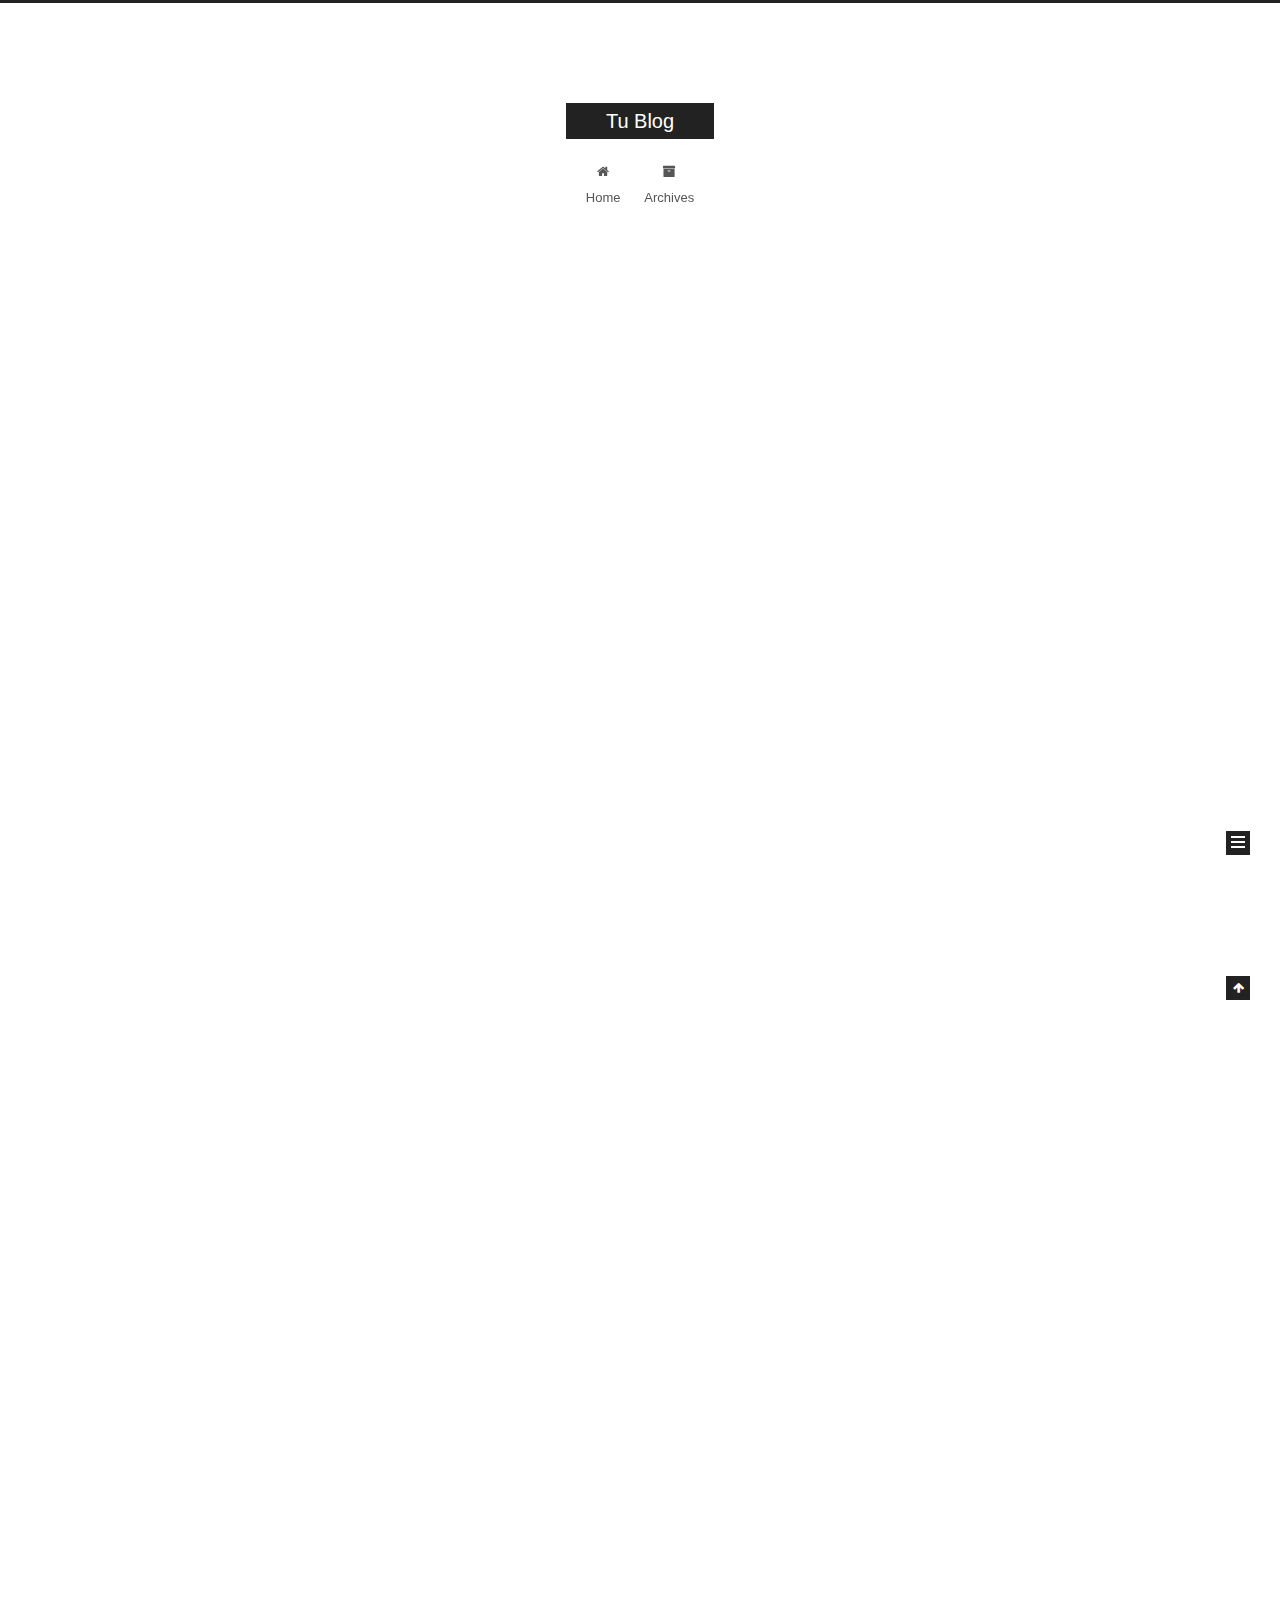
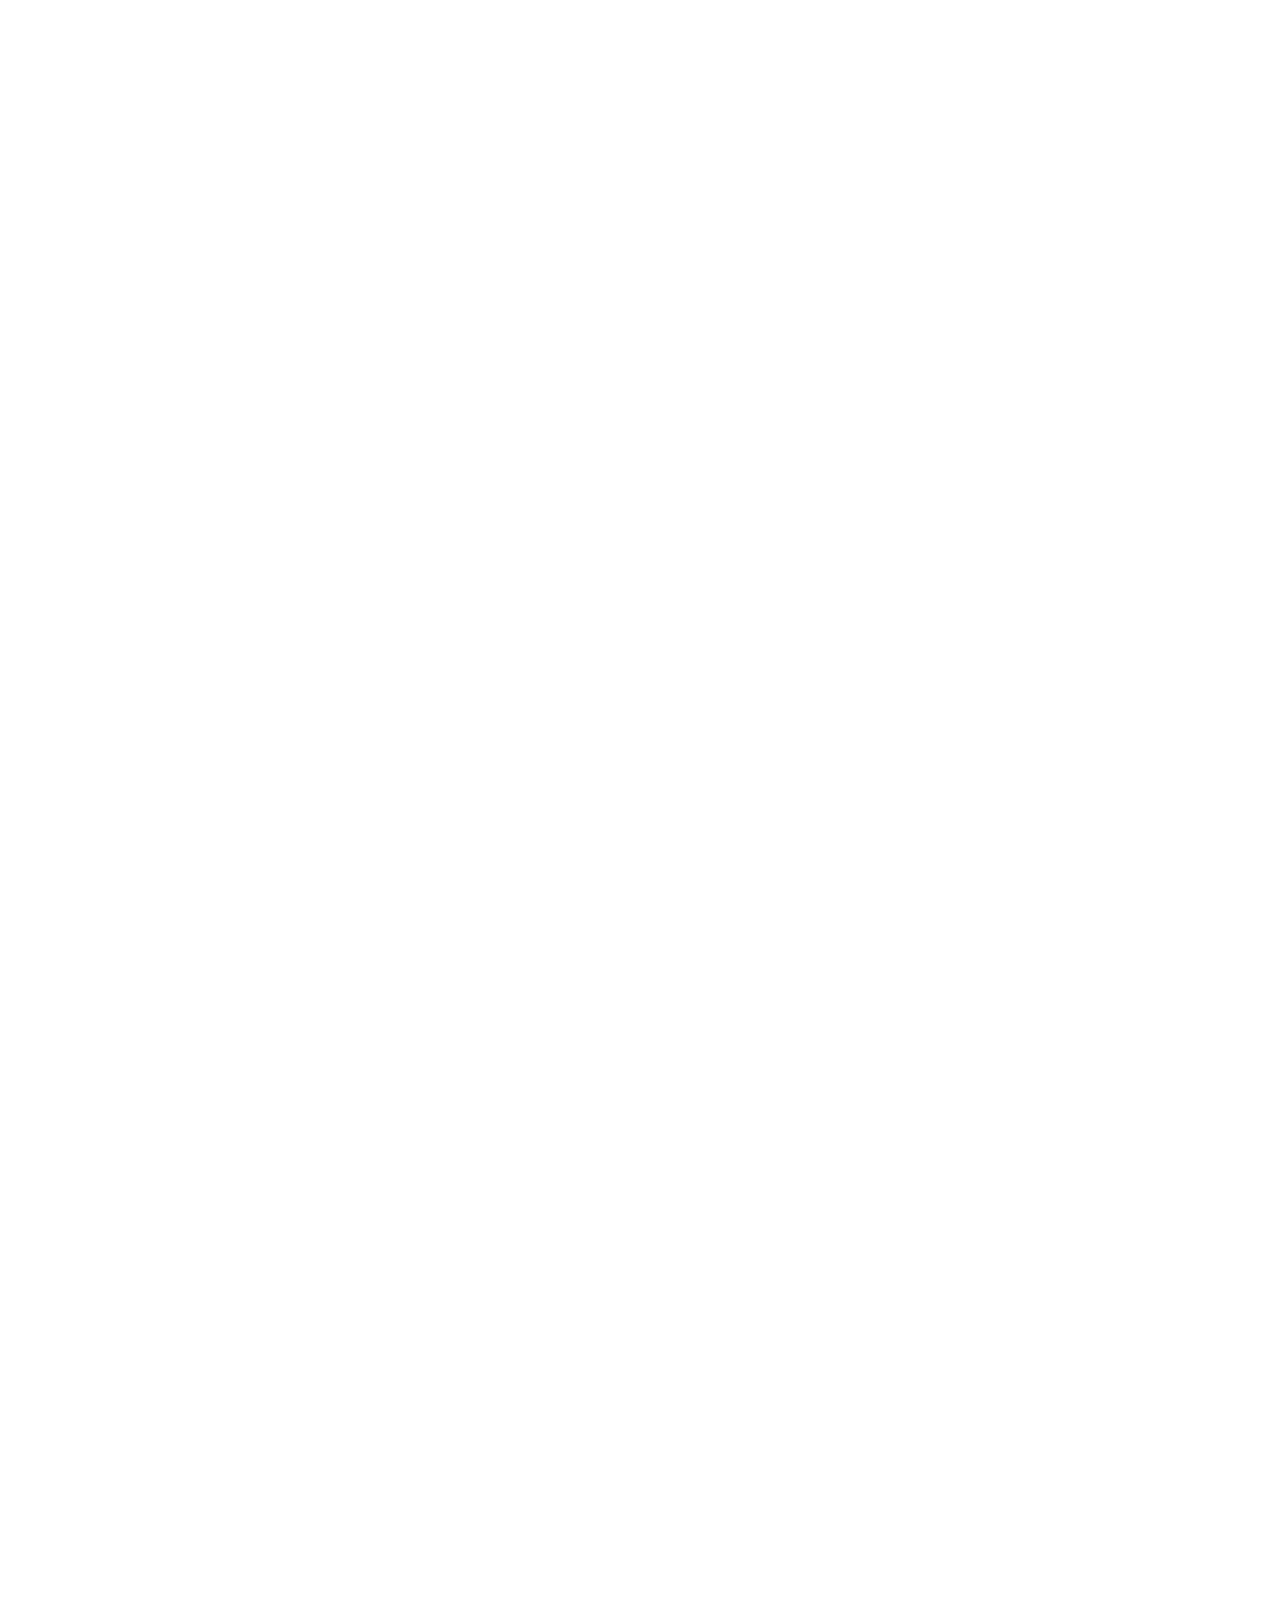
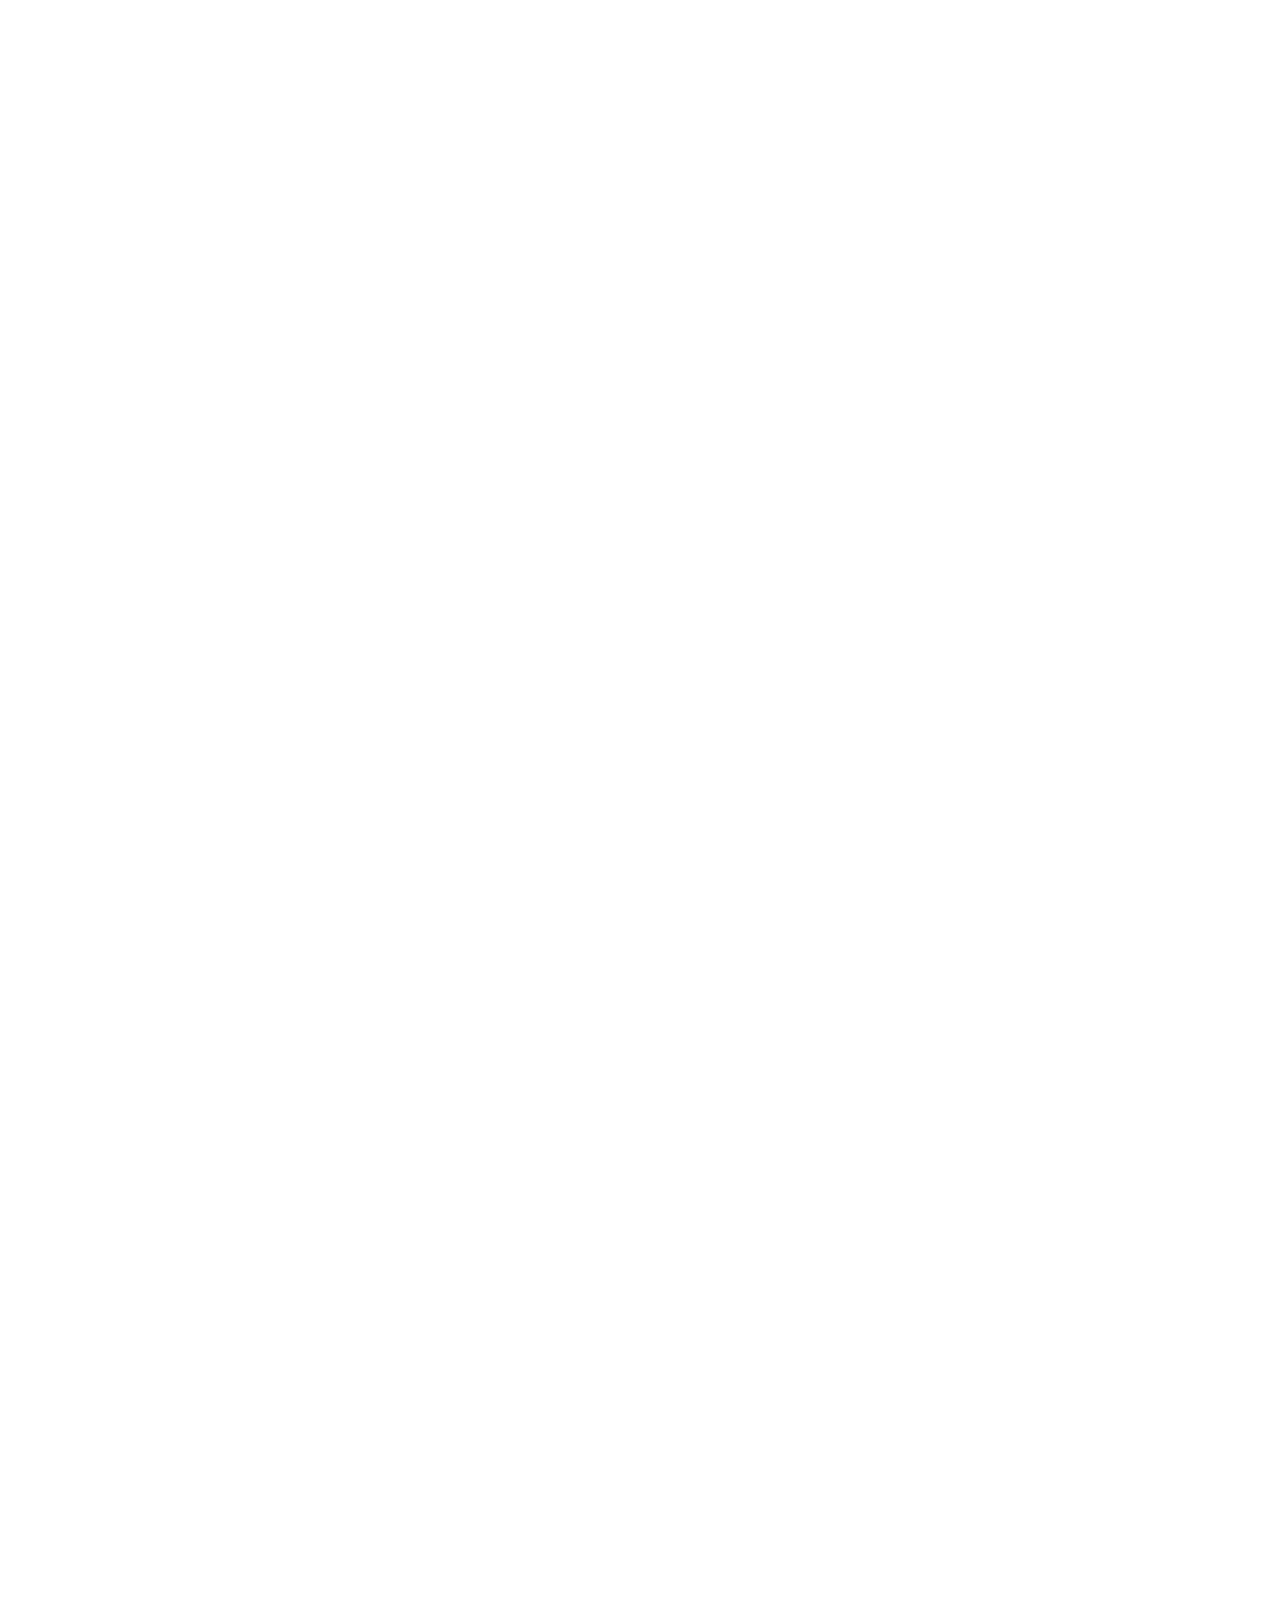
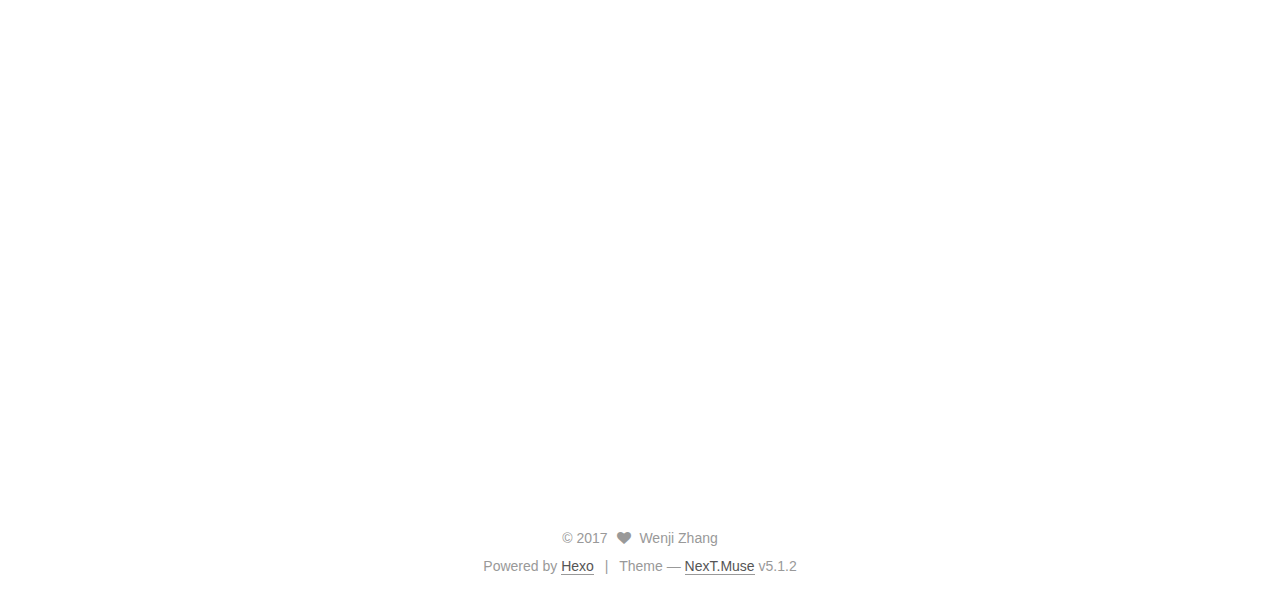
==== index.html @ 7656f7ac "Site updated: 2017-11-08 11:32:52" ====
<!DOCTYPE html>



  


<html class="theme-next muse use-motion" lang="">
<head>
  <meta charset="UTF-8"/>
<meta http-equiv="X-UA-Compatible" content="IE=edge" />
<meta name="viewport" content="width=device-width, initial-scale=1, maximum-scale=1"/>
<meta name="theme-color" content="#222">









<meta http-equiv="Cache-Control" content="no-transform" />
<meta http-equiv="Cache-Control" content="no-siteapp" />
















  
  
  <link href="/lib/fancybox/source/jquery.fancybox.css?v=2.1.5" rel="stylesheet" type="text/css" />







<link href="/lib/font-awesome/css/font-awesome.min.css?v=4.6.2" rel="stylesheet" type="text/css" />

<link href="/css/main.css?v=5.1.2" rel="stylesheet" type="text/css" />


  <meta name="keywords" content="Hexo, NexT" />








  <link rel="shortcut icon" type="image/x-icon" href="/favicon.ico?v=5.1.2" />






<meta property="og:type" content="website">
<meta property="og:title" content="Tu Blog">
<meta property="og:url" content="http://zwjmosquito.github.io/index.html">
<meta property="og:site_name" content="Tu Blog">
<meta name="twitter:card" content="summary">
<meta name="twitter:title" content="Tu Blog">



<script type="text/javascript" id="hexo.configurations">
  var NexT = window.NexT || {};
  var CONFIG = {
    root: '/',
    scheme: 'Muse',
    version: '5.1.2',
    sidebar: {"position":"left","display":"post","offset":12,"offset_float":12,"b2t":false,"scrollpercent":false,"onmobile":false},
    fancybox: true,
    tabs: true,
    motion: {"enable":true,"async":false,"transition":{"post_block":"fadeIn","post_header":"slideDownIn","post_body":"slideDownIn","coll_header":"slideLeftIn"}},
    duoshuo: {
      userId: '0',
      author: 'Author'
    },
    algolia: {
      applicationID: '',
      apiKey: '',
      indexName: '',
      hits: {"per_page":10},
      labels: {"input_placeholder":"Search for Posts","hits_empty":"We didn't find any results for the search: ${query}","hits_stats":"${hits} results found in ${time} ms"}
    }
  };
</script>



  <link rel="canonical" href="http://zwjmosquito.github.io/"/>





  <title>Tu Blog</title>
  








</head>

<body itemscope itemtype="http://schema.org/WebPage" lang="">

  
  
    
  

  <div class="container sidebar-position-left 
  page-home">
    <div class="headband"></div>

    <header id="header" class="header" itemscope itemtype="http://schema.org/WPHeader">
      <div class="header-inner"><div class="site-brand-wrapper">
  <div class="site-meta ">
    

    <div class="custom-logo-site-title">
      <a href="/"  class="brand" rel="start">
        <span class="logo-line-before"><i></i></span>
        <span class="site-title">Tu Blog</span>
        <span class="logo-line-after"><i></i></span>
      </a>
    </div>
      
        <p class="site-subtitle"></p>
      
  </div>

  <div class="site-nav-toggle">
    <button>
      <span class="btn-bar"></span>
      <span class="btn-bar"></span>
      <span class="btn-bar"></span>
    </button>
  </div>
</div>

<nav class="site-nav">
  

  
    <ul id="menu" class="menu">
      
        
        <li class="menu-item menu-item-home">
          <a href="/" rel="section">
            
              <i class="menu-item-icon fa fa-fw fa-home"></i> <br />
            
            Home
          </a>
        </li>
      
        
        <li class="menu-item menu-item-archives">
          <a href="/archives/" rel="section">
            
              <i class="menu-item-icon fa fa-fw fa-archive"></i> <br />
            
            Archives
          </a>
        </li>
      

      
    </ul>
  

  
</nav>



 </div>
    </header>

    <main id="main" class="main">
      <div class="main-inner">
        <div class="content-wrap">
          <div id="content" class="content">
            
  <section id="posts" class="posts-expand">
    
      

  

  
  
  

  <article class="post post-type-normal" itemscope itemtype="http://schema.org/Article">
  
  
  
  <div class="post-block">
    <link itemprop="mainEntityOfPage" href="http://zwjmosquito.github.io/2017/09/28/LintCode-LeetCode-Binary-Tree-Postorder-Traversal/">

    <span hidden itemprop="author" itemscope itemtype="http://schema.org/Person">
      <meta itemprop="name" content="Wenji Zhang">
      <meta itemprop="description" content="">
      <meta itemprop="image" content="/images/avatar.gif">
    </span>

    <span hidden itemprop="publisher" itemscope itemtype="http://schema.org/Organization">
      <meta itemprop="name" content="Tu Blog">
    </span>

    
      <header class="post-header">

        
        
          <h1 class="post-title" itemprop="name headline">
                
                <a class="post-title-link" href="/2017/09/28/LintCode-LeetCode-Binary-Tree-Postorder-Traversal/" itemprop="url">[LintCode/LeetCode] Binary Tree Postorder Traversal</a></h1>
        

        <div class="post-meta">
          <span class="post-time">
            
              <span class="post-meta-item-icon">
                <i class="fa fa-calendar-o"></i>
              </span>
              
                <span class="post-meta-item-text">Posted on</span>
              
              <time title="Post created" itemprop="dateCreated datePublished" datetime="2017-09-28T22:34:56-05:00">
                2017-09-28
              </time>
            

            

            
          </span>

          

          
            
          

          
          

          

          

          

        </div>
      </header>
    

    
    
    
    <div class="post-body" itemprop="articleBody">

      
      

      
        
          
            <h1 id="Question"><a href="#Question" class="headerlink" title="Question"></a>Question</h1><blockquote>
<p>Given a binary tree, return the postorder traversal of its nodes’ values.</p>
</blockquote>
<h1 id="Solution-Code-Python"><a href="#Solution-Code-Python" class="headerlink" title="Solution/Code(Python)"></a>Solution/Code(Python)</h1><figure class="highlight python"><table><tr><td class="gutter"><pre><div class="line">1</div><div class="line">2</div><div class="line">3</div><div class="line">4</div><div class="line">5</div><div class="line">6</div><div class="line">7</div><div class="line">8</div><div class="line">9</div><div class="line">10</div><div class="line">11</div><div class="line">12</div><div class="line">13</div><div class="line">14</div><div class="line">15</div><div class="line">16</div><div class="line">17</div><div class="line">18</div><div class="line">19</div><div class="line">20</div><div class="line">21</div><div class="line">22</div></pre></td><td class="code"><pre><div class="line"><span class="string">"""</span></div><div class="line"><span class="string">Definition of TreeNode:</span></div><div class="line"><span class="string">class TreeNode:</span></div><div class="line"><span class="string">    def __init__(self,val):</span></div><div class="line"><span class="string">        self.val = val</span></div><div class="line"><span class="string">        self.left, self.right = None, None</span></div><div class="line"><span class="string">"""</span></div><div class="line"></div><div class="line"><span class="class"><span class="keyword">class</span> <span class="title">Solution</span>:</span></div><div class="line">    <span class="string">"""</span></div><div class="line"><span class="string">    @param: root: A Tree</span></div><div class="line"><span class="string">    @return: Postorder in ArrayList which contains node values.</span></div><div class="line"><span class="string">    """</span></div><div class="line">    PostOrdered = []</div><div class="line">    <span class="function"><span class="keyword">def</span> <span class="title">postorderTraversal</span><span class="params">(self, root)</span>:</span></div><div class="line">        <span class="comment"># write your code here</span></div><div class="line">        <span class="keyword">if</span> root != <span class="keyword">None</span>:</div><div class="line">            self.postorderTraversal(root.left)</div><div class="line">            self.postorderTraversal(root.right)</div><div class="line">            Solution.PostOrdered.append(root.val)</div><div class="line">        <span class="keyword">return</span> Solution.PostOrdered</div><div class="line"> </div></pre></td></tr></table></figure>
<h1 id="Note"><a href="#Note" class="headerlink" title="Note"></a>Note</h1><ul>
<li>Recall that postorder traversal is: Left, Right, Root. It stars from the very left leaf node. The code is very similar as the inorder traversal.</li>
</ul>

          
        
      
    </div>
    
    
    

    

    

    

    <footer class="post-footer">
      

      

      

      
      
        <div class="post-eof"></div>
      
    </footer>
  </div>
  
  
  
  </article>


    
      

  

  
  
  

  <article class="post post-type-normal" itemscope itemtype="http://schema.org/Article">
  
  
  
  <div class="post-block">
    <link itemprop="mainEntityOfPage" href="http://zwjmosquito.github.io/2017/09/26/LintCode-LeetCode-Binary-Tree-Inorder-Traversal/">

    <span hidden itemprop="author" itemscope itemtype="http://schema.org/Person">
      <meta itemprop="name" content="Wenji Zhang">
      <meta itemprop="description" content="">
      <meta itemprop="image" content="/images/avatar.gif">
    </span>

    <span hidden itemprop="publisher" itemscope itemtype="http://schema.org/Organization">
      <meta itemprop="name" content="Tu Blog">
    </span>

    
      <header class="post-header">

        
        
          <h1 class="post-title" itemprop="name headline">
                
                <a class="post-title-link" href="/2017/09/26/LintCode-LeetCode-Binary-Tree-Inorder-Traversal/" itemprop="url">[LintCode/LeetCode] Binary Tree Inorder Traversal</a></h1>
        

        <div class="post-meta">
          <span class="post-time">
            
              <span class="post-meta-item-icon">
                <i class="fa fa-calendar-o"></i>
              </span>
              
                <span class="post-meta-item-text">Posted on</span>
              
              <time title="Post created" itemprop="dateCreated datePublished" datetime="2017-09-26T22:30:54-05:00">
                2017-09-26
              </time>
            

            

            
          </span>

          

          
            
          

          
          

          

          

          

        </div>
      </header>
    

    
    
    
    <div class="post-body" itemprop="articleBody">

      
      

      
        
          
            <h1 id="Question"><a href="#Question" class="headerlink" title="Question"></a>Question</h1><blockquote>
<p>Given a binary tree, return the inorder traversal of its nodes’ values.</p>
</blockquote>
<h1 id="Solution-Code-Python"><a href="#Solution-Code-Python" class="headerlink" title="Solution/Code(Python)"></a>Solution/Code(Python)</h1><figure class="highlight python"><table><tr><td class="gutter"><pre><div class="line">1</div><div class="line">2</div><div class="line">3</div><div class="line">4</div><div class="line">5</div><div class="line">6</div><div class="line">7</div><div class="line">8</div><div class="line">9</div><div class="line">10</div><div class="line">11</div><div class="line">12</div><div class="line">13</div><div class="line">14</div><div class="line">15</div><div class="line">16</div><div class="line">17</div><div class="line">18</div><div class="line">19</div><div class="line">20</div><div class="line">21</div><div class="line">22</div><div class="line">23</div></pre></td><td class="code"><pre><div class="line"><span class="string">"""</span></div><div class="line"><span class="string">Definition of TreeNode:</span></div><div class="line"><span class="string">class TreeNode:</span></div><div class="line"><span class="string">    def __init__(self,val):</span></div><div class="line"><span class="string">        self.val = val</span></div><div class="line"><span class="string">        self.left, self.right = None, None</span></div><div class="line"><span class="string">"""</span></div><div class="line"></div><div class="line"><span class="class"><span class="keyword">class</span> <span class="title">Solution</span>:</span></div><div class="line">    <span class="string">"""</span></div><div class="line"><span class="string">    @param: root: A Tree</span></div><div class="line"><span class="string">    @return: Inorder in ArrayList which contains node values.</span></div><div class="line"><span class="string">    """</span></div><div class="line">    inordered = []</div><div class="line">    <span class="function"><span class="keyword">def</span> <span class="title">inorderTraversal</span><span class="params">(self, root)</span>:</span></div><div class="line">        <span class="comment"># write your code here</span></div><div class="line">        <span class="keyword">if</span> root != <span class="keyword">None</span>:</div><div class="line">            self.inorderTraversal(root.left)</div><div class="line">            Solution.inordered.append(root.val)</div><div class="line">            self.inorderTraversal(root.right)</div><div class="line"></div><div class="line">        <span class="keyword">return</span> Solution.inordered</div><div class="line"> </div></pre></td></tr></table></figure>
<h1 id="Note"><a href="#Note" class="headerlink" title="Note"></a>Note</h1><ul>
<li><p>There are three ways to traverse a binary tree, inorder, preorder and postorder;<br>– inorder: Left, Root, Right. It starts from the very left leaf node.<br>– preorder: Root, Left, Right. It starts from the root.<br>– postorder: Left, Right, Root. It stars from the very left leaf node.</p>
</li>
<li><p>The algorithm is based on recursion. Big problem: inorder traversal a binary tree –&gt; Small problem: traversing left subtree, root, rightsubtree.</p>
</li>
<li><p>A side note for this problem is using Solution.inordered (or self.inordered). Since we need to use a list to store the node it has traversed, my first thought is define a global list (naive!!). Apparently I don’t know much about data structure, I didn’t even think about the ‘class Solution:’ appearing in every LintCode problem. But after I set inordered to be a global string and try to append it in the recursion, it shows an error that ‘inordered’ is not defined.</p>
</li>
<li>I figured one way to achieve that is use Solution.inordered. ‘inordered’ is treated as part of the class Solution.</li>
<li>An example of class is the definition of tree.</li>
</ul>
<figure class="highlight python"><table><tr><td class="gutter"><pre><div class="line">1</div><div class="line">2</div><div class="line">3</div><div class="line">4</div><div class="line">5</div></pre></td><td class="code"><pre><div class="line">Definition of TreeNode:</div><div class="line"><span class="class"><span class="keyword">class</span> <span class="title">TreeNode</span>:</span></div><div class="line">    <span class="function"><span class="keyword">def</span> <span class="title">__init__</span><span class="params">(self, val)</span>:</span></div><div class="line">        this.val = val</div><div class="line">        this.left, this.right = <span class="keyword">None</span>, <span class="keyword">None</span></div></pre></td></tr></table></figure>
<p>The code declares a class called TreeNode, and the function <strong>init</strong> shows how we define an instance of the class. The following is an example defining class TreeNode which contains a function getValue.<br><figure class="highlight python"><table><tr><td class="gutter"><pre><div class="line">1</div><div class="line">2</div><div class="line">3</div><div class="line">4</div><div class="line">5</div><div class="line">6</div><div class="line">7</div><div class="line">8</div><div class="line">9</div><div class="line">10</div><div class="line">11</div><div class="line">12</div></pre></td><td class="code"><pre><div class="line"><span class="class"><span class="keyword">class</span> <span class="title">TreeNode</span>:</span></div><div class="line">    <span class="function"><span class="keyword">def</span> <span class="title">__init__</span><span class="params">(self,val)</span>:</span></div><div class="line">        self.val = val</div><div class="line">        self.left, self.right = <span class="keyword">None</span>, <span class="keyword">None</span></div><div class="line">    </div><div class="line">    <span class="function"><span class="keyword">def</span> <span class="title">getValue</span><span class="params">(self)</span>:</span></div><div class="line">        <span class="keyword">return</span> self.val</div><div class="line"><span class="function"><span class="keyword">def</span> <span class="title">main</span><span class="params">()</span>:</span></div><div class="line">    mytree = TreeNode(<span class="number">5</span>)</div><div class="line">    myleft = TreeNode(<span class="number">3</span>)</div><div class="line">    mytree.left = myleft</div><div class="line">    <span class="keyword">print</span> mytree.getValue()</div></pre></td></tr></table></figure></p>

          
        
      
    </div>
    
    
    

    

    

    

    <footer class="post-footer">
      

      

      

      
      
        <div class="post-eof"></div>
      
    </footer>
  </div>
  
  
  
  </article>


    
      

  

  
  
  

  <article class="post post-type-normal" itemscope itemtype="http://schema.org/Article">
  
  
  
  <div class="post-block">
    <link itemprop="mainEntityOfPage" href="http://zwjmosquito.github.io/2017/09/25/LintCode-LeetCode-Identical-Binary-Tree/">

    <span hidden itemprop="author" itemscope itemtype="http://schema.org/Person">
      <meta itemprop="name" content="Wenji Zhang">
      <meta itemprop="description" content="">
      <meta itemprop="image" content="/images/avatar.gif">
    </span>

    <span hidden itemprop="publisher" itemscope itemtype="http://schema.org/Organization">
      <meta itemprop="name" content="Tu Blog">
    </span>

    
      <header class="post-header">

        
        
          <h1 class="post-title" itemprop="name headline">
                
                <a class="post-title-link" href="/2017/09/25/LintCode-LeetCode-Identical-Binary-Tree/" itemprop="url">[LintCode/LeetCode] Identical Binary Tree</a></h1>
        

        <div class="post-meta">
          <span class="post-time">
            
              <span class="post-meta-item-icon">
                <i class="fa fa-calendar-o"></i>
              </span>
              
                <span class="post-meta-item-text">Posted on</span>
              
              <time title="Post created" itemprop="dateCreated datePublished" datetime="2017-09-25T21:38:59-05:00">
                2017-09-25
              </time>
            

            

            
          </span>

          

          
            
          

          
          

          

          

          

        </div>
      </header>
    

    
    
    
    <div class="post-body" itemprop="articleBody">

      
      

      
        
          
            <h1 id="Question"><a href="#Question" class="headerlink" title="Question"></a>Question</h1><blockquote>
<p>Check if two binary trees are identical. Identical means the two binary trees have the same structure and every identical position has the same value.</p>
</blockquote>
<h1 id="Solution-Code-Python"><a href="#Solution-Code-Python" class="headerlink" title="Solution/Code(Python)"></a>Solution/Code(Python)</h1><figure class="highlight python"><table><tr><td class="gutter"><pre><div class="line">1</div><div class="line">2</div><div class="line">3</div><div class="line">4</div><div class="line">5</div><div class="line">6</div><div class="line">7</div><div class="line">8</div><div class="line">9</div><div class="line">10</div><div class="line">11</div><div class="line">12</div><div class="line">13</div><div class="line">14</div><div class="line">15</div><div class="line">16</div><div class="line">17</div><div class="line">18</div><div class="line">19</div><div class="line">20</div><div class="line">21</div><div class="line">22</div><div class="line">23</div><div class="line">24</div></pre></td><td class="code"><pre><div class="line"><span class="string">"""</span></div><div class="line"><span class="string">Definition of TreeNode:</span></div><div class="line"><span class="string">class TreeNode:</span></div><div class="line"><span class="string">    def __init__(self, val):</span></div><div class="line"><span class="string">        this.val = val</span></div><div class="line"><span class="string">        this.left, this.right = None, None</span></div><div class="line"><span class="string">"""</span></div><div class="line"></div><div class="line"></div><div class="line"><span class="class"><span class="keyword">class</span> <span class="title">Solution</span>:</span></div><div class="line">    <span class="string">"""</span></div><div class="line"><span class="string">    @param: a: the root of binary tree a.</span></div><div class="line"><span class="string">    @param: b: the root of binary tree b.</span></div><div class="line"><span class="string">    @return: true if they are identical, or false.</span></div><div class="line"><span class="string">    """</span></div><div class="line">    <span class="function"><span class="keyword">def</span> <span class="title">isIdentical</span><span class="params">(self, a, b)</span>:</span></div><div class="line">        <span class="comment"># write your code here</span></div><div class="line">        <span class="keyword">if</span> a == <span class="keyword">None</span> <span class="keyword">and</span> b == <span class="keyword">None</span>:</div><div class="line">            <span class="keyword">return</span> <span class="keyword">True</span></div><div class="line">        <span class="keyword">if</span> (a == <span class="keyword">None</span> <span class="keyword">and</span> b!= <span class="keyword">None</span>) <span class="keyword">or</span> (a != <span class="keyword">None</span> <span class="keyword">and</span> b == <span class="keyword">None</span>):</div><div class="line">            <span class="keyword">return</span> <span class="keyword">False</span></div><div class="line">        <span class="keyword">if</span> a.val != b.val:</div><div class="line">            <span class="keyword">return</span> <span class="keyword">False</span></div><div class="line">        <span class="keyword">return</span> self.isIdentical(a.left, b.left) <span class="keyword">and</span> self.isIdentical(a.right,b.right)        </div></pre></td></tr></table></figure>
<h1 id="Note"><a href="#Note" class="headerlink" title="Note"></a>Note</h1><ul>
<li>This is a basic binary tree problem. The idea is based on recursion;</li>
<li>Big problem: identity of two trees –&gt; Small problem: identity of root, left child, right child;</li>
<li>Stop condition:<br>– two nodes are not the same, return False<br>– reach leaf node, return True</li>
</ul>

          
        
      
    </div>
    
    
    

    

    

    

    <footer class="post-footer">
      

      

      

      
      
        <div class="post-eof"></div>
      
    </footer>
  </div>
  
  
  
  </article>


    
      

  

  
  
  

  <article class="post post-type-normal" itemscope itemtype="http://schema.org/Article">
  
  
  
  <div class="post-block">
    <link itemprop="mainEntityOfPage" href="http://zwjmosquito.github.io/2017/09/24/hello-world/">

    <span hidden itemprop="author" itemscope itemtype="http://schema.org/Person">
      <meta itemprop="name" content="Wenji Zhang">
      <meta itemprop="description" content="">
      <meta itemprop="image" content="/images/avatar.gif">
    </span>

    <span hidden itemprop="publisher" itemscope itemtype="http://schema.org/Organization">
      <meta itemprop="name" content="Tu Blog">
    </span>

    
      <header class="post-header">

        
        
          <h1 class="post-title" itemprop="name headline">
                
                <a class="post-title-link" href="/2017/09/24/hello-world/" itemprop="url">Hello World</a></h1>
        

        <div class="post-meta">
          <span class="post-time">
            
              <span class="post-meta-item-icon">
                <i class="fa fa-calendar-o"></i>
              </span>
              
                <span class="post-meta-item-text">Posted on</span>
              
              <time title="Post created" itemprop="dateCreated datePublished" datetime="2017-09-24T22:36:47-05:00">
                2017-09-24
              </time>
            

            

            
          </span>

          

          
            
          

          
          

          

          

          

        </div>
      </header>
    

    
    
    
    <div class="post-body" itemprop="articleBody">

      
      

      
        
          
            <p>Welcome to <a href="https://hexo.io/" target="_blank" rel="external">Hexo</a>! This is your very first post. Check <a href="https://hexo.io/docs/" target="_blank" rel="external">documentation</a> for more info. If you get any problems when using Hexo, you can find the answer in <a href="https://hexo.io/docs/troubleshooting.html" target="_blank" rel="external">troubleshooting</a> or you can ask me on <a href="https://github.com/hexojs/hexo/issues" target="_blank" rel="external">GitHub</a>.</p>
<h2 id="Quick-Start"><a href="#Quick-Start" class="headerlink" title="Quick Start"></a>Quick Start</h2><h3 id="Create-a-new-post"><a href="#Create-a-new-post" class="headerlink" title="Create a new post"></a>Create a new post</h3><figure class="highlight bash"><table><tr><td class="gutter"><pre><div class="line">1</div></pre></td><td class="code"><pre><div class="line">$ hexo new <span class="string">"My New Post"</span></div></pre></td></tr></table></figure>
<p>More info: <a href="https://hexo.io/docs/writing.html" target="_blank" rel="external">Writing</a></p>
<h3 id="Run-server"><a href="#Run-server" class="headerlink" title="Run server"></a>Run server</h3><figure class="highlight bash"><table><tr><td class="gutter"><pre><div class="line">1</div></pre></td><td class="code"><pre><div class="line">$ hexo server</div></pre></td></tr></table></figure>
<p>More info: <a href="https://hexo.io/docs/server.html" target="_blank" rel="external">Server</a></p>
<h3 id="Generate-static-files"><a href="#Generate-static-files" class="headerlink" title="Generate static files"></a>Generate static files</h3><figure class="highlight bash"><table><tr><td class="gutter"><pre><div class="line">1</div></pre></td><td class="code"><pre><div class="line">$ hexo generate</div></pre></td></tr></table></figure>
<p>More info: <a href="https://hexo.io/docs/generating.html" target="_blank" rel="external">Generating</a></p>
<h3 id="Deploy-to-remote-sites"><a href="#Deploy-to-remote-sites" class="headerlink" title="Deploy to remote sites"></a>Deploy to remote sites</h3><figure class="highlight bash"><table><tr><td class="gutter"><pre><div class="line">1</div></pre></td><td class="code"><pre><div class="line">$ hexo deploy</div></pre></td></tr></table></figure>
<p>More info: <a href="https://hexo.io/docs/deployment.html" target="_blank" rel="external">Deployment</a></p>

          
        
      
    </div>
    
    
    

    

    

    

    <footer class="post-footer">
      

      

      

      
      
        <div class="post-eof"></div>
      
    </footer>
  </div>
  
  
  
  </article>


    
  </section>

  


          </div>
          


          

        </div>
        
          
  
  <div class="sidebar-toggle">
    <div class="sidebar-toggle-line-wrap">
      <span class="sidebar-toggle-line sidebar-toggle-line-first"></span>
      <span class="sidebar-toggle-line sidebar-toggle-line-middle"></span>
      <span class="sidebar-toggle-line sidebar-toggle-line-last"></span>
    </div>
  </div>

  <aside id="sidebar" class="sidebar">
    
    <div class="sidebar-inner">

      

      

      <section class="site-overview sidebar-panel sidebar-panel-active">
        <div class="site-author motion-element" itemprop="author" itemscope itemtype="http://schema.org/Person">
          
            <p class="site-author-name" itemprop="name">Wenji Zhang</p>
            <p class="site-description motion-element" itemprop="description"></p>
        </div>

        <nav class="site-state motion-element">

          
            <div class="site-state-item site-state-posts">
            
              <a href="/archives/">
            
                <span class="site-state-item-count">4</span>
                <span class="site-state-item-name">posts</span>
              </a>
            </div>
          

          

          

        </nav>

        

        <div class="links-of-author motion-element">
          
        </div>

        
        

        
        

        


      </section>

      

      

    </div>
  </aside>


        
      </div>
    </main>

    <footer id="footer" class="footer">
      <div class="footer-inner">
        <div class="copyright" >
  
  &copy; 
  <span itemprop="copyrightYear">2017</span>
  <span class="with-love">
    <i class="fa fa-heart"></i>
  </span>
  <span class="author" itemprop="copyrightHolder">Wenji Zhang</span>

  
</div>


  <div class="powered-by">Powered by <a class="theme-link" href="https://hexo.io">Hexo</a></div>

  <span class="post-meta-divider">|</span>

  <div class="theme-info">Theme &mdash; <a class="theme-link" href="https://github.com/iissnan/hexo-theme-next">NexT.Muse</a> v5.1.2</div>


        







        
      </div>
    </footer>

    
      <div class="back-to-top">
        <i class="fa fa-arrow-up"></i>
        
      </div>
    

  </div>

  

<script type="text/javascript">
  if (Object.prototype.toString.call(window.Promise) !== '[object Function]') {
    window.Promise = null;
  }
</script>









  












  
  <script type="text/javascript" src="/lib/jquery/index.js?v=2.1.3"></script>

  
  <script type="text/javascript" src="/lib/fastclick/lib/fastclick.min.js?v=1.0.6"></script>

  
  <script type="text/javascript" src="/lib/jquery_lazyload/jquery.lazyload.js?v=1.9.7"></script>

  
  <script type="text/javascript" src="/lib/velocity/velocity.min.js?v=1.2.1"></script>

  
  <script type="text/javascript" src="/lib/velocity/velocity.ui.min.js?v=1.2.1"></script>

  
  <script type="text/javascript" src="/lib/fancybox/source/jquery.fancybox.pack.js?v=2.1.5"></script>


  


  <script type="text/javascript" src="/js/src/utils.js?v=5.1.2"></script>

  <script type="text/javascript" src="/js/src/motion.js?v=5.1.2"></script>



  
  

  <script type="text/javascript" src="/js/src/scrollspy.js?v=5.1.2"></script>
<script type="text/javascript" src="/js/src/post-details.js?v=5.1.2"></script>


  

  


  <script type="text/javascript" src="/js/src/bootstrap.js?v=5.1.2"></script>



  


  




	





  





  








  





  

  

  

  

  

  

</body>
</html>
---- css/main.css ----
/* normalize.css v3.0.2 | MIT License | git.io/normalize */
html {
  font-family: sans-serif; /* 1 */
  -ms-text-size-adjust: 100%; /* 2 */
  -webkit-text-size-adjust: 100%; /* 2 */
}
body {
  margin: 0;
}
article,
aside,
details,
figcaption,
figure,
footer,
header,
hgroup,
main,
menu,
nav,
section,
summary {
  display: block;
}
audio,
canvas,
progress,
video {
  display: inline-block; /* 1 */
  vertical-align: baseline; /* 2 */
}
audio:not([controls]) {
  display: none;
  height: 0;
}
[hidden],
template {
  display: none;
}
a {
  background-color: transparent;
}
a:active,
a:hover {
  outline: 0;
}
abbr[title] {
  border-bottom: 1px dotted;
}
b,
strong {
  font-weight: bold;
}
dfn {
  font-style: italic;
}
h1 {
  font-size: 2em;
  margin: 0.67em 0;
}
mark {
  background: #ff0;
  color: #000;
}
small {
  font-size: 80%;
}
sub,
sup {
  font-size: 75%;
  line-height: 0;
  position: relative;
  vertical-align: baseline;
}
sup {
  top: -0.5em;
}
sub {
  bottom: -0.25em;
}
img {
  border: 0;
}
svg:not(:root) {
  overflow: hidden;
}
figure {
  margin: 1em 40px;
}
hr {
  -moz-box-sizing: content-box;
  box-sizing: content-box;
  height: 0;
}
pre {
  overflow: auto;
}
code,
kbd,
pre,
samp {
  font-family: monospace, monospace;
  font-size: 1em;
}
button,
input,
optgroup,
select,
textarea {
  color: inherit; /* 1 */
  font: inherit; /* 2 */
  margin: 0; /* 3 */
}
button {
  overflow: visible;
}
button,
select {
  text-transform: none;
}
button,
html input[type="button"],
input[type="reset"],
input[type="submit"] {
  -webkit-appearance: button; /* 2 */
  cursor: pointer; /* 3 */
}
button[disabled],
html input[disabled] {
  cursor: default;
}
button::-moz-focus-inner,
input::-moz-focus-inner {
  border: 0;
  padding: 0;
}
input {
  line-height: normal;
}
input[type="checkbox"],
input[type="radio"] {
  box-sizing: border-box; /* 1 */
  padding: 0; /* 2 */
}
input[type="number"]::-webkit-inner-spin-button,
input[type="number"]::-webkit-outer-spin-button {
  height: auto;
}
input[type="search"] {
  -webkit-appearance: textfield; /* 1 */
  -moz-box-sizing: content-box;
  -webkit-box-sizing: content-box; /* 2 */
  box-sizing: content-box;
}
input[type="search"]::-webkit-search-cancel-button,
input[type="search"]::-webkit-search-decoration {
  -webkit-appearance: none;
}
fieldset {
  border: 1px solid #c0c0c0;
  margin: 0 2px;
  padding: 0.35em 0.625em 0.75em;
}
legend {
  border: 0; /* 1 */
  padding: 0; /* 2 */
}
textarea {
  overflow: auto;
}
optgroup {
  font-weight: bold;
}
table {
  border-collapse: collapse;
  border-spacing: 0;
}
td,
th {
  padding: 0;
}
::selection {
  background: #262a30;
  color: #fff;
}
body {
  position: relative;
  font-family: 'Lato', "PingFang SC", "Microsoft YaHei", sans-serif;
  font-size: 14px;
  line-height: 2;
  color: #555;
  background: #fff;
}
@media (max-width: 767px) {
  body {
    padding-right: 0 !important;
  }
}
@media (min-width: 768px) and (max-width: 991px) {
  body {
    padding-right: 0 !important;
  }
}
@media (min-width: 1600px) {
  body {
    font-size: 16px;
  }
}
h1,
h2,
h3,
h4,
h5,
h6 {
  margin: 0;
  padding: 0;
  font-weight: bold;
  line-height: 1.5;
  font-family: 'Lato', "PingFang SC", "Microsoft YaHei", sans-serif;
}
h2,
h3,
h4,
h5,
h6 {
  margin: 20px 0 15px;
}
h1 {
  font-size: 22px;
}
@media (max-width: 767px) {
  h1 {
    font-size: 18px;
  }
}
h2 {
  font-size: 20px;
}
@media (max-width: 767px) {
  h2 {
    font-size: 16px;
  }
}
h3 {
  font-size: 18px;
}
@media (max-width: 767px) {
  h3 {
    font-size: 14px;
  }
}
h4 {
  font-size: 16px;
}
@media (max-width: 767px) {
  h4 {
    font-size: 12px;
  }
}
h5 {
  font-size: 14px;
}
@media (max-width: 767px) {
  h5 {
    font-size: 10px;
  }
}
h6 {
  font-size: 12px;
}
@media (max-width: 767px) {
  h6 {
    font-size: 8px;
  }
}
p {
  margin: 0 0 20px 0;
}
a {
  color: #555;
  text-decoration: none;
  outline: none;
  border-bottom: 1px solid #999;
  word-wrap: break-word;
}
a:hover {
  color: #222;
  border-bottom-color: #222;
}
blockquote {
  margin: 0;
  padding: 0;
}
img {
  display: block;
  margin: auto;
  max-width: 100%;
  height: auto;
}
hr {
  margin: 40px 0;
  height: 3px;
  border: none;
  background-color: #ddd;
  background-image: repeating-linear-gradient(-45deg, #fff, #fff 4px, transparent 4px, transparent 8px);
}
blockquote {
  padding: 0 15px;
  color: #666;
  border-left: 4px solid #ddd;
}
blockquote cite::before {
  content: "-";
  padding: 0 5px;
}
dt {
  font-weight: 700;
}
dd {
  margin: 0;
  padding: 0;
}
kbd {
  border: 1px solid #ccc;
  border-radius: 0.2em;
  box-shadow: 0.1em 0.1em 0.2em rgba(0,0,0,0.1);
  background-color: #f9f9f9;
  font-family: inherit;
  background-image: -webkit-linear-gradient(top, #eee, #fff, #eee);
  padding: 0.1em 0.3em;
  white-space: nowrap;
}
.text-left {
  text-align: left;
}
.text-center {
  text-align: center;
}
.text-right {
  text-align: right;
}
.text-justify {
  text-align: justify;
}
.text-nowrap {
  white-space: nowrap;
}
.text-lowercase {
  text-transform: lowercase;
}
.text-uppercase {
  text-transform: uppercase;
}
.text-capitalize {
  text-transform: capitalize;
}
.center-block {
  display: block;
  margin-left: auto;
  margin-right: auto;
}
.clearfix:before,
.clearfix:after {
  content: " ";
  display: table;
}
.clearfix:after {
  clear: both;
}
.pullquote {
  width: 45%;
}
.pullquote.left {
  float: left;
  margin-left: 5px;
  margin-right: 10px;
}
.pullquote.right {
  float: right;
  margin-left: 10px;
  margin-right: 5px;
}
.affix.affix.affix {
  position: fixed;
}
.translation {
  margin-top: -20px;
  font-size: 14px;
  color: #999;
}
.scrollbar-measure {
  width: 100px;
  height: 100px;
  overflow: scroll;
  position: absolute;
  top: -9999px;
}
.use-motion .motion-element {
  opacity: 0;
}
table {
  margin: 20px 0;
  width: 100%;
  border-collapse: collapse;
  border-spacing: 0;
  border: 1px solid #ddd;
  font-size: 14px;
  table-layout: fixed;
  word-wrap: break-all;
}
table>tbody>tr:nth-of-type(odd) {
  background-color: #f9f9f9;
}
table>tbody>tr:hover {
  background-color: #f5f5f5;
}
caption,
th,
td {
  padding: 8px;
  text-align: left;
  vertical-align: middle;
  font-weight: normal;
}
th,
td {
  border-bottom: 3px solid #ddd;
  border-right: 1px solid #eee;
}
th {
  padding-bottom: 10px;
  font-weight: 700;
}
td {
  border-bottom-width: 1px;
}
html,
body {
  height: 100%;
}
.container {
  position: relative;
  min-height: 100%;
}
.header-inner {
  margin: 0 auto;
  padding: 100px 0 70px;
  width: 700px;
}
@media (min-width: 1600px) {
  .container .header-inner {
    width: 900px;
  }
}
.main {
  padding-bottom: 150px;
}
.main-inner {
  margin: 0 auto;
  width: 700px;
}
@media (min-width: 1600px) {
  .container .main-inner {
    width: 900px;
  }
}
.footer {
  position: absolute;
  left: 0;
  bottom: 0;
  width: 100%;
  min-height: 50px;
}
.footer-inner {
  box-sizing: border-box;
  margin: 20px auto;
  width: 700px;
}
@media (min-width: 1600px) {
  .container .footer-inner {
    width: 900px;
  }
}
pre,
.highlight {
  overflow: auto;
  margin: 20px 0;
  padding: 0;
  font-size: 13px;
  color: #4d4d4c;
  background: #f7f7f7;
  line-height: 1.6;
}
pre,
code {
  font-family: consolas, Menlo, "PingFang SC", "Microsoft YaHei", monospace;
}
code {
  padding: 2px 4px;
  word-wrap: break-word;
  color: #555;
  background: #eee;
  border-radius: 3px;
  font-size: 13px;
}
pre code {
  padding: 0;
  color: #4d4d4c;
  background: none;
  text-shadow: none;
}
.highlight {
  border-radius: 1px;
}
.highlight pre {
  border: none;
  margin: 0;
  padding: 10px 0;
}
.highlight table {
  margin: 0;
  width: auto;
  border: none;
}
.highlight td {
  border: none;
  padding: 0;
}
.highlight figcaption {
  font-size: 1em;
  color: #4d4d4c;
  line-height: 1em;
  margin-bottom: 1em;
}
.highlight figcaption:before,
.highlight figcaption:after {
  content: " ";
  display: table;
}
.highlight figcaption:after {
  clear: both;
}
.highlight figcaption a {
  float: right;
  color: #4d4d4c;
}
.highlight figcaption a:hover {
  border-bottom-color: #4d4d4c;
}
.highlight .gutter pre {
  padding-left: 10px;
  padding-right: 10px;
  color: #869194;
  text-align: right;
  background-color: #eff2f3;
}
.highlight .code pre {
  width: 100%;
  padding-left: 10px;
  padding-right: 10px;
  background-color: #f7f7f7;
}
.highlight .line {
  height: 20px;
}
.gutter {
  -webkit-user-select: none;
  -moz-user-select: none;
  -ms-user-select: none;
  user-select: none;
}
.gist table {
  width: auto;
}
.gist table td {
  border: none;
}
pre .deletion {
  background: #fdd;
}
pre .addition {
  background: #dfd;
}
pre .meta {
  color: #8959a8;
}
pre .comment {
  color: #8e908c;
}
pre .variable,
pre .attribute,
pre .tag,
pre .regexp,
pre .ruby .constant,
pre .xml .tag .title,
pre .xml .pi,
pre .xml .doctype,
pre .html .doctype,
pre .css .id,
pre .css .class,
pre .css .pseudo {
  color: #c82829;
}
pre .number,
pre .preprocessor,
pre .built_in,
pre .literal,
pre .params,
pre .constant,
pre .command {
  color: #f5871f;
}
pre .ruby .class .title,
pre .css .rules .attribute,
pre .string,
pre .value,
pre .inheritance,
pre .header,
pre .ruby .symbol,
pre .xml .cdata,
pre .special,
pre .number,
pre .formula {
  color: #718c00;
}
pre .title,
pre .css .hexcolor {
  color: #3e999f;
}
pre .function,
pre .python .decorator,
pre .python .title,
pre .ruby .function .title,
pre .ruby .title .keyword,
pre .perl .sub,
pre .javascript .title,
pre .coffeescript .title {
  color: #4271ae;
}
pre .keyword,
pre .javascript .function {
  color: #8959a8;
}
.full-image.full-image.full-image {
  border: none;
  max-width: 100%;
  width: auto;
  margin: 20px auto;
}
@media (min-width: 992px) {
  .full-image.full-image.full-image {
    max-width: none;
    width: 110%;
    margin: 25px -5%;
  }
}
.blockquote-center,
.page-home .post-type-quote blockquote,
.page-post-detail .post-type-quote blockquote {
  position: relative;
  margin: 40px 0;
  padding: 0;
  border-left: none;
  text-align: center;
}
.blockquote-center::before,
.page-home .post-type-quote blockquote::before,
.page-post-detail .post-type-quote blockquote::before,
.blockquote-center::after,
.page-home .post-type-quote blockquote::after,
.page-post-detail .post-type-quote blockquote::after {
  position: absolute;
  content: ' ';
  display: block;
  width: 100%;
  height: 24px;
  opacity: 0.2;
  background-repeat: no-repeat;
  background-position: 0 -6px;
  background-size: 22px 22px;
}
.blockquote-center::before,
.page-home .post-type-quote blockquote::before,
.page-post-detail .post-type-quote blockquote::before {
  top: -20px;
  background-image: url("../images/quote-l.svg");
  border-top: 1px solid #ccc;
}
.blockquote-center::after,
.page-home .post-type-quote blockquote::after,
.page-post-detail .post-type-quote blockquote::after {
  bottom: -20px;
  background-image: url("../images/quote-r.svg");
  border-bottom: 1px solid #ccc;
  background-position: 100% 8px;
}
.blockquote-center p,
.page-home .post-type-quote blockquote p,
.page-post-detail .post-type-quote blockquote p,
.blockquote-center div,
.page-home .post-type-quote blockquote div,
.page-post-detail .post-type-quote blockquote div {
  text-align: center;
}
.post .post-body .group-picture img {
  box-sizing: border-box;
  padding: 0 3px;
  border: none;
}
.post .group-picture-row {
  overflow: hidden;
  margin-top: 6px;
}
.post .group-picture-row:first-child {
  margin-top: 0;
}
.post .group-picture-column {
  float: left;
}
.page-post-detail .post-body .group-picture-column {
  float: none;
  margin-top: 10px;
  width: auto !important;
}
.page-post-detail .post-body .group-picture-column img {
  margin: 0 auto;
}
.page-archive .group-picture-container {
  overflow: hidden;
}
.page-archive .group-picture-row {
  float: left;
}
.page-archive .group-picture-row:first-child {
  margin-top: 6px;
}
.page-archive .group-picture-column {
  max-width: 150px;
  max-height: 150px;
}
.post-body .note {
  position: relative;
  padding: 15px;
  margin-bottom: 20px;
  border: 1px solid #eee;
  border-left-width: 5px;
  border-radius: 3px;
}
.post-body .note h2,
.post-body .note h3,
.post-body .note h4,
.post-body .note h5,
.post-body .note h6 {
  margin-top: 0;
  margin-bottom: 0;
  border-bottom: initial;
  padding-top: 0 !important;
}
.post-body .note p:first-child,
.post-body .note ul:first-child,
.post-body .note ol:first-child,
.post-body .note table:first-child,
.post-body .note pre:first-child,
.post-body .note blockquote:first-child {
  margin-top: 0;
}
.post-body .note p:last-child,
.post-body .note ul:last-child,
.post-body .note ol:last-child,
.post-body .note table:last-child,
.post-body .note pre:last-child,
.post-body .note blockquote:last-child {
  margin-bottom: 0;
}
.post-body .note.default {
  border-left-color: #777;
}
.post-body .note.default h2,
.post-body .note.default h3,
.post-body .note.default h4,
.post-body .note.default h5,
.post-body .note.default h6 {
  color: #777;
}
.post-body .note.primary {
  border-left-color: #6f42c1;
}
.post-body .note.primary h2,
.post-body .note.primary h3,
.post-body .note.primary h4,
.post-body .note.primary h5,
.post-body .note.primary h6 {
  color: #6f42c1;
}
.post-body .note.info {
  border-left-color: #428bca;
}
.post-body .note.info h2,
.post-body .note.info h3,
.post-body .note.info h4,
.post-body .note.info h5,
.post-body .note.info h6 {
  color: #428bca;
}
.post-body .note.success {
  border-left-color: #5cb85c;
}
.post-body .note.success h2,
.post-body .note.success h3,
.post-body .note.success h4,
.post-body .note.success h5,
.post-body .note.success h6 {
  color: #5cb85c;
}
.post-body .note.warning {
  border-left-color: #f0ad4e;
}
.post-body .note.warning h2,
.post-body .note.warning h3,
.post-body .note.warning h4,
.post-body .note.warning h5,
.post-body .note.warning h6 {
  color: #f0ad4e;
}
.post-body .note.danger {
  border-left-color: #d9534f;
}
.post-body .note.danger h2,
.post-body .note.danger h3,
.post-body .note.danger h4,
.post-body .note.danger h5,
.post-body .note.danger h6 {
  color: #d9534f;
}
.post-body .label {
  display: inline;
  padding: 0 2px;
  white-space: nowrap;
}
.post-body .label.default {
  background-color: #f0f0f0;
}
.post-body .label.primary {
  background-color: #efe6f7;
}
.post-body .label.info {
  background-color: #e5f2f8;
}
.post-body .label.success {
  background-color: #e7f4e9;
}
.post-body .label.warning {
  background-color: #fcf6e1;
}
.post-body .label.danger {
  background-color: #fae8eb;
}
.post-body .tabs {
  position: relative;
  display: block;
  margin-bottom: 20px;
  padding-top: 10px;
}
.post-body .tabs ul.nav-tabs {
  margin: 0;
  padding: 0;
  display: flex;
  margin-bottom: -1px;
}
@media (max-width: 413px) {
  .post-body .tabs ul.nav-tabs {
    display: block;
    margin-bottom: 5px;
  }
}
.post-body .tabs ul.nav-tabs li.tab {
  list-style-type: none !important;
  margin: 0 0.25em 0 0;
  border-top: 3px solid transparent;
  border-left: 1px solid transparent;
  border-right: 1px solid transparent;
}
@media (max-width: 413px) {
  .post-body .tabs ul.nav-tabs li.tab {
    margin: initial;
    border-top: 1px solid transparent;
    border-left: 3px solid transparent;
    border-right: 1px solid transparent;
    border-bottom: 1px solid transparent;
  }
}
.post-body .tabs ul.nav-tabs li.tab a {
  outline: 0;
  border-bottom: initial;
  display: block;
  line-height: 1.8em;
  padding: 0.25em 0.75em;
  transition-duration: 0.2s;
  transition-timing-function: ease-out;
  transition-delay: 0s;
}
.post-body .tabs ul.nav-tabs li.tab a i {
  width: 1.285714285714286em;
}
.post-body .tabs ul.nav-tabs li.tab.active {
  border-top: 3px solid #fc6423;
  border-left: 1px solid #ddd;
  border-right: 1px solid #ddd;
  background-color: #fff;
}
@media (max-width: 413px) {
  .post-body .tabs ul.nav-tabs li.tab.active {
    border-top: 1px solid #ddd;
    border-left: 3px solid #fc6423;
    border-right: 1px solid #ddd;
    border-bottom: 1px solid #ddd;
  }
}
.post-body .tabs ul.nav-tabs li.tab.active a {
  cursor: default;
  color: #555;
}
.post-body .tabs .tab-content {
  background-color: #fff;
}
.post-body .tabs .tab-content .tab-pane {
  border: 1px solid #ddd;
  padding: 20px 20px 0 20px;
}
.post-body .tabs .tab-content .tab-pane:not(.active) {
  display: none !important;
}
.post-body .tabs .tab-content .tab-pane.active {
  display: block !important;
}
.btn {
  display: inline-block;
  padding: 0 20px;
  font-size: 14px;
  color: #fff;
  background: #222;
  border: 2px solid #222;
  text-decoration: none;
  border-radius: 0;
  transition-property: background-color;
  transition-duration: 0.2s;
  transition-timing-function: ease-in-out;
  transition-delay: 0s;
}
.btn:hover,
.post-button .btn:hover {
  border-color: #222;
  color: #222;
  background: #fff;
}
.btn-bar {
  display: block;
  width: 22px;
  height: 2px;
  background: #555;
  border-radius: 1px;
}
.btn-bar+.btn-bar {
  margin-top: 4px;
}
.pagination {
  margin: 120px 0 40px;
  text-align: center;
  border-top: 1px solid #eee;
}
.page-number-basic,
.pagination .prev,
.pagination .next,
.pagination .page-number,
.pagination .space {
  display: inline-block;
  position: relative;
  top: -1px;
  margin: 0 10px;
  padding: 0 11px;
}
@media (max-width: 767px) {
  .page-number-basic,
  .pagination .prev,
  .pagination .next,
  .pagination .page-number,
  .pagination .space {
    margin: 0 5px;
  }
}
.pagination .prev,
.pagination .next,
.pagination .page-number {
  border-bottom: 0;
  border-top: 1px solid #eee;
  transition-property: border-color;
  transition-duration: 0.2s;
  transition-timing-function: ease-in-out;
  transition-delay: 0s;
}
.pagination .prev:hover,
.pagination .next:hover,
.pagination .page-number:hover {
  border-top-color: #222;
}
.pagination .space {
  padding: 0;
  margin: 0;
}
.pagination .prev {
  margin-left: 0;
}
.pagination .next {
  margin-right: 0;
}
.pagination .page-number.current {
  color: #fff;
  background: #ccc;
  border-top-color: #ccc;
}
@media (max-width: 767px) {
  .pagination {
    border-top: none;
  }
  .pagination .prev,
  .pagination .next,
  .pagination .page-number {
    margin-bottom: 10px;
    border-top: 0;
    border-bottom: 1px solid #eee;
    padding: 0 10px;
  }
  .pagination .prev:hover,
  .pagination .next:hover,
  .pagination .page-number:hover {
    border-bottom-color: #222;
  }
}
.comments {
  margin: 60px 20px 0;
}
.tag-cloud {
  text-align: center;
}
.tag-cloud a {
  display: inline-block;
  margin: 10px;
}
.back-to-top {
  box-sizing: border-box;
  position: fixed;
  bottom: -100px;
  right: 30px;
  z-index: 1050;
  padding: 0 6px;
  width: 24px;
  background: #222;
  font-size: 12px;
  opacity: 1;
  color: #fff;
  cursor: pointer;
  text-align: center;
  -webkit-transform: translateZ(0);
  transition-property: bottom;
  transition-duration: 0.2s;
  transition-timing-function: ease-in-out;
  transition-delay: 0s;
}
@media (min-width: 768px) and (max-width: 991px) {
  .back-to-top {
    display: none !important;
  }
}
@media (max-width: 767px) {
  .back-to-top {
    display: none !important;
  }
}
.back-to-top.back-to-top-on {
  bottom: 19px;
}
.header {
  background: transparent;
}
.header-inner {
  position: relative;
}
.headband {
  height: 3px;
  background: #222;
}
.site-meta {
  margin: 0;
  text-align: center;
}
@media (max-width: 767px) {
  .site-meta {
    text-align: center;
  }
}
.brand {
  position: relative;
  display: inline-block;
  padding: 0 40px;
  color: #fff;
  background: #222;
  border-bottom: none;
}
.brand:hover {
  color: #fff;
}
.logo {
  display: inline-block;
  margin-right: 5px;
  line-height: 36px;
  vertical-align: top;
}
.site-title {
  display: inline-block;
  vertical-align: top;
  line-height: 36px;
  font-size: 20px;
  font-weight: normal;
  font-family: 'Lato', "PingFang SC", "Microsoft YaHei", sans-serif;
}
.site-subtitle {
  margin-top: 10px;
  font-size: 13px;
  color: #999;
}
.use-motion .brand {
  opacity: 0;
}
.use-motion .logo,
.use-motion .site-title,
.use-motion .site-subtitle {
  opacity: 0;
  position: relative;
  top: -10px;
}
.site-nav-toggle {
  display: none;
  position: absolute;
  top: 10px;
  left: 10px;
}
@media (max-width: 767px) {
  .site-nav-toggle {
    display: block;
  }
}
.site-nav-toggle button {
  margin-top: 2px;
  padding: 9px 10px;
  background: transparent;
  border: none;
}
@media (max-width: 767px) {
  .site-nav {
    display: none;
    margin: 0 -10px;
    padding: 0 10px;
    clear: both;
    border-top: 1px solid #ddd;
  }
}
@media (min-width: 768px) and (max-width: 991px) {
  .site-nav {
    display: block !important;
  }
}
@media (min-width: 992px) {
  .site-nav {
    display: block !important;
  }
}
.menu {
  margin-top: 20px;
  padding-left: 0;
  text-align: center;
}
.menu .menu-item {
  display: inline-block;
  margin: 0 10px;
  list-style: none;
}
@media screen and (max-width: 767px) {
  .menu .menu-item {
    margin-top: 10px;
  }
}
.menu .menu-item a {
  display: block;
  font-size: 13px;
  line-height: inherit;
  border-bottom: 1px solid transparent;
  transition-property: border-color;
  transition-duration: 0.2s;
  transition-timing-function: ease-in-out;
  transition-delay: 0s;
}
.menu .menu-item a:hover {
  border-bottom-color: #222;
}
.menu .menu-item .fa {
  margin-right: 5px;
}
.use-motion .menu-item {
  opacity: 0;
}
.post-body {
  font-family: 'Lato', "PingFang SC", "Microsoft YaHei", sans-serif;
}
@media (max-width: 767px) {
  .post-body {
    word-break: break-word;
  }
}
.post-body .fancybox img {
  display: block !important;
  margin: 0 auto;
  cursor: pointer;
  cursor: zoom-in;
  cursor: -webkit-zoom-in;
}
.post-body .image-caption,
.post-body .figure .caption {
  margin: -20px auto 15px;
  text-align: center;
  font-size: 14px;
  color: #999;
  font-weight: bold;
  line-height: 1;
}
.post-sticky-flag {
  display: inline-block;
  font-size: 16px;
  -ms-transform: rotate(30deg);
  -webkit-transform: rotate(30deg);
  -moz-transform: rotate(30deg);
  -ms-transform: rotate(30deg);
  -o-transform: rotate(30deg);
  transform: rotate(30deg);
}
.use-motion .post-block {
  opacity: 0;
}
.use-motion .post-header {
  opacity: 0;
}
.use-motion .post-body {
  opacity: 0;
}
.use-motion .collection-title {
  opacity: 0;
}
.posts-expand {
  padding-top: 40px;
}
@media (max-width: 767px) {
  .posts-expand {
    margin: 0 20px;
  }
  .post-body pre {
    padding: 10px;
  }
  .post-body pre .gutter pre {
    padding-right: 10px;
  }
  .post-body .highlight {
    margin-left: 0px;
    margin-right: 0px;
    padding: 0;
  }
  .post-body .highlight .gutter pre {
    padding-right: 10px;
  }
}
@media (min-width: 992px) {
  .posts-expand .post-body {
    text-align: justify;
  }
}
.posts-expand .post-body h2,
.posts-expand .post-body h3,
.posts-expand .post-body h4,
.posts-expand .post-body h5,
.posts-expand .post-body h6 {
  padding-top: 10px;
}
.posts-expand .post-body h2 .header-anchor,
.posts-expand .post-body h3 .header-anchor,
.posts-expand .post-body h4 .header-anchor,
.posts-expand .post-body h5 .header-anchor,
.posts-expand .post-body h6 .header-anchor {
  float: right;
  margin-left: 10px;
  color: #ccc;
  border-bottom-style: none;
  visibility: hidden;
}
.posts-expand .post-body h2 .header-anchor:hover,
.posts-expand .post-body h3 .header-anchor:hover,
.posts-expand .post-body h4 .header-anchor:hover,
.posts-expand .post-body h5 .header-anchor:hover,
.posts-expand .post-body h6 .header-anchor:hover {
  color: inherit;
}
.posts-expand .post-body h2:hover .header-anchor,
.posts-expand .post-body h3:hover .header-anchor,
.posts-expand .post-body h4:hover .header-anchor,
.posts-expand .post-body h5:hover .header-anchor,
.posts-expand .post-body h6:hover .header-anchor {
  visibility: visible;
}
.posts-expand .post-body ul li {
  list-style: circle;
}
.posts-expand .post-body img {
  box-sizing: border-box;
  margin: auto;
  padding: 3px;
  border: 1px solid #ddd;
}
.posts-expand .post-body .fancybox img {
  margin: 0 auto 25px;
}
@media (max-width: 767px) {
  .posts-collapse {
    margin: 0 20px;
  }
  .posts-collapse .post-title,
  .posts-collapse .post-meta {
    display: block;
    width: auto;
    text-align: left;
  }
}
.posts-collapse {
  position: relative;
  z-index: 1010;
  margin-left: 55px;
}
.posts-collapse::after {
  content: " ";
  position: absolute;
  top: 20px;
  left: 0;
  margin-left: -2px;
  width: 4px;
  height: 100%;
  background: #f5f5f5;
  z-index: -1;
}
@media (max-width: 767px) {
  .posts-collapse {
    margin: 0 20px;
  }
}
.posts-collapse .collection-title {
  position: relative;
  margin: 60px 0;
}
.posts-collapse .collection-title h1,
.posts-collapse .collection-title h2 {
  margin-left: 20px;
}
.posts-collapse .collection-title small {
  color: #bbb;
  margin-left: 5px;
}
.posts-collapse .collection-title::before {
  content: " ";
  position: absolute;
  left: 0;
  top: 50%;
  margin-left: -4px;
  margin-top: -4px;
  width: 8px;
  height: 8px;
  background: #bbb;
  border-radius: 50%;
}
.posts-collapse .post {
  margin: 30px 0;
}
.posts-collapse .post-header {
  position: relative;
  transition-duration: 0.2s;
  transition-timing-function: ease-in-out;
  transition-delay: 0s;
  transition-property: border;
  border-bottom: 1px dashed #ccc;
}
.posts-collapse .post-header::before {
  content: " ";
  position: absolute;
  left: 0;
  top: 12px;
  width: 6px;
  height: 6px;
  margin-left: -4px;
  background: #bbb;
  border-radius: 50%;
  border: 1px solid #fff;
  transition-duration: 0.2s;
  transition-timing-function: ease-in-out;
  transition-delay: 0s;
  transition-property: background;
}
.posts-collapse .post-header:hover {
  border-bottom-color: #666;
}
.posts-collapse .post-header:hover::before {
  background: #222;
}
.posts-collapse .post-meta {
  position: absolute;
  font-size: 12px;
  left: 20px;
  top: 5px;
}
.posts-collapse .post-comments-count {
  display: none;
}
.posts-collapse .post-title {
  margin-left: 60px;
  font-size: 16px;
  font-weight: normal;
  line-height: inherit;
}
.posts-collapse .post-title::after {
  margin-left: 3px;
  opacity: 0.6;
}
.posts-collapse .post-title a {
  color: #666;
  border-bottom: none;
}
.page-home .post-type-quote .post-header,
.page-post-detail .post-type-quote .post-header,
.page-home .post-type-quote .post-tags,
.page-post-detail .post-type-quote .post-tags {
  display: none;
}
.posts-expand .post-title {
  text-align: center;
  word-break: break-word;
  font-weight: 400;
}
.posts-expand .post-title-link {
  display: inline-block;
  position: relative;
  color: #555;
  border-bottom: none;
  line-height: 1.2;
  vertical-align: top;
}
.posts-expand .post-title-link::before {
  content: "";
  position: absolute;
  width: 100%;
  height: 2px;
  bottom: 0;
  left: 0;
  background-color: #000;
  visibility: hidden;
  -webkit-transform: scaleX(0);
  -moz-transform: scaleX(0);
  -ms-transform: scaleX(0);
  -o-transform: scaleX(0);
  transform: scaleX(0);
  transition-duration: 0.2s;
  transition-timing-function: ease-in-out;
  transition-delay: 0s;
}
.posts-expand .post-title-link:hover::before {
  visibility: visible;
  -webkit-transform: scaleX(1);
  -moz-transform: scaleX(1);
  -ms-transform: scaleX(1);
  -o-transform: scaleX(1);
  transform: scaleX(1);
}
.posts-expand .post-title-link .fa {
  font-size: 16px;
}
.posts-expand .post-meta {
  margin: 3px 0 60px 0;
  color: #999;
  font-family: 'Lato', "PingFang SC", "Microsoft YaHei", sans-serif;
  font-size: 12px;
  text-align: center;
}
.posts-expand .post-meta .post-category-list {
  display: inline-block;
  margin: 0;
  padding: 3px;
}
.posts-expand .post-meta .post-category-list-link {
  color: #999;
}
.posts-expand .post-meta .post-description {
  font-size: 14px;
  margin-top: 2px;
}
.post-meta-divider {
  margin: 0 0.5em;
}
.post-meta-item-icon {
  margin-right: 3px;
}
@media (min-width: 768px) and (max-width: 991px) {
  .post-meta-item-icon {
    display: inline-block;
  }
}
@media (max-width: 767px) {
  .post-meta-item-icon {
    display: inline-block;
  }
}
@media (min-width: 768px) and (max-width: 991px) {
  .post-meta-item-text {
    display: none;
  }
}
@media (max-width: 767px) {
  .post-meta-item-text {
    display: none;
  }
}
@media (max-width: 767px) {
  .posts-expand .post-comments-count {
    display: none;
  }
}
.post-button {
  margin-top: 50px;
}
.post-button .btn {
  color: #fff;
  font-size: 14px;
  background: #222;
  border-radius: 0;
  line-height: 2;
  margin: 0 4px 8px 4px;
}
.post-button .fa-fw {
  width: 1.285714285714286em;
  text-align: left;
}
.posts-expand .post-tags {
  margin-top: 40px;
  text-align: center;
}
.posts-expand .post-tags a {
  display: inline-block;
  margin-right: 10px;
  font-size: 13px;
}
.post-nav {
  display: table;
  margin-top: 15px;
  width: 100%;
  border-top: 1px solid #eee;
}
.post-nav-divider {
  display: table-cell;
  width: 10%;
}
.post-nav-item {
  display: table-cell;
  padding: 10px 0 0 0;
  width: 45%;
  vertical-align: top;
}
.post-nav-item a {
  position: relative;
  display: block;
  line-height: 25px;
  font-size: 14px;
  color: #555;
  border-bottom: none;
}
.post-nav-item a:hover {
  color: #222;
  border-bottom: none;
}
.post-nav-item a:active {
  top: 2px;
}
.post-nav-item .fa {
  position: absolute;
  top: 8px;
  left: 0;
  font-size: 12px;
}
.post-nav-next a {
  padding-left: 15px;
}
.post-nav-prev {
  text-align: right;
}
.post-nav-prev a {
  padding-right: 15px;
}
.post-nav-prev .fa {
  right: 0;
  left: auto;
}
.posts-expand .post-eof {
  display: block;
  margin: 80px auto 60px;
  width: 8%;
  height: 1px;
  background: #ccc;
  text-align: center;
}
.post:last-child .post-eof.post-eof.post-eof {
  display: none;
}
.post-gallery {
  display: table;
  table-layout: fixed;
  width: 100%;
  border-collapse: separate;
}
.post-gallery-row {
  display: table-row;
}
.post-gallery .post-gallery-img {
  display: table-cell;
  text-align: center;
  vertical-align: middle;
  border: none;
}
.post-gallery .post-gallery-img img {
  max-width: 100%;
  max-height: 100%;
  border: none;
}
.fancybox-close,
.fancybox-close:hover {
  border: none;
}
.rtl.post-body p,
.rtl.post-body a,
.rtl.post-body h1,
.rtl.post-body h2,
.rtl.post-body h3,
.rtl.post-body h4,
.rtl.post-body h5,
.rtl.post-body h6,
.rtl.post-body li,
.rtl.post-body ul,
.rtl.post-body ol {
  direction: rtl;
  font-family: UKIJ Ekran;
}
.rtl.post-title {
  font-family: UKIJ Ekran;
}
.sidebar {
  position: fixed;
  right: 0;
  top: 0;
  bottom: 0;
  width: 0;
  z-index: 1040;
  box-shadow: inset 0 2px 6px #000;
  background: #222;
  -webkit-transform: translateZ(0);
}
.sidebar a {
  color: #999;
  border-bottom-color: #555;
}
.sidebar a:hover {
  color: #eee;
}
@media (min-width: 768px) and (max-width: 991px) {
  .sidebar {
    display: none !important;
  }
}
@media (max-width: 767px) {
  .sidebar {
    display: none !important;
  }
}
.sidebar-inner {
  position: relative;
  padding: 20px 10px;
  color: #999;
  text-align: center;
}
.sidebar-toggle {
  position: fixed;
  right: 30px;
  bottom: 45px;
  width: 14px;
  height: 14px;
  padding: 5px;
  background: #222;
  line-height: 0;
  z-index: 1050;
  cursor: pointer;
  -webkit-transform: translateZ(0);
}
@media (min-width: 768px) and (max-width: 991px) {
  .sidebar-toggle {
    display: none !important;
  }
}
@media (max-width: 767px) {
  .sidebar-toggle {
    display: none !important;
  }
}
.sidebar-toggle-line {
  position: relative;
  display: inline-block;
  vertical-align: top;
  height: 2px;
  width: 100%;
  background: #fff;
  margin-top: 3px;
}
.sidebar-toggle-line:first-child {
  margin-top: 0;
}
.site-author-image {
  display: block;
  margin: 0 auto;
  padding: 2px;
  max-width: 96px;
  height: auto;
  border: 2px solid #333;
}
.site-author-name {
  margin: 5px 0 0;
  text-align: center;
  color: #f5f5f5;
  font-weight: normal;
}
.site-description {
  margin-top: 5px;
  text-align: center;
  font-size: 14px;
  color: #999;
}
.site-state {
  overflow: hidden;
  line-height: 1.4;
  white-space: nowrap;
  text-align: center;
}
.site-state-item {
  display: inline-block;
  padding: 0 15px;
  border-left: 1px solid #333;
}
.site-state-item:first-child {
  border-left: none;
}
.site-state-item a {
  border-bottom: none;
}
.site-state-item-count {
  display: block;
  text-align: center;
  color: inherit;
  font-weight: 600;
  font-size: 18px;
}
.site-state-item-name {
  font-size: 13px;
  color: inherit;
}
.feed-link {
  margin-top: 20px;
}
.feed-link a {
  display: inline-block;
  padding: 0 15px;
  color: #fc6423;
  border: 1px solid #fc6423;
  border-radius: 4px;
}
.feed-link a i {
  color: #fc6423;
  font-size: 14px;
}
.feed-link a:hover {
  color: #fff;
  background: #fc6423;
}
.feed-link a:hover i {
  color: #fff;
}
.links-of-author {
  margin-top: 20px;
}
.links-of-author a {
  display: inline-block;
  vertical-align: middle;
  margin-right: 10px;
  margin-bottom: 10px;
  border-bottom-color: #555;
  font-size: 13px;
}
.links-of-author a:before {
  display: inline-block;
  vertical-align: middle;
  margin-right: 3px;
  content: " ";
  width: 4px;
  height: 4px;
  border-radius: 50%;
  background: #82d48b;
}
.links-of-blogroll {
  font-size: 13px;
}
.links-of-blogroll-title {
  margin-top: 20px;
  font-size: 14px;
  font-weight: 600;
}
.links-of-blogroll-list {
  margin: 0;
  padding: 0;
  list-style: none;
}
.links-of-blogroll-item {
  padding: 2px 10px;
}
.links-of-blogroll-item a {
  max-width: 280px;
  box-sizing: border-box;
  display: inline-block;
  overflow: hidden;
  white-space: nowrap;
  text-overflow: ellipsis;
}
.sidebar-nav {
  margin: 0 0 20px;
  padding-left: 0;
}
.sidebar-nav li {
  display: inline-block;
  cursor: pointer;
  border-bottom: 1px solid transparent;
  font-size: 14px;
  color: #555;
}
.sidebar-nav li:hover {
  color: #f5f5f5;
}
.page-post-detail .sidebar-nav-toc {
  padding: 0 5px;
}
.page-post-detail .sidebar-nav-overview {
  margin-left: 10px;
}
.sidebar-nav .sidebar-nav-active {
  color: #87daff;
  border-bottom-color: #87daff;
}
.sidebar-nav .sidebar-nav-active:hover {
  color: #87daff;
}
.sidebar-panel {
  display: none;
}
.sidebar-panel-active {
  display: block;
}
.post-toc-empty {
  font-size: 14px;
  color: #666;
}
.post-toc-wrap {
  overflow: hidden;
}
.post-toc {
  overflow: auto;
}
.post-toc ol {
  margin: 0;
  padding: 0 2px 5px 10px;
  text-align: left;
  list-style: none;
  font-size: 14px;
}
.post-toc ol > ol {
  padding-left: 0;
}
.post-toc ol a {
  transition-duration: 0.2s;
  transition-timing-function: ease-in-out;
  transition-delay: 0s;
  transition-property: all;
  color: #999;
  border-bottom-color: #555;
}
.post-toc ol a:hover {
  color: #ccc;
  border-bottom-color: #ccc;
}
.post-toc .nav-item {
  overflow: hidden;
  text-overflow: ellipsis;
  white-space: nowrap;
  line-height: 1.8;
}
.post-toc .nav .nav-child {
  display: none;
}
.post-toc .nav .active > .nav-child {
  display: block;
}
.post-toc .nav .active-current > .nav-child {
  display: block;
}
.post-toc .nav .active-current > .nav-child > .nav-item {
  display: block;
}
.post-toc .nav .active > a {
  color: #87daff;
  border-bottom-color: #87daff;
}
.post-toc .nav .active-current > a {
  color: #87daff;
}
.post-toc .nav .active-current > a:hover {
  color: #87daff;
}
.footer {
  font-size: 14px;
  color: #999;
}
.footer img {
  border: none;
}
.footer-inner {
  text-align: center;
}
.with-love {
  display: inline-block;
  margin: 0 5px;
}
.powered-by,
.theme-info {
  display: inline-block;
}
.cc-license {
  margin-top: 10px;
  text-align: center;
}
.cc-license .cc-opacity {
  opacity: 0.7;
  border-bottom: none;
}
.cc-license .cc-opacity:hover {
  opacity: 0.9;
}
.cc-license img {
  display: inline-block;
}
.theme-next #ds-thread #ds-reset {
  color: #555;
}
.theme-next #ds-thread #ds-reset .ds-replybox {
  margin-bottom: 30px;
}
.theme-next #ds-thread #ds-reset .ds-replybox .ds-avatar,
.theme-next #ds-reset .ds-avatar img {
  box-shadow: none;
}
.theme-next #ds-thread #ds-reset .ds-textarea-wrapper {
  border-color: #c7d4e1;
  background: none;
  border-top-right-radius: 3px;
  border-top-left-radius: 3px;
}
.theme-next #ds-thread #ds-reset .ds-textarea-wrapper textarea {
  height: 60px;
}
.theme-next #ds-reset .ds-rounded-top {
  border-radius: 0;
}
.theme-next #ds-thread #ds-reset .ds-post-toolbar {
  box-sizing: border-box;
  border: 1px solid #c7d4e1;
  background: #f6f8fa;
}
.theme-next #ds-thread #ds-reset .ds-post-options {
  height: 40px;
  border: none;
  background: none;
}
.theme-next #ds-thread #ds-reset .ds-toolbar-buttons {
  top: 11px;
}
.theme-next #ds-thread #ds-reset .ds-sync {
  top: 5px;
}
.theme-next #ds-thread #ds-reset .ds-post-button {
  top: 4px;
  right: 5px;
  width: 90px;
  height: 30px;
  border: 1px solid #c5ced7;
  border-radius: 3px;
  background-image: linear-gradient(#fbfbfc, #f5f7f9);
  color: #60676d;
}
.theme-next #ds-thread #ds-reset .ds-post-button:hover {
  background-position: 0 -30px;
  color: #60676d;
}
.theme-next #ds-thread #ds-reset .ds-comments-info {
  padding: 10px 0;
}
.theme-next #ds-thread #ds-reset .ds-sort {
  display: none;
}
.theme-next #ds-thread #ds-reset li.ds-tab a.ds-current {
  border: none;
  background: #f6f8fa;
  color: #60676d;
}
.theme-next #ds-thread #ds-reset li.ds-tab a.ds-current:hover {
  background-color: #e9f0f7;
  color: #60676d;
}
.theme-next #ds-thread #ds-reset li.ds-tab a {
  border-radius: 2px;
  padding: 5px;
}
.theme-next #ds-thread #ds-reset .ds-login-buttons p {
  color: #999;
  line-height: 36px;
}
.theme-next #ds-thread #ds-reset .ds-login-buttons .ds-service-list li {
  height: 28px;
}
.theme-next #ds-thread #ds-reset .ds-service-list a {
  background: none;
  padding: 5px;
  border: 1px solid;
  border-radius: 3px;
  text-align: center;
}
.theme-next #ds-thread #ds-reset .ds-service-list a:hover {
  color: #fff;
  background: #666;
}
.theme-next #ds-thread #ds-reset .ds-service-list .ds-weibo {
  color: #fc9b00;
  border-color: #fc9b00;
}
.theme-next #ds-thread #ds-reset .ds-service-list .ds-weibo:hover {
  background: #fc9b00;
}
.theme-next #ds-thread #ds-reset .ds-service-list .ds-qq {
  color: #60a3ec;
  border-color: #60a3ec;
}
.theme-next #ds-thread #ds-reset .ds-service-list .ds-qq:hover {
  background: #60a3ec;
}
.theme-next #ds-thread #ds-reset .ds-service-list .ds-renren {
  color: #2e7ac4;
  border-color: #2e7ac4;
}
.theme-next #ds-thread #ds-reset .ds-service-list .ds-renren:hover {
  background: #2e7ac4;
}
.theme-next #ds-thread #ds-reset .ds-service-list .ds-douban {
  color: #37994c;
  border-color: #37994c;
}
.theme-next #ds-thread #ds-reset .ds-service-list .ds-douban:hover {
  background: #37994c;
}
.theme-next #ds-thread #ds-reset .ds-service-list .ds-kaixin {
  color: #fef20d;
  border-color: #fef20d;
}
.theme-next #ds-thread #ds-reset .ds-service-list .ds-kaixin:hover {
  background: #fef20d;
}
.theme-next #ds-thread #ds-reset .ds-service-list .ds-netease {
  color: #f00;
  border-color: #f00;
}
.theme-next #ds-thread #ds-reset .ds-service-list .ds-netease:hover {
  background: #f00;
}
.theme-next #ds-thread #ds-reset .ds-service-list .ds-sohu {
  color: #ffcb05;
  border-color: #ffcb05;
}
.theme-next #ds-thread #ds-reset .ds-service-list .ds-sohu:hover {
  background: #ffcb05;
}
.theme-next #ds-thread #ds-reset .ds-service-list .ds-baidu {
  color: #2831e0;
  border-color: #2831e0;
}
.theme-next #ds-thread #ds-reset .ds-service-list .ds-baidu:hover {
  background: #2831e0;
}
.theme-next #ds-thread #ds-reset .ds-service-list .ds-google {
  color: #166bec;
  border-color: #166bec;
}
.theme-next #ds-thread #ds-reset .ds-service-list .ds-google:hover {
  background: #166bec;
}
.theme-next #ds-thread #ds-reset .ds-service-list .ds-weixin {
  color: #00ce0d;
  border-color: #00ce0d;
}
.theme-next #ds-thread #ds-reset .ds-service-list .ds-weixin:hover {
  background: #00ce0d;
}
.theme-next #ds-thread #ds-reset .ds-service-list .ds-more-services {
  border: none;
}
.theme-next #ds-thread #ds-reset .ds-service-list .ds-more-services:hover {
  background: none;
}
.theme-next #ds-reset .duoshuo-ua-admin {
  display: inline-block;
  color: #f00;
}
.theme-next #ds-reset .duoshuo-ua-platform,
.theme-next #ds-reset .duoshuo-ua-browser {
  color: #ccc;
}
.theme-next #ds-reset .duoshuo-ua-platform .fa,
.theme-next #ds-reset .duoshuo-ua-browser .fa {
  display: inline-block;
  margin-right: 3px;
}
.theme-next #ds-reset .duoshuo-ua-separator {
  display: inline-block;
  margin-left: 5px;
}
.theme-next .this_ua {
  background-color: #ccc !important;
  border-radius: 4px;
  padding: 0 5px !important;
  margin: 1px 1px !important;
  border: 1px solid #bbb !important;
  color: #fff;
  display: inline-block !important;
}
.theme-next .this_ua.admin {
  background-color: #d9534f !important;
  border-color: #d9534f !important;
}
.theme-next .this_ua.platform.iOS,
.theme-next .this_ua.platform.Mac,
.theme-next .this_ua.platform.Windows {
  background-color: #39b3d7 !important;
  border-color: #46b8da !important;
}
.theme-next .this_ua.platform.Linux {
  background-color: #3a3a3a !important;
  border-color: #1f1f1f !important;
}
.theme-next .this_ua.platform.Android {
  background-color: #00c47d !important;
  border-color: #01b171 !important;
}
.theme-next .this_ua.browser.Mobile,
.theme-next .this_ua.browser.Chrome {
  background-color: #5cb85c !important;
  border-color: #4cae4c !important;
}
.theme-next .this_ua.browser.Firefox {
  background-color: #f0ad4e !important;
  border-color: #eea236 !important;
}
.theme-next .this_ua.browser.Maxthon,
.theme-next .this_ua.browser.IE {
  background-color: #428bca !important;
  border-color: #357ebd !important;
}
.theme-next .this_ua.browser.baidu,
.theme-next .this_ua.browser.UCBrowser,
.theme-next .this_ua.browser.Opera {
  background-color: #d9534f !important;
  border-color: #d43f3a !important;
}
.theme-next .this_ua.browser.Android,
.theme-next .this_ua.browser.QQBrowser {
  background-color: #78ace9 !important;
  border-color: #4cae4c !important;
}
.post-spread {
  margin-top: 20px;
  text-align: center;
}
.jiathis_style {
  display: inline-block;
}
.jiathis_style a {
  border: none;
}
.fa {
  font-family: FontAwesome !important;
}
.post-spread {
  margin-top: 20px;
  text-align: center;
}
.bdshare-slide-button-box a {
  border: none;
}
.bdsharebuttonbox {
  display: inline-block;
}
.bdsharebuttonbox a {
  border: none;
}
.local-search-pop-overlay {
  position: fixed;
  width: 100%;
  height: 100%;
  top: 0;
  left: 0;
  z-index: 2080;
  background-color: rgba(0,0,0,0.3);
}
.local-search-popup {
  display: none;
  position: fixed;
  top: 10%;
  left: 50%;
  margin-left: -350px;
  width: 700px;
  height: 80%;
  padding: 0;
  background: #fff;
  color: #333;
  z-index: 9999;
  border-radius: 5px;
}
@media (max-width: 767px) {
  .local-search-popup {
    padding: 0;
    top: 0;
    left: 0;
    margin: 0;
    width: 100%;
    height: 100%;
    border-radius: 0;
  }
}
.local-search-popup ul.search-result-list {
  padding: 0;
  margin: 0 5px;
}
.local-search-popup p.search-result {
  border-bottom: 1px dashed #ccc;
  padding: 5px 0;
}
.local-search-popup a.search-result-title {
  font-weight: bold;
  font-size: 16px;
}
.local-search-popup .search-keyword {
  border-bottom: 1px dashed #f00;
  font-weight: bold;
  color: #f00;
}
.local-search-popup .local-search-header {
  padding: 5px;
  height: 36px;
  background: #f5f5f5;
  border-top-left-radius: 5px;
  border-top-right-radius: 5px;
}
.local-search-popup #local-search-result {
  overflow: auto;
  position: relative;
  padding: 5px 25px;
  height: calc(100% - 55px);
}
.local-search-popup .local-search-input-wrapper {
  display: inline-block;
  width: calc(100% - 90px);
  height: 36px;
  line-height: 36px;
  padding: 0 5px;
}
.local-search-popup .local-search-input-wrapper input {
  padding: 8px 0;
  height: 20px;
  display: block;
  width: 100%;
  outline: none;
  border: none;
  background: transparent;
  vertical-align: middle;
}
.local-search-popup .search-icon,
.local-search-popup .popup-btn-close {
  display: inline-block;
  font-size: 18px;
  color: #999;
  height: 36px;
  width: 18px;
  padding-left: 10px;
  padding-right: 10px;
}
.local-search-popup .search-icon {
  float: left;
}
.local-search-popup .popup-btn-close {
  border-left: 1px solid #eee;
  float: right;
  cursor: pointer;
}
.local-search-popup #no-result {
  position: absolute;
  left: 50%;
  top: 50%;
  -webkit-transform: translate(-50%, -50%);
  -webkit-transform: translate(-50%, -50%);
  -moz-transform: translate(-50%, -50%);
  -ms-transform: translate(-50%, -50%);
  -o-transform: translate(-50%, -50%);
  transform: translate(-50%, -50%);
  color: #ccc;
}
.site-uv,
.site-pv,
.page-pv {
  display: inline-block;
}
.site-uv .busuanzi-value,
.site-pv .busuanzi-value,
.page-pv .busuanzi-value {
  margin: 0 5px;
}
.site-uv {
  margin-right: 10px;
}
.site-uv::after {
  content: "|";
  padding-left: 10px;
}
.page-archive .archive-page-counter {
  position: relative;
  top: 3px;
  left: 20px;
}
@media (max-width: 767px) {
  .page-archive .archive-page-counter {
    top: 5px;
  }
}
.page-archive .posts-collapse .archive-move-on {
  position: absolute;
  top: 11px;
  left: 0;
  margin-left: -6px;
  width: 10px;
  height: 10px;
  opacity: 0.5;
  background: #555;
  border: 1px solid #fff;
  border-radius: 50%;
}
.category-all-page .category-all-title {
  text-align: center;
}
.category-all-page .category-all {
  margin-top: 20px;
}
.category-all-page .category-list {
  margin: 0;
  padding: 0;
  list-style: none;
}
.category-all-page .category-list-item {
  margin: 5px 10px;
}
.category-all-page .category-list-count {
  color: #bbb;
}
.category-all-page .category-list-count:before {
  display: inline;
  content: " (";
}
.category-all-page .category-list-count:after {
  display: inline;
  content: ") ";
}
.category-all-page .category-list-child {
  padding-left: 10px;
}
#schedule ul#event-list {
  padding-left: 30px;
}
#schedule ul#event-list hr {
  margin: 20px 0 45px 0 !important;
  background: #222;
}
#schedule ul#event-list hr:after {
  display: inline-block;
  content: 'NOW';
  background: #222;
  color: #fff;
  font-weight: bold;
  text-align: right;
  padding: 0 5px;
}
#schedule ul#event-list li.event {
  margin: 20px 0px;
  background: #f9f9f9;
  padding-left: 10px;
  min-height: 40px;
}
#schedule ul#event-list li.event h2.event-summary {
  margin: 0;
  padding-bottom: 3px;
}
#schedule ul#event-list li.event h2.event-summary:before {
  display: inline-block;
  font-family: FontAwesome;
  font-size: 8px;
  content: '\f111';
  vertical-align: middle;
  margin-right: 25px;
  color: #bbb;
}
#schedule ul#event-list li.event span.event-relative-time {
  display: inline-block;
  font-size: 12px;
  font-weight: 400;
  padding-left: 12px;
  color: #bbb;
}
#schedule ul#event-list li.event span.event-details {
  display: block;
  color: #bbb;
  margin-left: 56px;
  padding-top: 3px;
  padding-bottom: 6px;
  text-indent: -24px;
  line-height: 18px;
}
#schedule ul#event-list li.event span.event-details:before {
  text-indent: 0;
  display: inline-block;
  width: 14px;
  font-family: FontAwesome;
  text-align: center;
  margin-right: 9px;
  color: #bbb;
}
#schedule ul#event-list li.event span.event-details.event-location:before {
  content: '\f041';
}
#schedule ul#event-list li.event span.event-details.event-duration:before {
  content: '\f017';
}
#schedule ul#event-list li.event-past {
  background: #fcfcfc;
}
#schedule ul#event-list li.event-past > * {
  opacity: 0.6;
}
#schedule ul#event-list li.event-past h2.event-summary {
  color: #bbb;
}
#schedule ul#event-list li.event-past h2.event-summary:before {
  color: #dfdfdf;
}
#schedule ul#event-list li.event-now {
  background: #222;
  color: #fff;
  padding: 15px 0 15px 10px;
}
#schedule ul#event-list li.event-now h2.event-summary:before {
  -webkit-transform: scale(1.2);
  -moz-transform: scale(1.2);
  -ms-transform: scale(1.2);
  -o-transform: scale(1.2);
  transform: scale(1.2);
  color: #fff;
  animation: dot-flash 1s alternate infinite ease-in-out;
}
#schedule ul#event-list li.event-now * {
  color: #fff !important;
}
@-moz-keyframes dot-flash {
  from {
    opacity: 1;
    -webkit-transform: scale(1.1);
    -moz-transform: scale(1.1);
    -ms-transform: scale(1.1);
    -o-transform: scale(1.1);
    transform: scale(1.1);
  }
  to {
    opacity: 0;
    -webkit-transform: scale(1);
    -moz-transform: scale(1);
    -ms-transform: scale(1);
    -o-transform: scale(1);
    transform: scale(1);
  }
}
@-webkit-keyframes dot-flash {
  from {
    opacity: 1;
    -webkit-transform: scale(1.1);
    -moz-transform: scale(1.1);
    -ms-transform: scale(1.1);
    -o-transform: scale(1.1);
    transform: scale(1.1);
  }
  to {
    opacity: 0;
    -webkit-transform: scale(1);
    -moz-transform: scale(1);
    -ms-transform: scale(1);
    -o-transform: scale(1);
    transform: scale(1);
  }
}
@-o-keyframes dot-flash {
  from {
    opacity: 1;
    -webkit-transform: scale(1.1);
    -moz-transform: scale(1.1);
    -ms-transform: scale(1.1);
    -o-transform: scale(1.1);
    transform: scale(1.1);
  }
  to {
    opacity: 0;
    -webkit-transform: scale(1);
    -moz-transform: scale(1);
    -ms-transform: scale(1);
    -o-transform: scale(1);
    transform: scale(1);
  }
}
@keyframes dot-flash {
  from {
    opacity: 1;
    -webkit-transform: scale(1.1);
    -moz-transform: scale(1.1);
    -ms-transform: scale(1.1);
    -o-transform: scale(1.1);
    transform: scale(1.1);
  }
  to {
    opacity: 0;
    -webkit-transform: scale(1);
    -moz-transform: scale(1);
    -ms-transform: scale(1);
    -o-transform: scale(1);
    transform: scale(1);
  }
}
.page-post-detail .sidebar-toggle-line {
  background: #87daff;
}
.page-post-detail .comments {
  overflow: hidden;
}
@media (max-width: 767px) {
  .header-inner,
  .container .main-inner,
  .footer-inner {
    width: auto;
  }
}
embed {
  display: block;
  margin: 0px auto 25px auto;
}
.custom-logo .site-meta-headline {
  text-align: center;
}
.custom-logo .brand {
  background: none;
}
.custom-logo .site-title {
  margin: 10px auto 0;
  font-size: 24px;
  color: #222;
}
.custom-logo .site-title a {
  border: none;
}
.custom-logo-image {
  margin: 0 auto;
  padding: 5px;
  max-width: 150px;
  background: #fff;
}
@media (max-width: 767px) {
  .site-nav {
    position: absolute;
    left: 0;
    top: 52px;
    margin: 0;
    width: 100%;
    padding: 0;
    background: #fff;
    border-bottom: 1px solid #ddd;
    z-index: 1;
  }
}
@media (max-width: 767px) {
  .menu {
    text-align: left;
  }
}
@media (max-width: 767px) {
  .menu .menu-item {
    display: block;
    margin: 0 10px;
    vertical-align: top;
  }
}
@media (max-width: 767px) {
  .menu .menu-item br {
    display: none;
  }
}
@media (max-width: 767px) {
  .menu .menu-item a {
    padding: 5px 10px;
  }
}
.menu .menu-item .fa {
  margin-right: 0;
}
.site-search form {
  display: none;
}
.links-of-blogroll-inline .links-of-blogroll-item {
  display: inline-block;
}
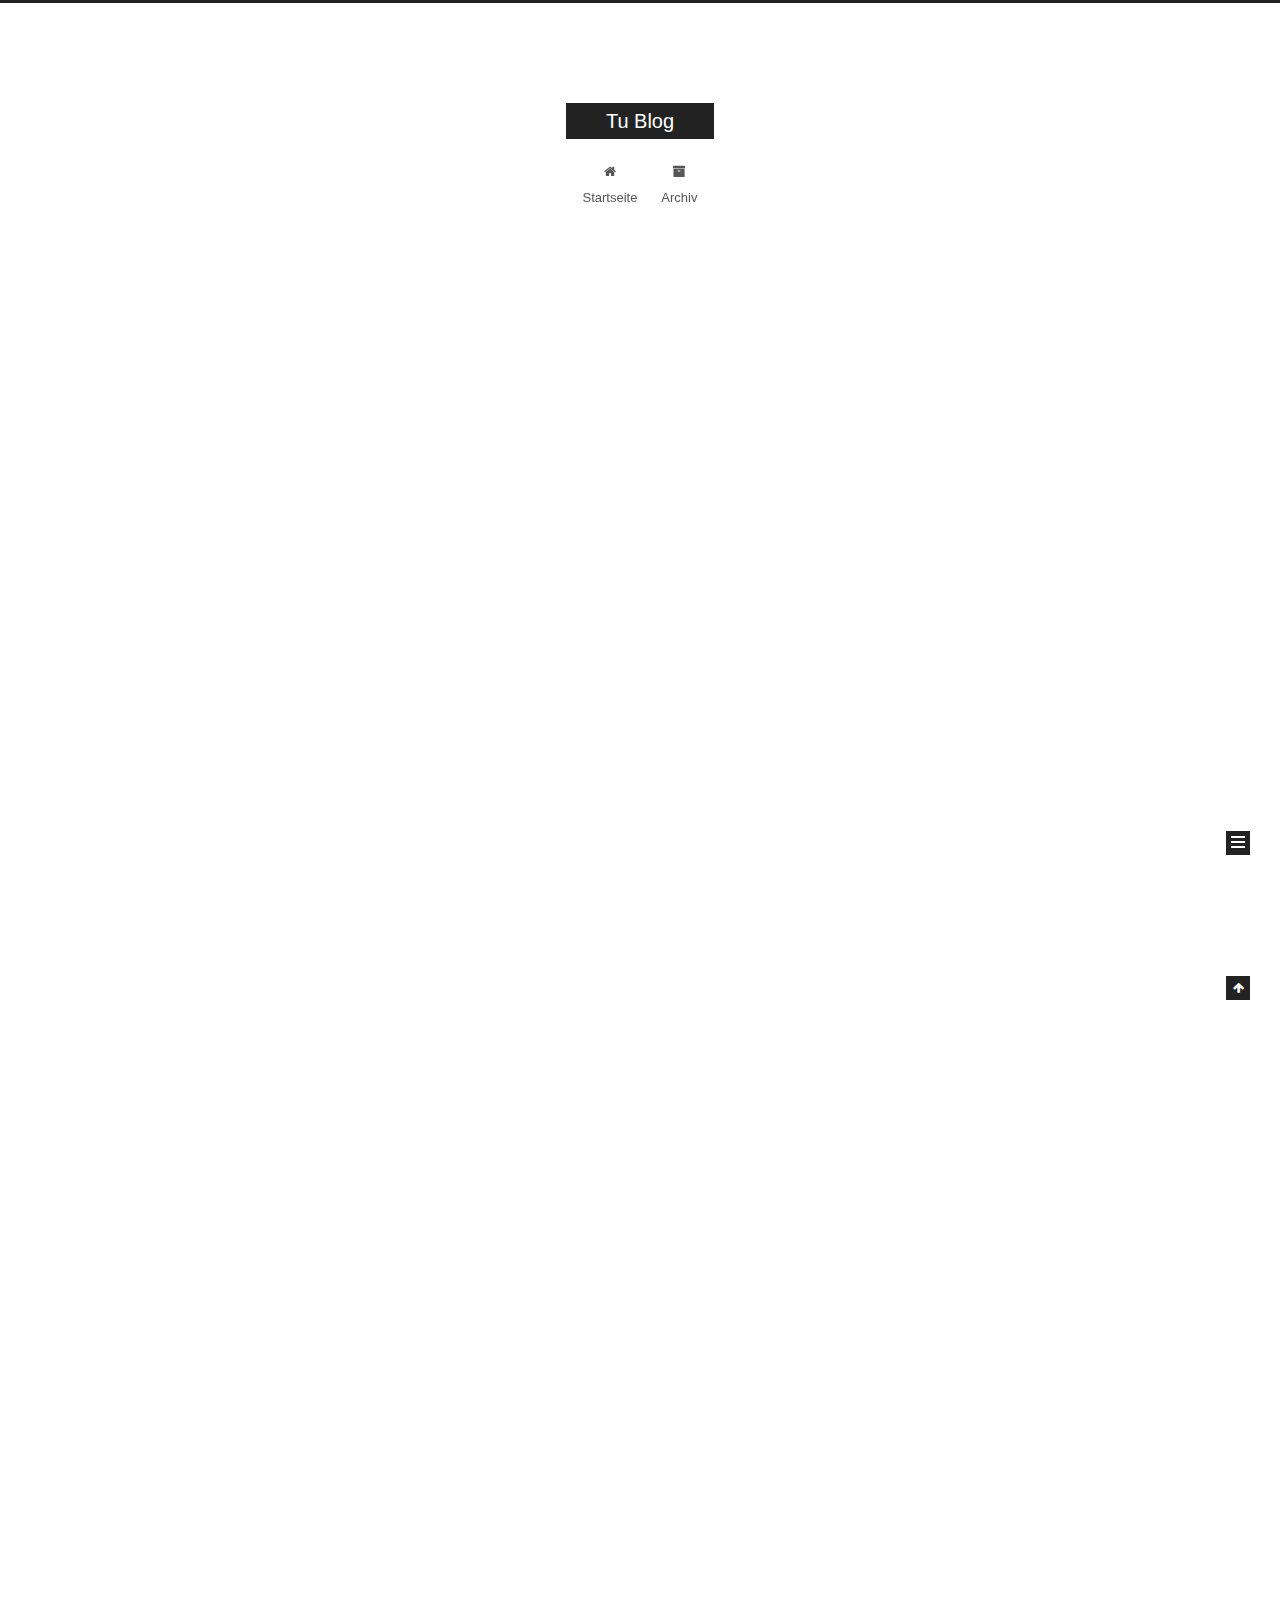
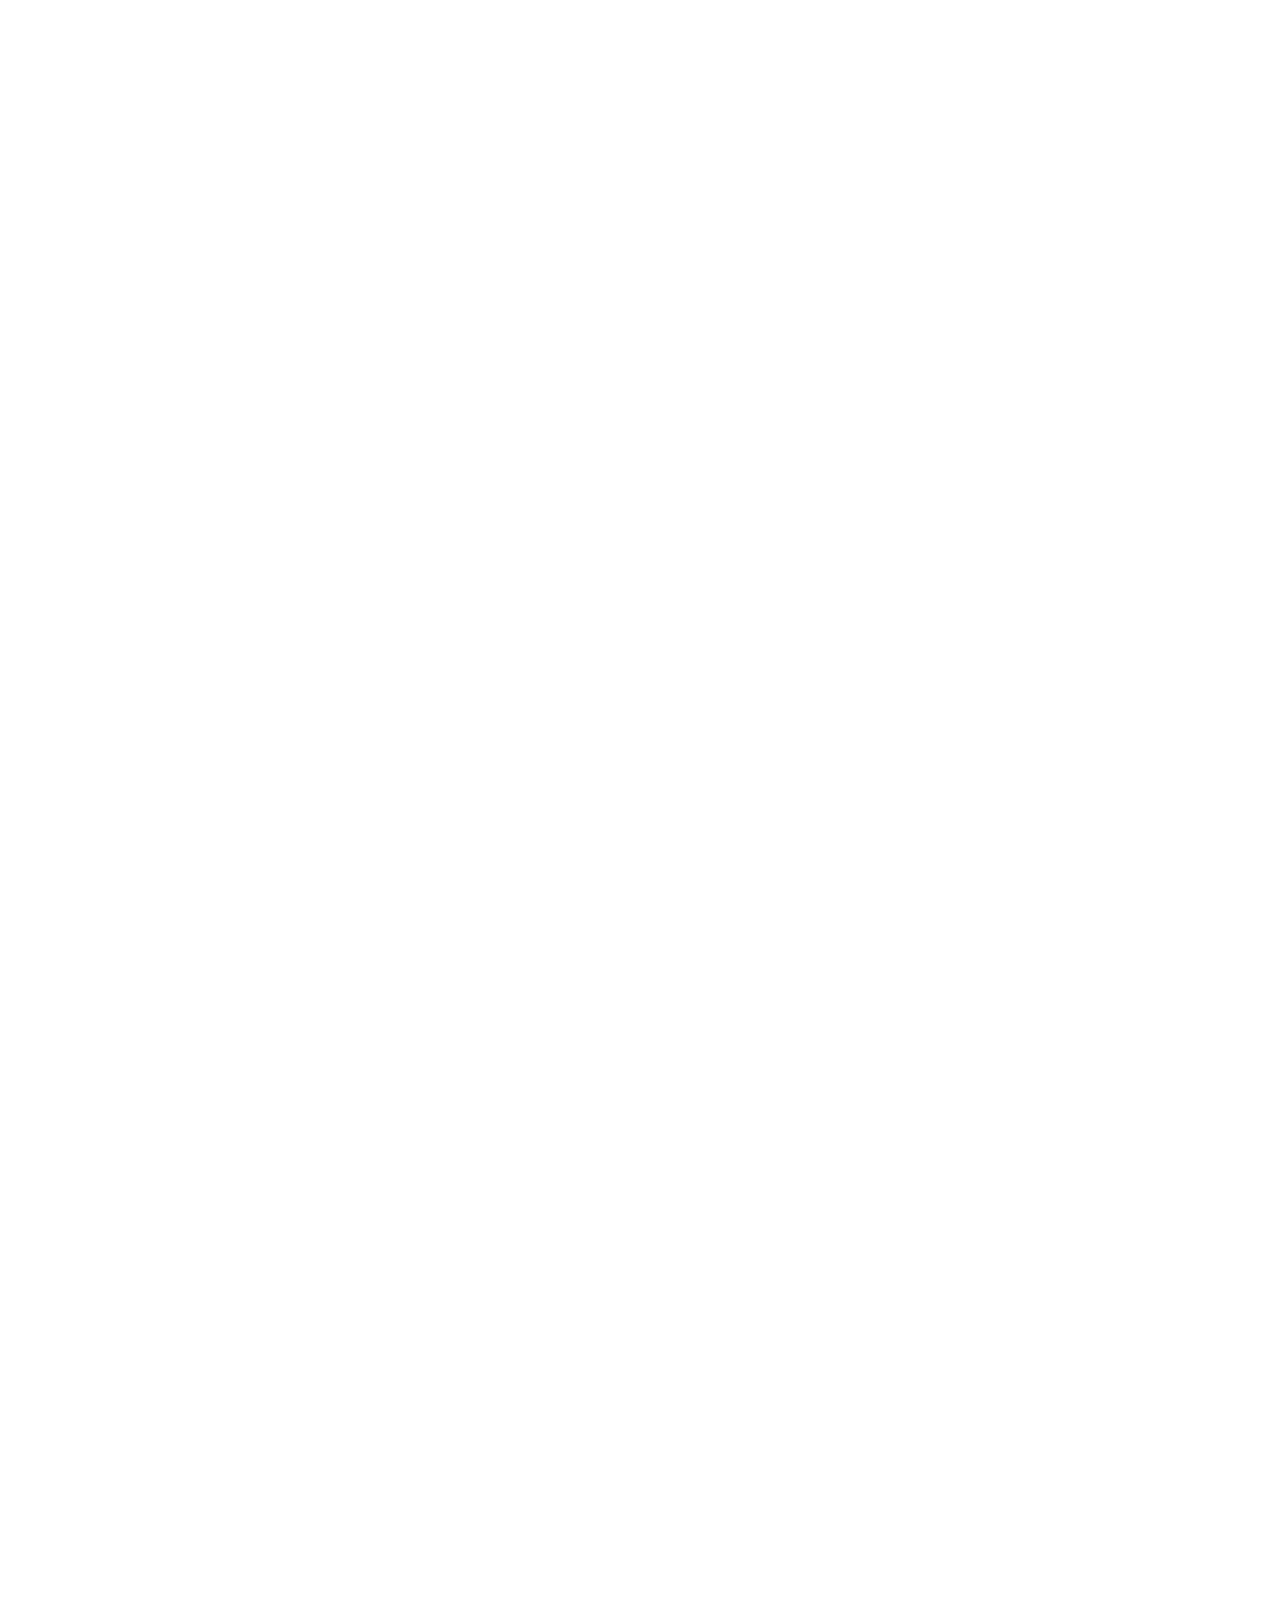
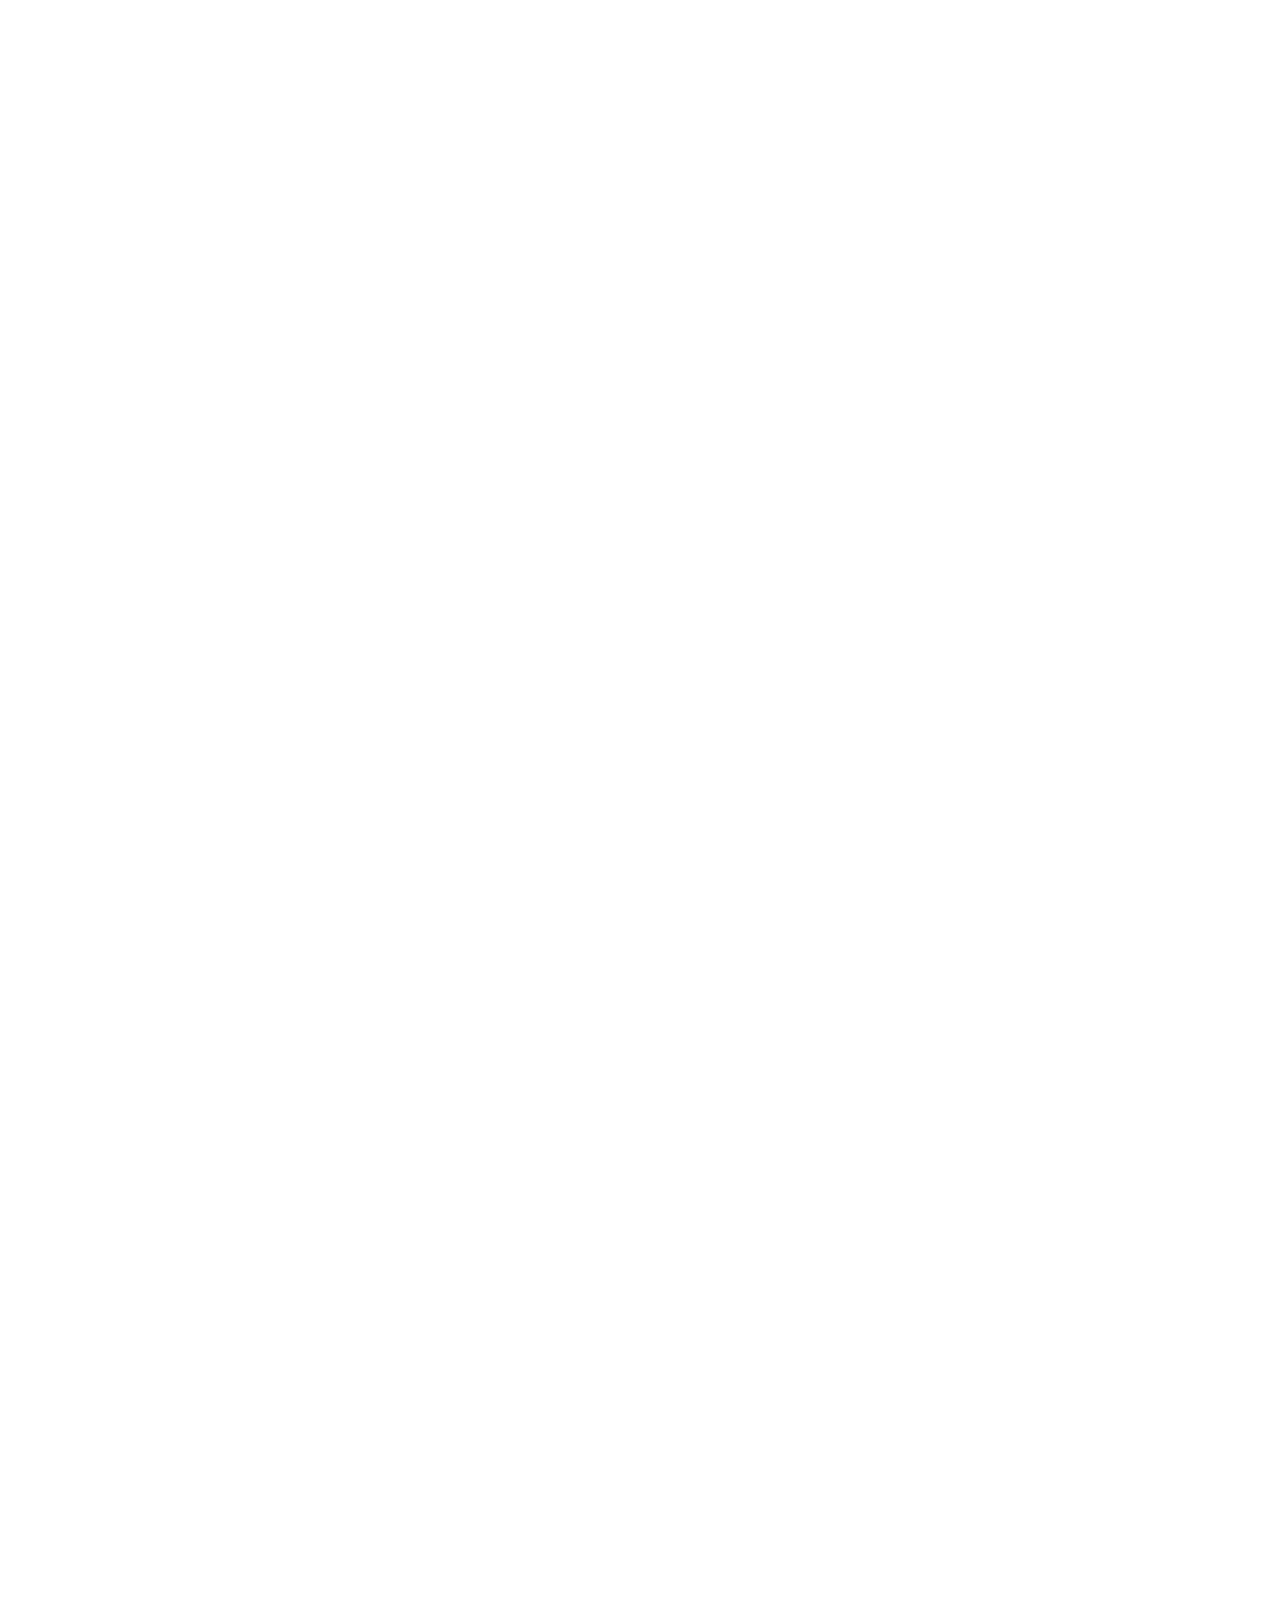
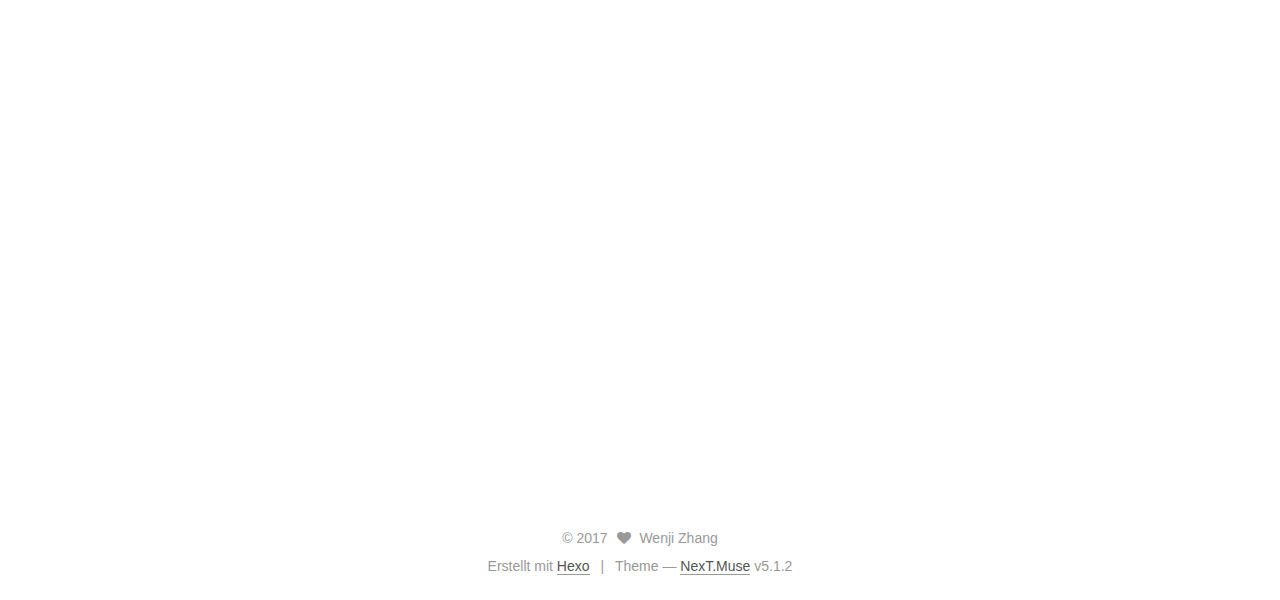
==== commit 5e410ad7: "Site updated: 2017-11-08 14:13:28" ====
--- a/index.html
+++ b/index.html
@@ -171,7 +171,7 @@
             
               <i class="menu-item-icon fa fa-fw fa-home"></i> <br />
             
-            Home
+            Startseite
           </a>
         </li>
       
@@ -181,7 +181,7 @@
             
               <i class="menu-item-icon fa fa-fw fa-archive"></i> <br />
             
-            Archives
+            Archiv
           </a>
         </li>
       
@@ -247,7 +247,7 @@
                 <i class="fa fa-calendar-o"></i>
               </span>
               
-                <span class="post-meta-item-text">Posted on</span>
+                <span class="post-meta-item-text">Veröffentlicht am</span>
               
               <time title="Post created" itemprop="dateCreated datePublished" datetime="2017-09-28T22:34:56-05:00">
                 2017-09-28
@@ -373,7 +373,7 @@
                 <i class="fa fa-calendar-o"></i>
               </span>
               
-                <span class="post-meta-item-text">Posted on</span>
+                <span class="post-meta-item-text">Veröffentlicht am</span>
               
               <time title="Post created" itemprop="dateCreated datePublished" datetime="2017-09-26T22:30:54-05:00">
                 2017-09-26
@@ -508,7 +508,7 @@
                 <i class="fa fa-calendar-o"></i>
               </span>
               
-                <span class="post-meta-item-text">Posted on</span>
+                <span class="post-meta-item-text">Veröffentlicht am</span>
               
               <time title="Post created" itemprop="dateCreated datePublished" datetime="2017-09-25T21:38:59-05:00">
                 2017-09-25
@@ -636,7 +636,7 @@
                 <i class="fa fa-calendar-o"></i>
               </span>
               
-                <span class="post-meta-item-text">Posted on</span>
+                <span class="post-meta-item-text">Veröffentlicht am</span>
               
               <time title="Post created" itemprop="dateCreated datePublished" datetime="2017-09-24T22:36:47-05:00">
                 2017-09-24
@@ -768,7 +768,7 @@
               <a href="/archives/">
             
                 <span class="site-state-item-count">4</span>
-                <span class="site-state-item-name">posts</span>
+                <span class="site-state-item-name">Artikel</span>
               </a>
             </div>
           
@@ -823,7 +823,7 @@
 </div>
 
 
-  <div class="powered-by">Powered by <a class="theme-link" href="https://hexo.io">Hexo</a></div>
+  <div class="powered-by">Erstellt mit  <a class="theme-link" href="https://hexo.io">Hexo</a></div>
 
   <span class="post-meta-divider">|</span>
 
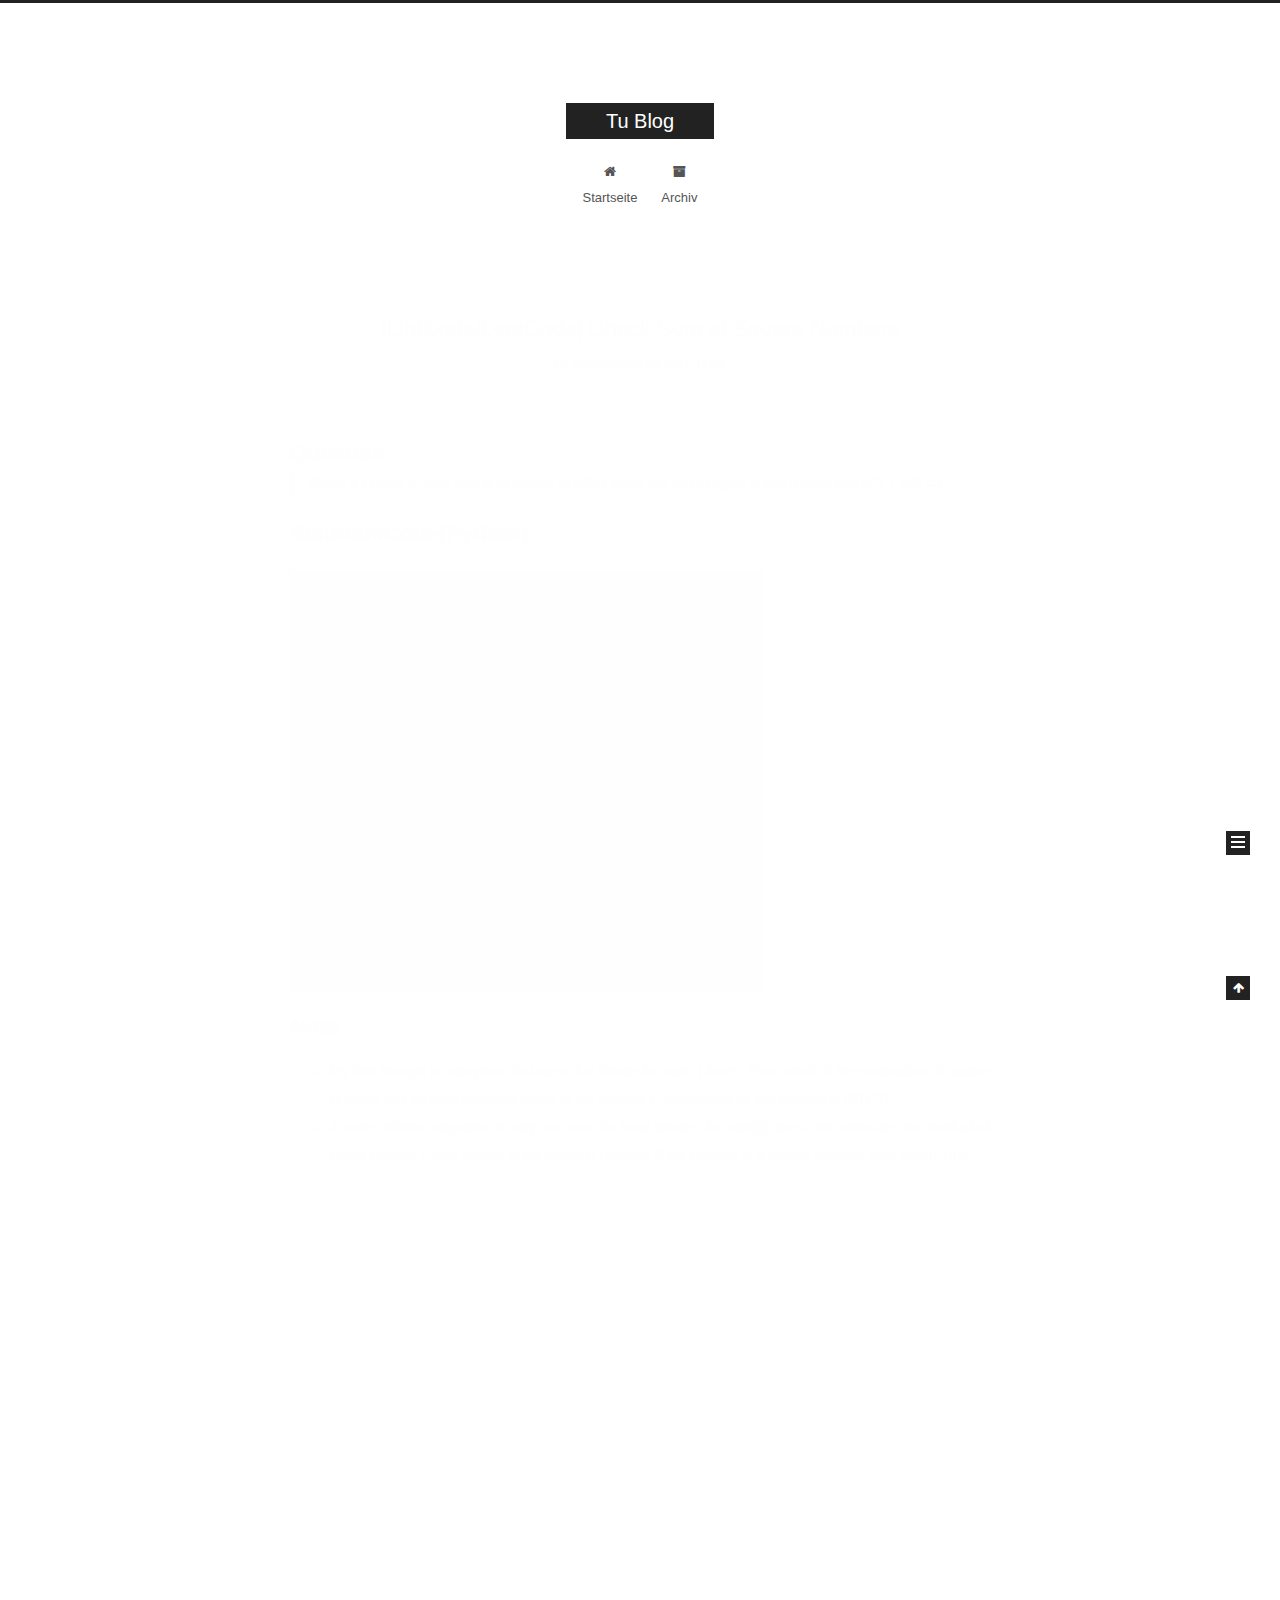
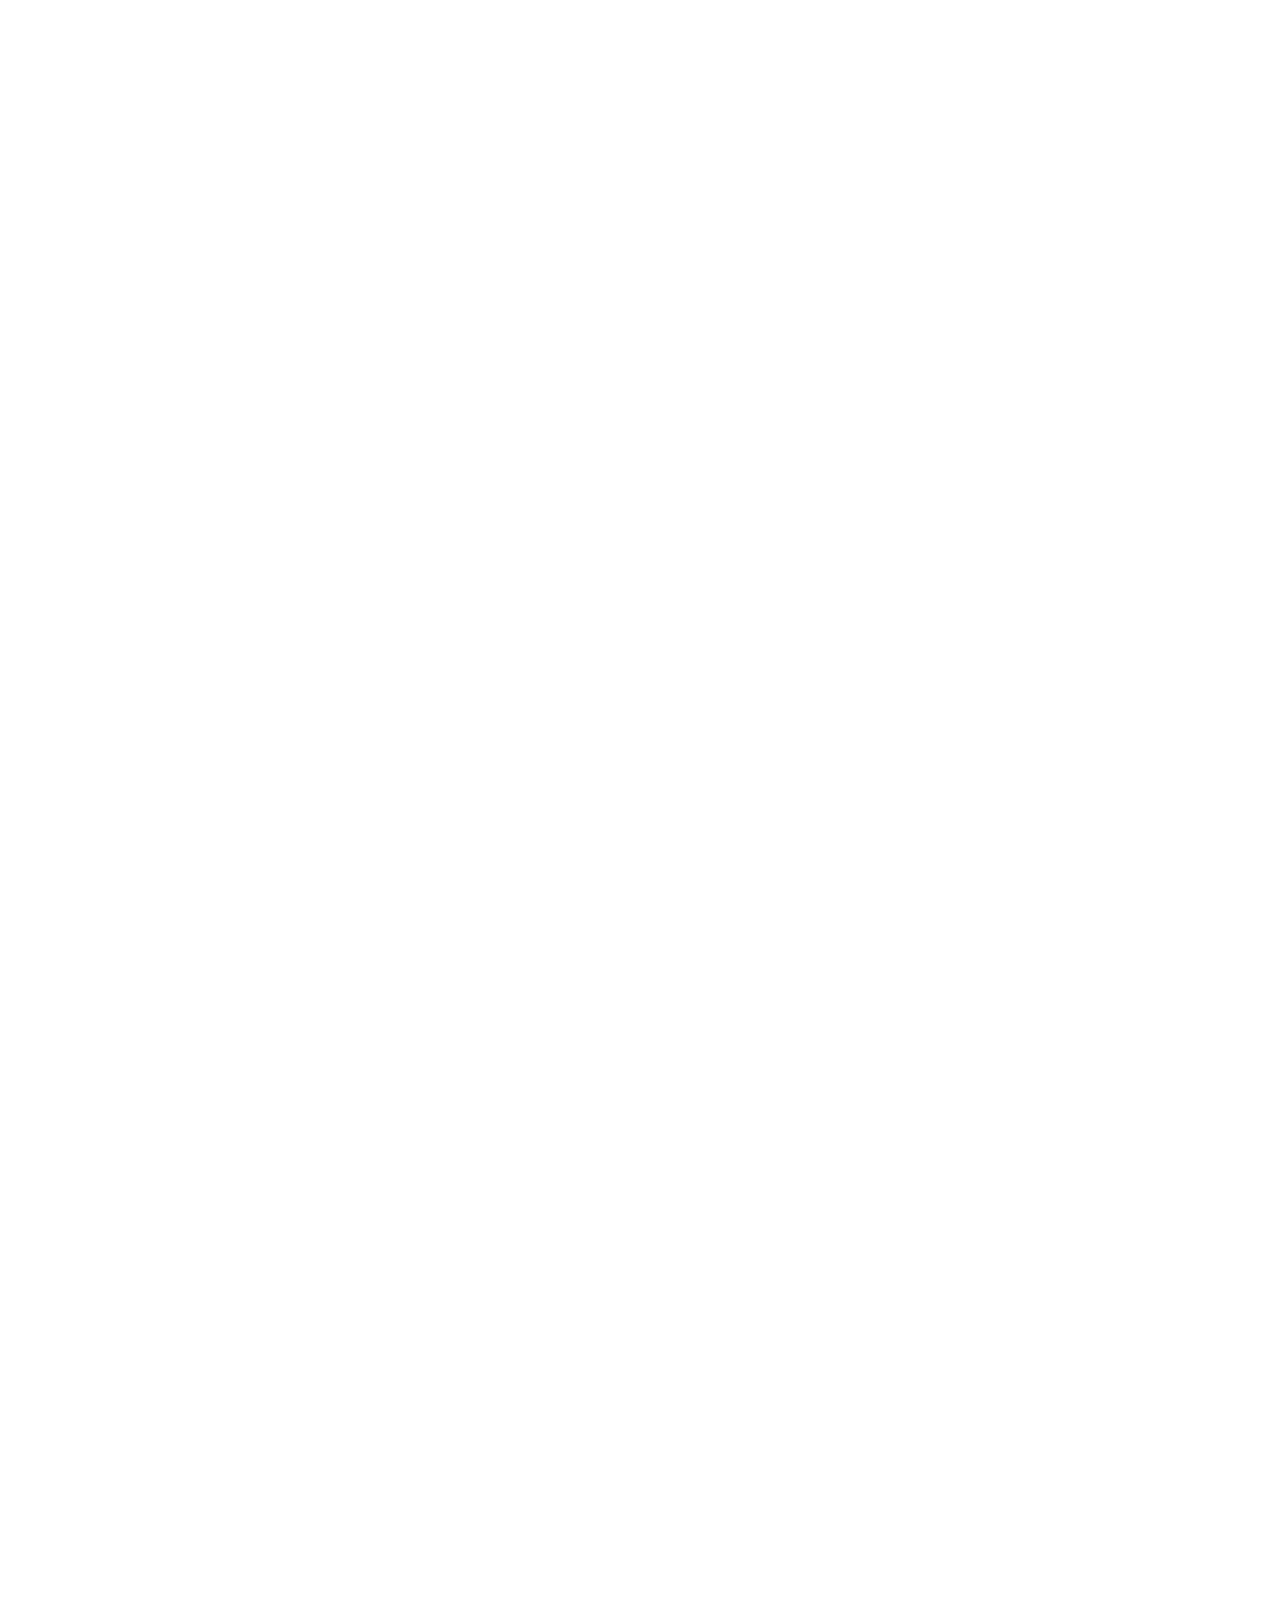
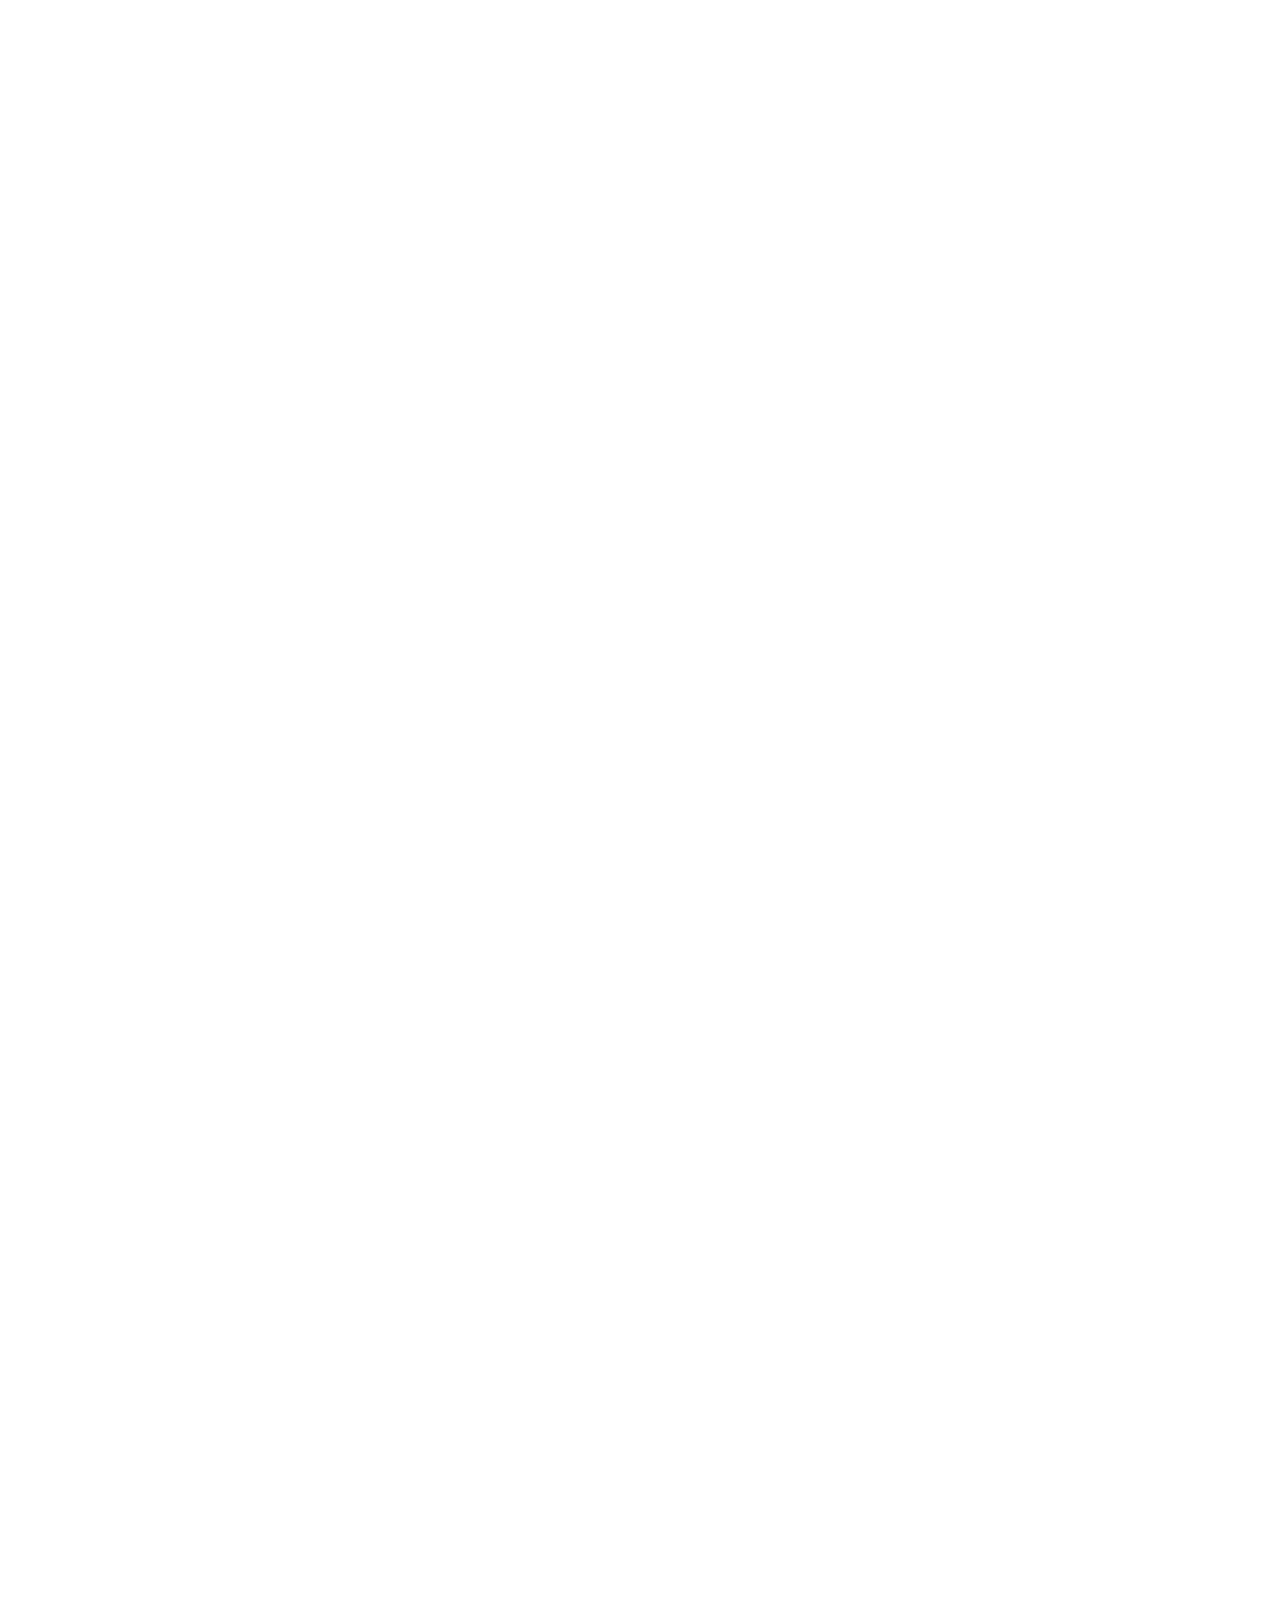
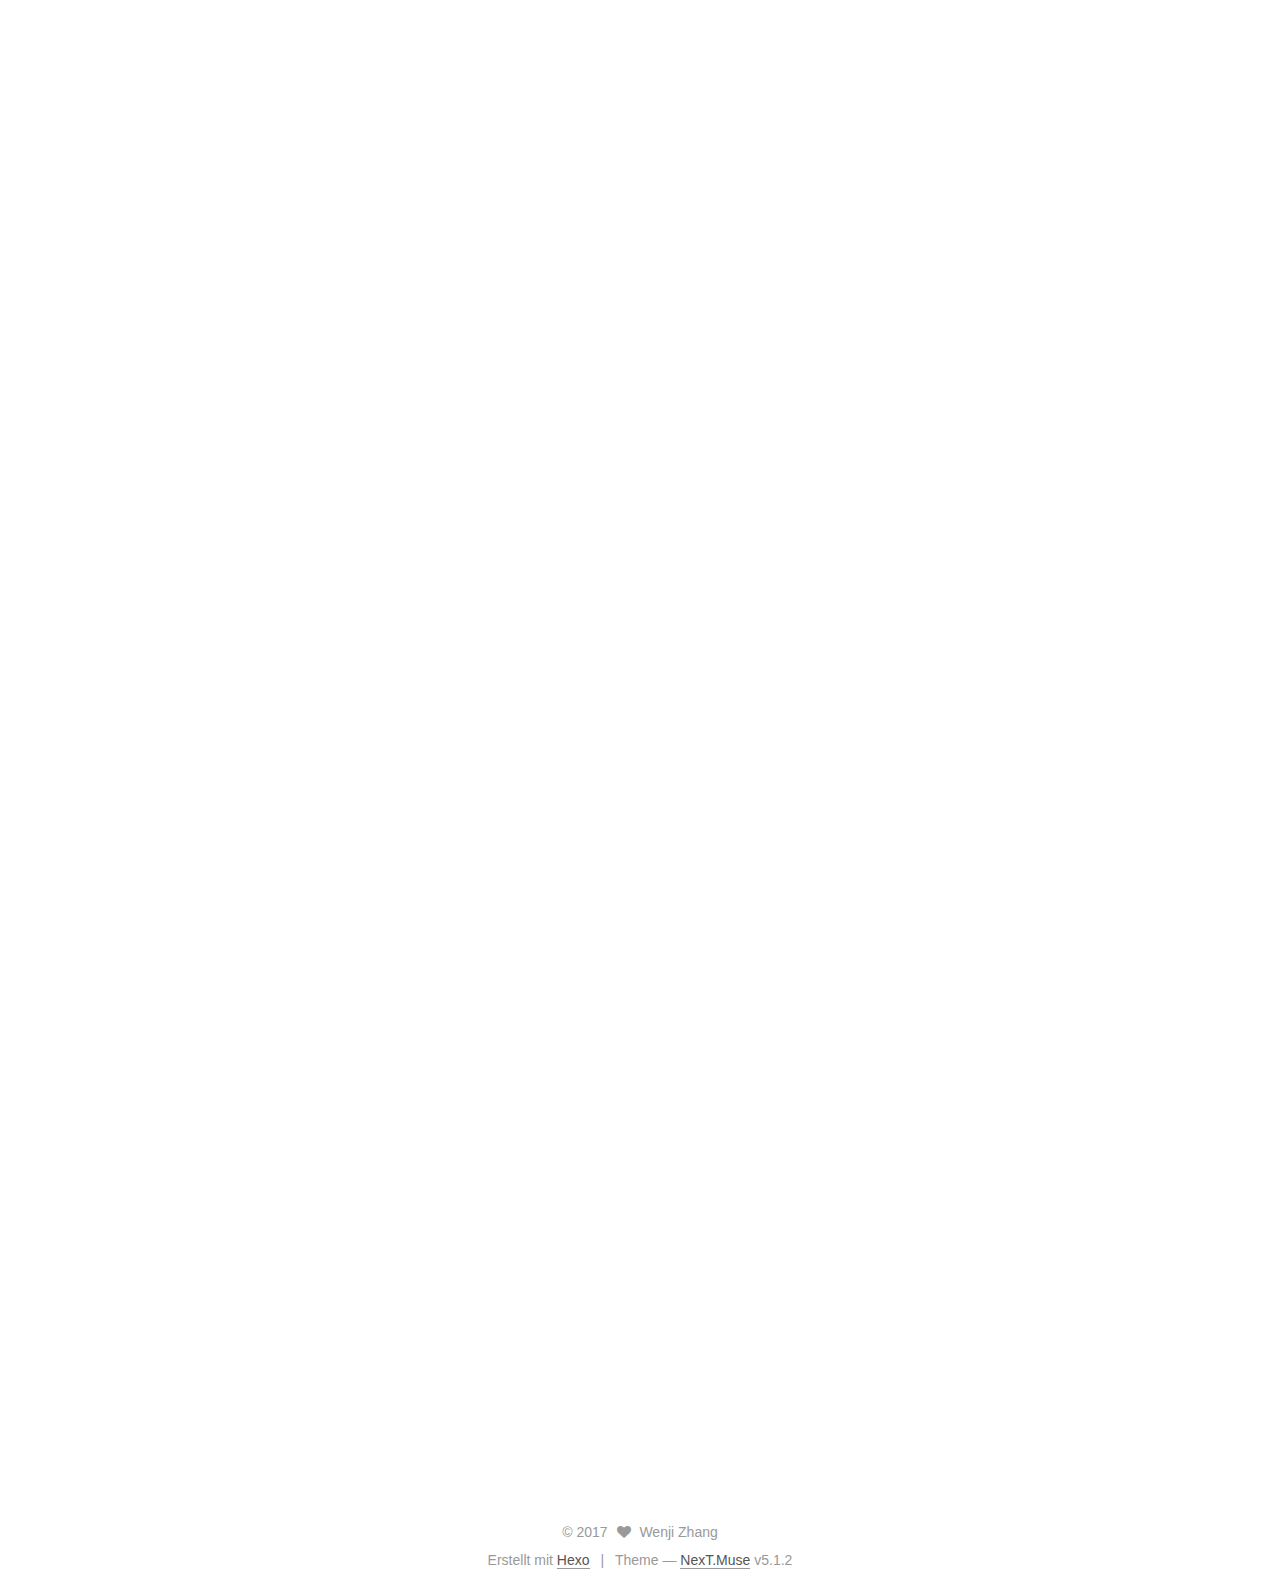
==== commit e1e81d2a: "Site updated: 2017-11-08 17:00:44" ====
--- a/index.html
+++ b/index.html
@@ -218,6 +218,133 @@
   
   
   <div class="post-block">
+    <link itemprop="mainEntityOfPage" href="http://zwjmosquito.github.io/2017/11/08/LintCode-LeetCode-Check-Sum-of-Square-Numbers/">
+
+    <span hidden itemprop="author" itemscope itemtype="http://schema.org/Person">
+      <meta itemprop="name" content="Wenji Zhang">
+      <meta itemprop="description" content="">
+      <meta itemprop="image" content="/images/avatar.gif">
+    </span>
+
+    <span hidden itemprop="publisher" itemscope itemtype="http://schema.org/Organization">
+      <meta itemprop="name" content="Tu Blog">
+    </span>
+
+    
+      <header class="post-header">
+
+        
+        
+          <h1 class="post-title" itemprop="name headline">
+                
+                <a class="post-title-link" href="/2017/11/08/LintCode-LeetCode-Check-Sum-of-Square-Numbers/" itemprop="url">[LintCode/LeetCode] Check Sum of Square Numbers</a></h1>
+        
+
+        <div class="post-meta">
+          <span class="post-time">
+            
+              <span class="post-meta-item-icon">
+                <i class="fa fa-calendar-o"></i>
+              </span>
+              
+                <span class="post-meta-item-text">Veröffentlicht am</span>
+              
+              <time title="Post created" itemprop="dateCreated datePublished" datetime="2017-11-08T14:20:34-06:00">
+                2017-11-08
+              </time>
+            
+
+            
+
+            
+          </span>
+
+          
+
+          
+            
+          
+
+          
+          
+
+          
+
+          
+
+          
+
+        </div>
+      </header>
+    
+
+    
+    
+    
+    <div class="post-body" itemprop="articleBody">
+
+      
+      
+
+      
+        
+          
+            <h1 id="Question"><a href="#Question" class="headerlink" title="Question"></a>Question</h1><blockquote>
+<p>Given a integer c, your task is to decide whether there are two integers a and b such that a^2 + b^2 = c.</p>
+</blockquote>
+<h1 id="Solution-Code-Python"><a href="#Solution-Code-Python" class="headerlink" title="Solution/Code(Python)"></a>Solution/Code(Python)</h1><figure class="highlight python"><table><tr><td class="gutter"><pre><div class="line">1</div><div class="line">2</div><div class="line">3</div><div class="line">4</div><div class="line">5</div><div class="line">6</div><div class="line">7</div><div class="line">8</div><div class="line">9</div><div class="line">10</div><div class="line">11</div><div class="line">12</div><div class="line">13</div><div class="line">14</div><div class="line">15</div><div class="line">16</div><div class="line">17</div><div class="line">18</div><div class="line">19</div><div class="line">20</div></pre></td><td class="code"><pre><div class="line"><span class="class"><span class="keyword">class</span> <span class="title">Solution</span>:</span></div><div class="line">    <span class="string">"""</span></div><div class="line"><span class="string">    @param: : the given number</span></div><div class="line"><span class="string">    @return: whether whether there're two integers</span></div><div class="line"><span class="string">    """</span></div><div class="line"></div><div class="line">    <span class="function"><span class="keyword">def</span> <span class="title">checkSumOfSquareNumbers</span><span class="params">(self, num)</span>:</span></div><div class="line">        <span class="comment"># write your code here</span></div><div class="line">        <span class="keyword">if</span> num &lt; <span class="number">0</span>:</div><div class="line">            <span class="keyword">return</span> <span class="keyword">False</span></div><div class="line">        <span class="keyword">if</span> num == <span class="number">0</span>:</div><div class="line">            <span class="keyword">return</span> <span class="keyword">True</span></div><div class="line">        <span class="keyword">for</span> a <span class="keyword">in</span> range(int(num**<span class="number">0.5</span>)):</div><div class="line">            res = num - a*a</div><div class="line">            <span class="keyword">print</span> num**<span class="number">0.5</span></div><div class="line">            resqrt = res**<span class="number">0.5</span></div><div class="line">            <span class="keyword">if</span> resqrt == int(resqrt):</div><div class="line">                <span class="keyword">return</span> <span class="keyword">True</span></div><div class="line">        <span class="keyword">return</span> <span class="keyword">False</span></div><div class="line"> </div></pre></td></tr></table></figure>
+<h1 id="Note"><a href="#Note" class="headerlink" title="Note"></a>Note</h1><ul>
+<li>My first thought is using two ‘for loop’s that iterate for sqrt(c) times. Then check if the summation of square of these two iteration numbers equal to the number c. Complexity of this method is O(N^2).</li>
+<li>A more efficient algorithm is only use one ‘for loop’ iterates for sqrt(c) times. We calculate the residual of target number c with square of the iteration number. If the residual is a square number, then return True.</li>
+</ul>
+
+          
+        
+      
+    </div>
+    
+    
+    
+
+    
+
+    
+
+    
+
+    <footer class="post-footer">
+      
+
+      
+
+      
+
+      
+      
+        <div class="post-eof"></div>
+      
+    </footer>
+  </div>
+  
+  
+  
+  </article>
+
+
+    
+      
+
+  
+
+  
+  
+  
+
+  <article class="post post-type-normal" itemscope itemtype="http://schema.org/Article">
+  
+  
+  
+  <div class="post-block">
     <link itemprop="mainEntityOfPage" href="http://zwjmosquito.github.io/2017/09/28/LintCode-LeetCode-Binary-Tree-Postorder-Traversal/">
 
     <span hidden itemprop="author" itemscope itemtype="http://schema.org/Person">
@@ -767,7 +894,7 @@
             
               <a href="/archives/">
             
-                <span class="site-state-item-count">4</span>
+                <span class="site-state-item-count">5</span>
                 <span class="site-state-item-name">Artikel</span>
               </a>
             </div>
--- a/css/main.css
+++ b/css/main.css
@@ -1818,7 +1818,7 @@
   width: 4px;
   height: 4px;
   border-radius: 50%;
-  background: #82d48b;
+  background: #ff6b57;
 }
 .links-of-blogroll {
   font-size: 13px;
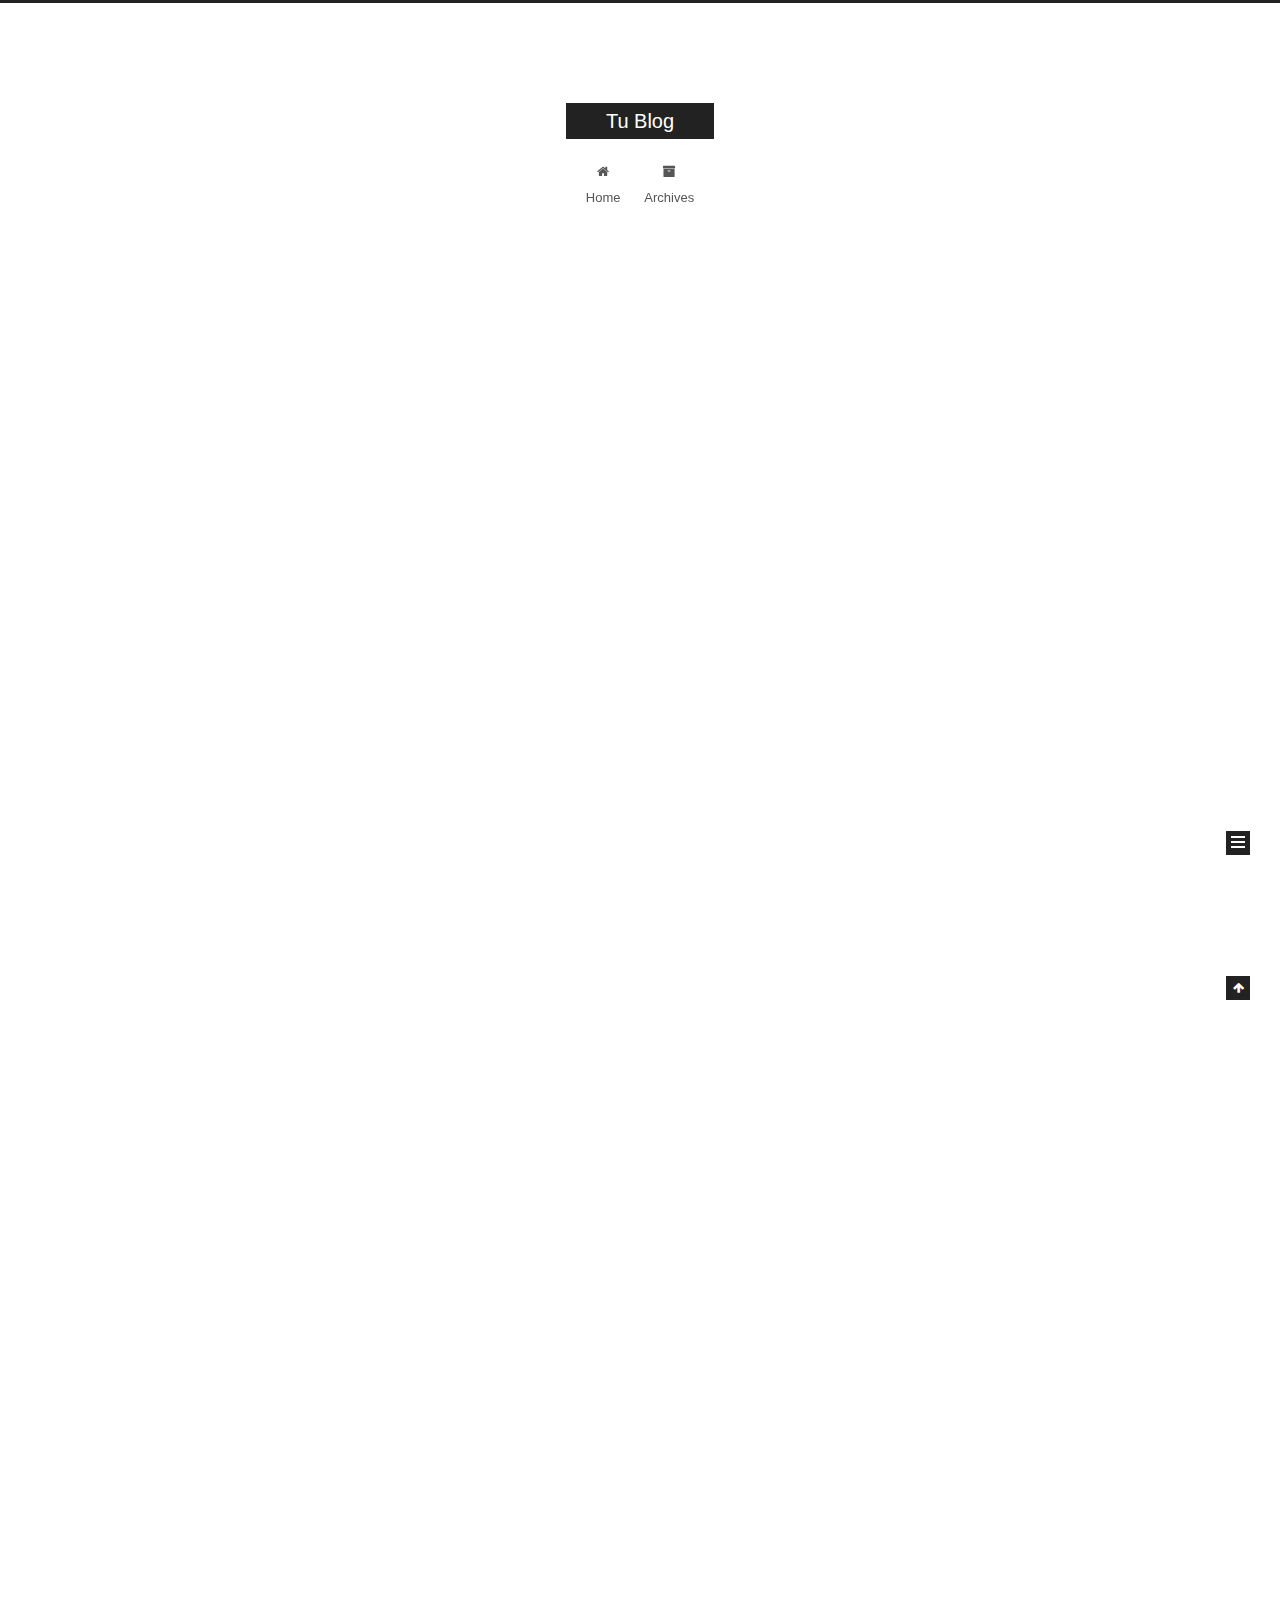
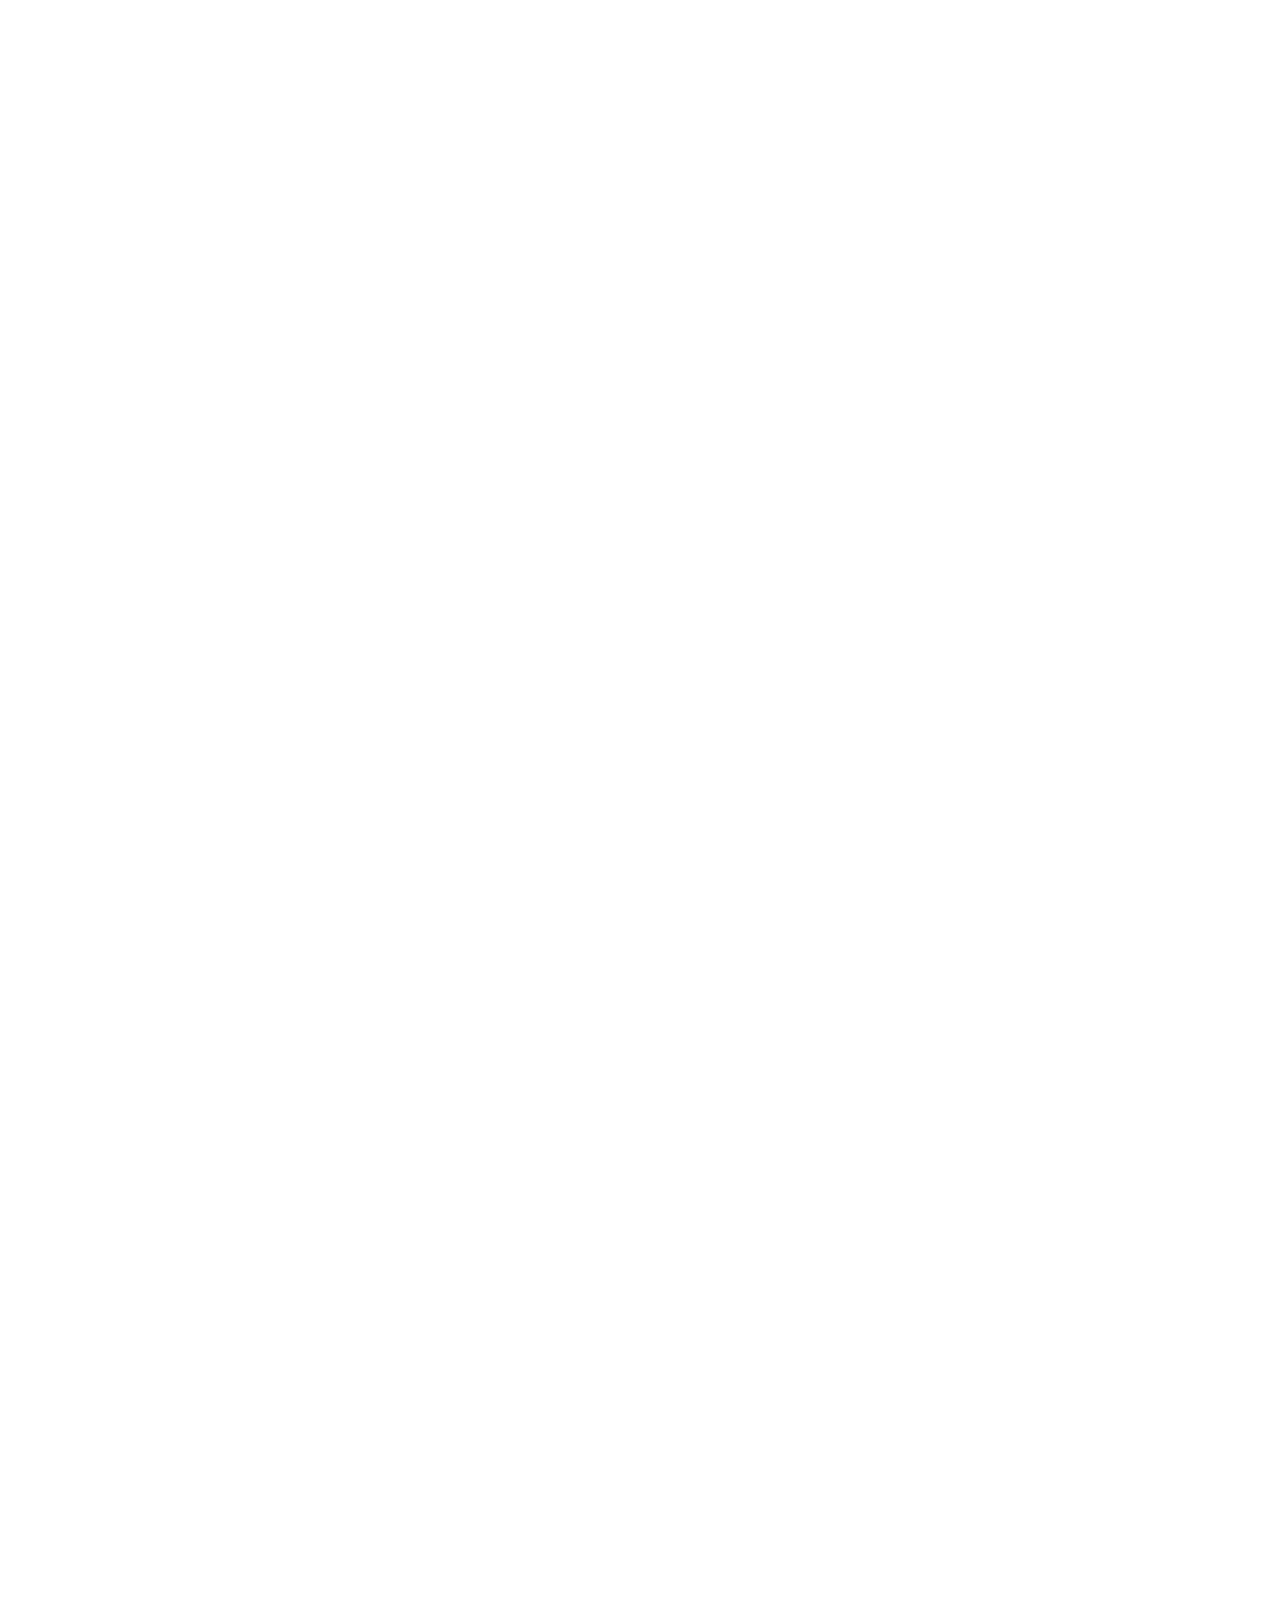
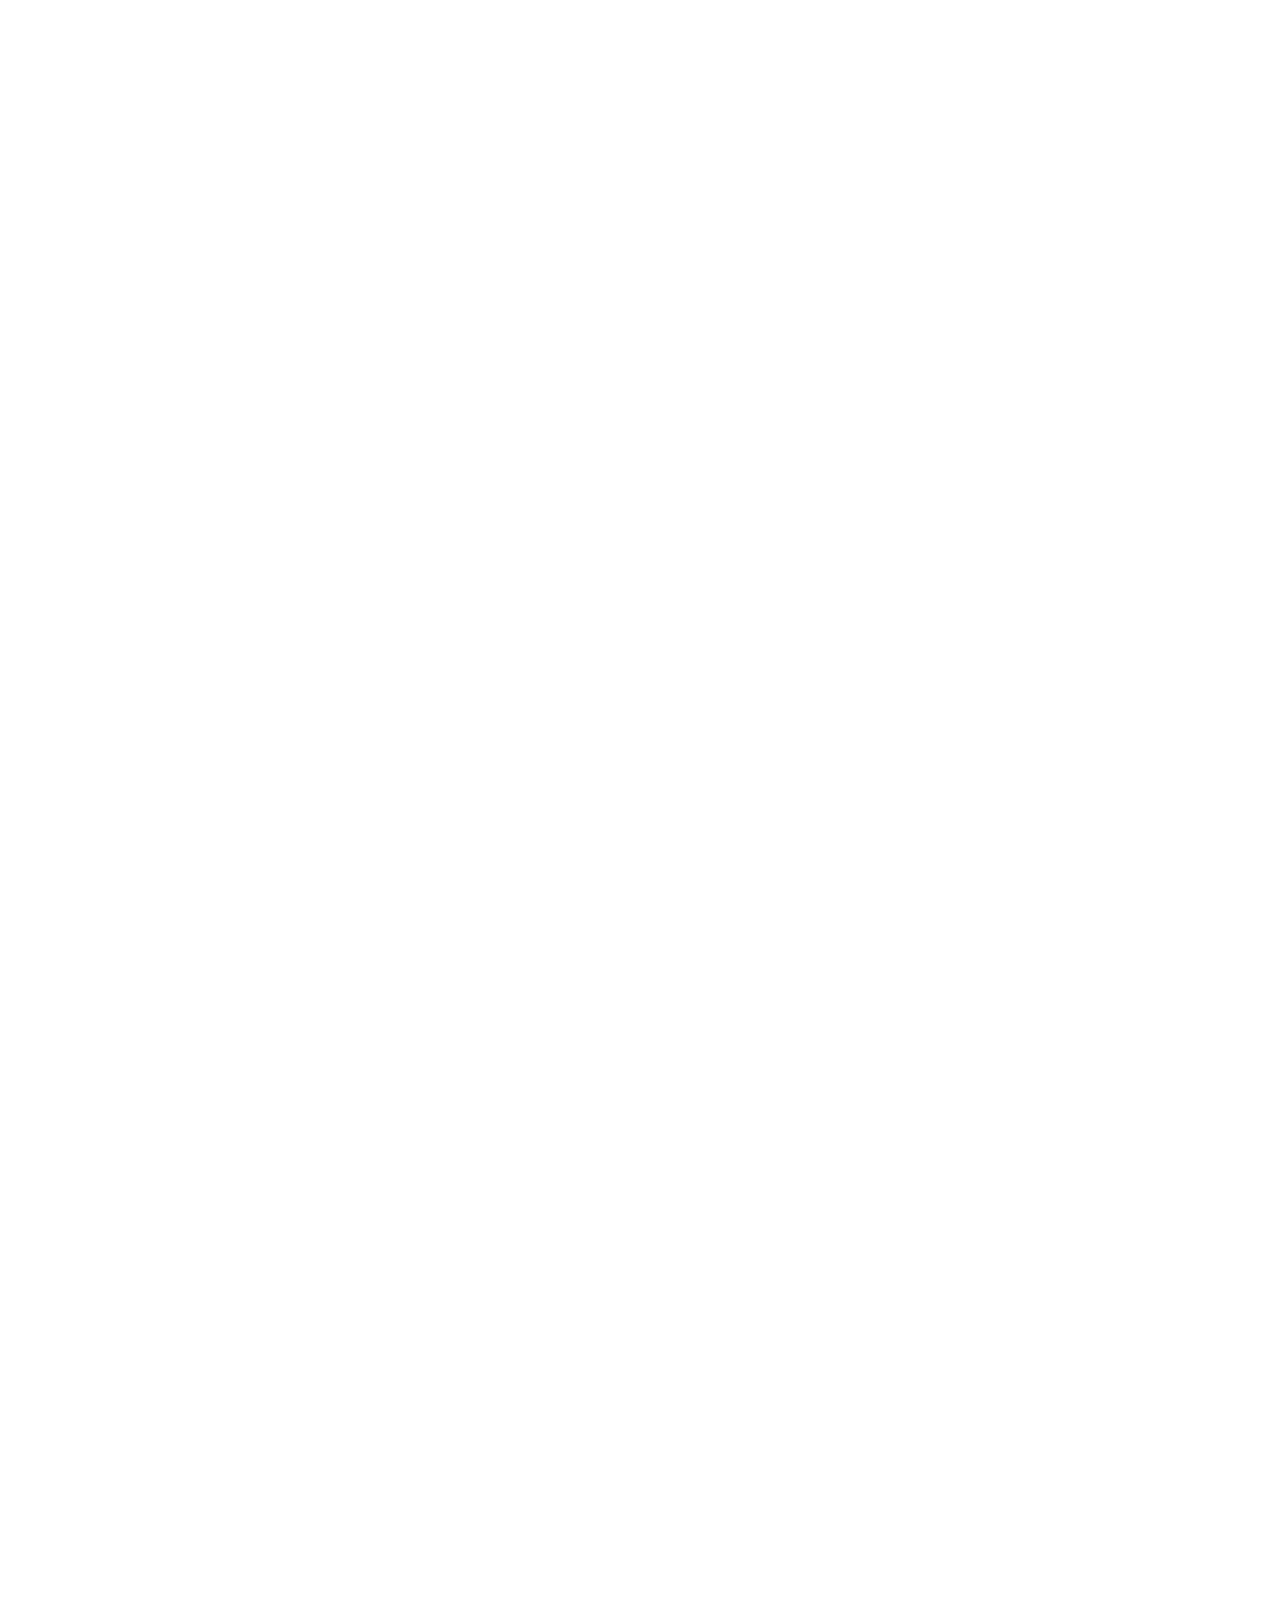
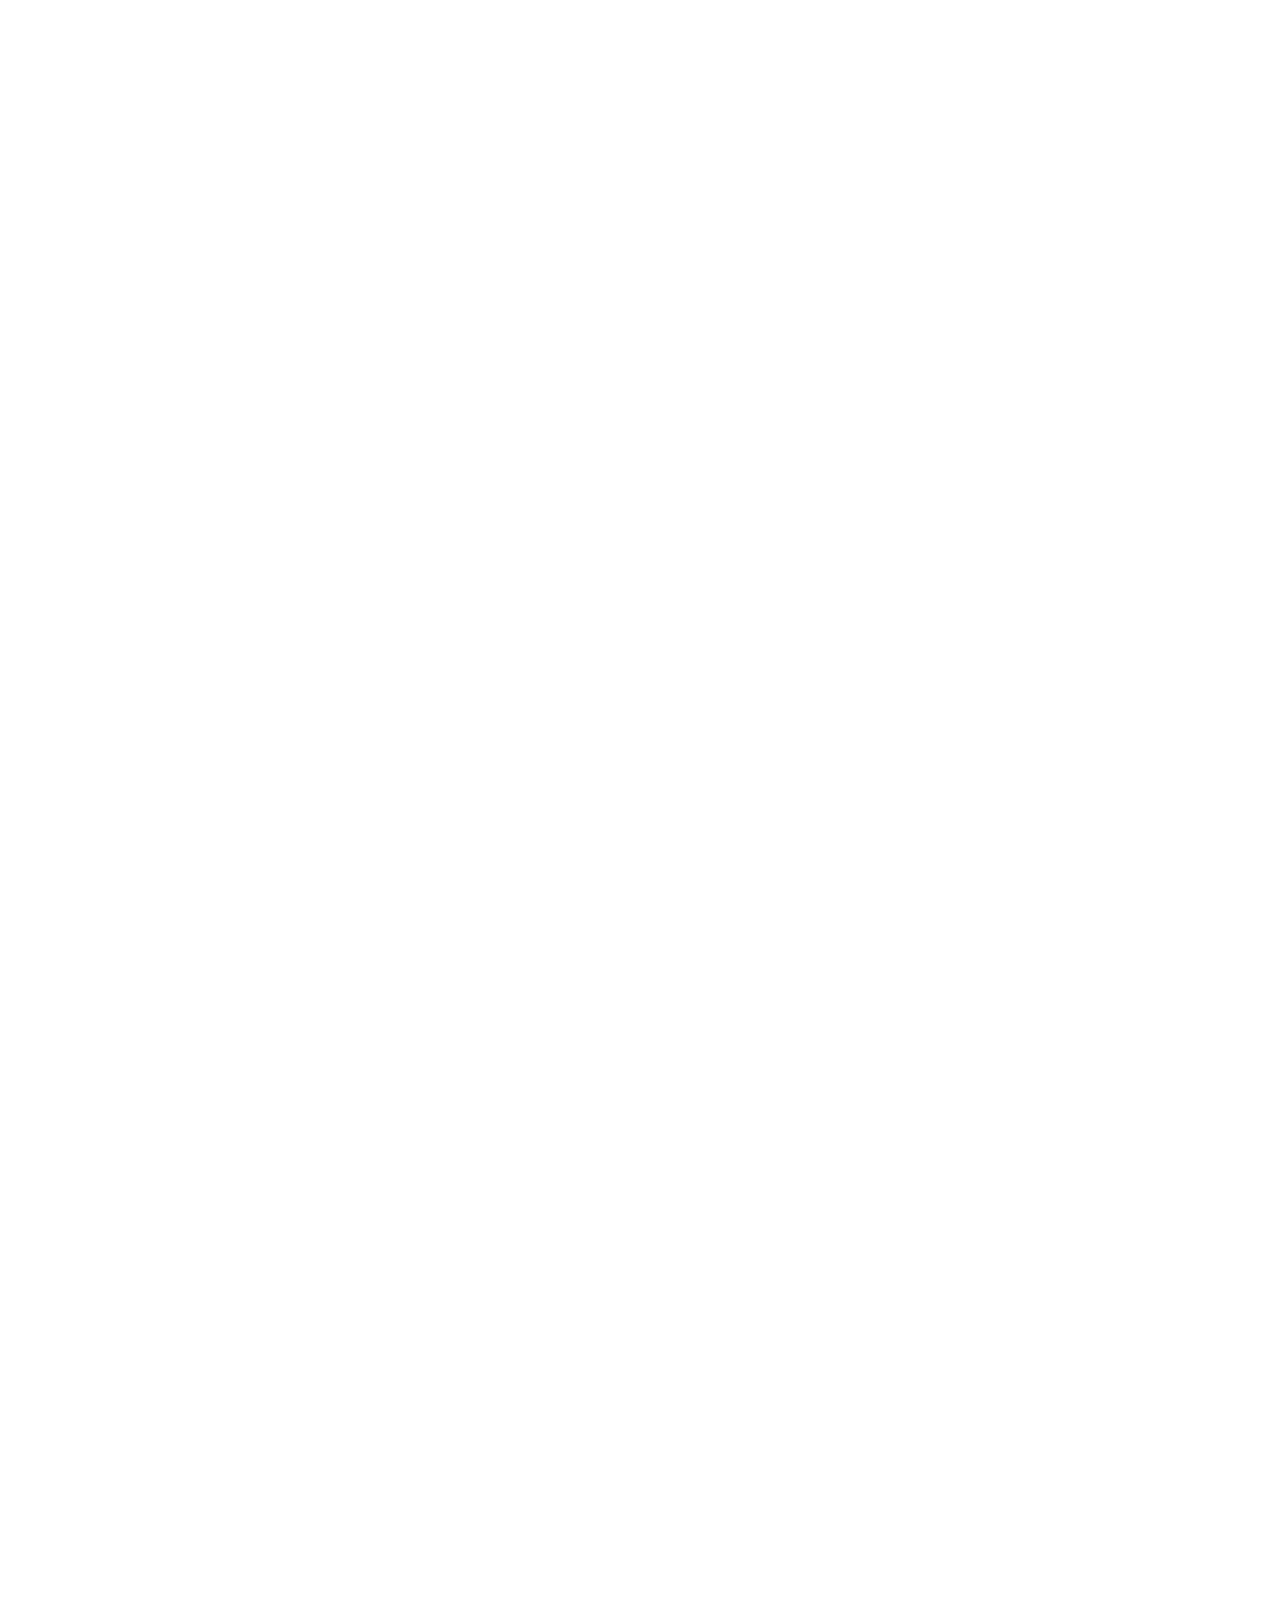
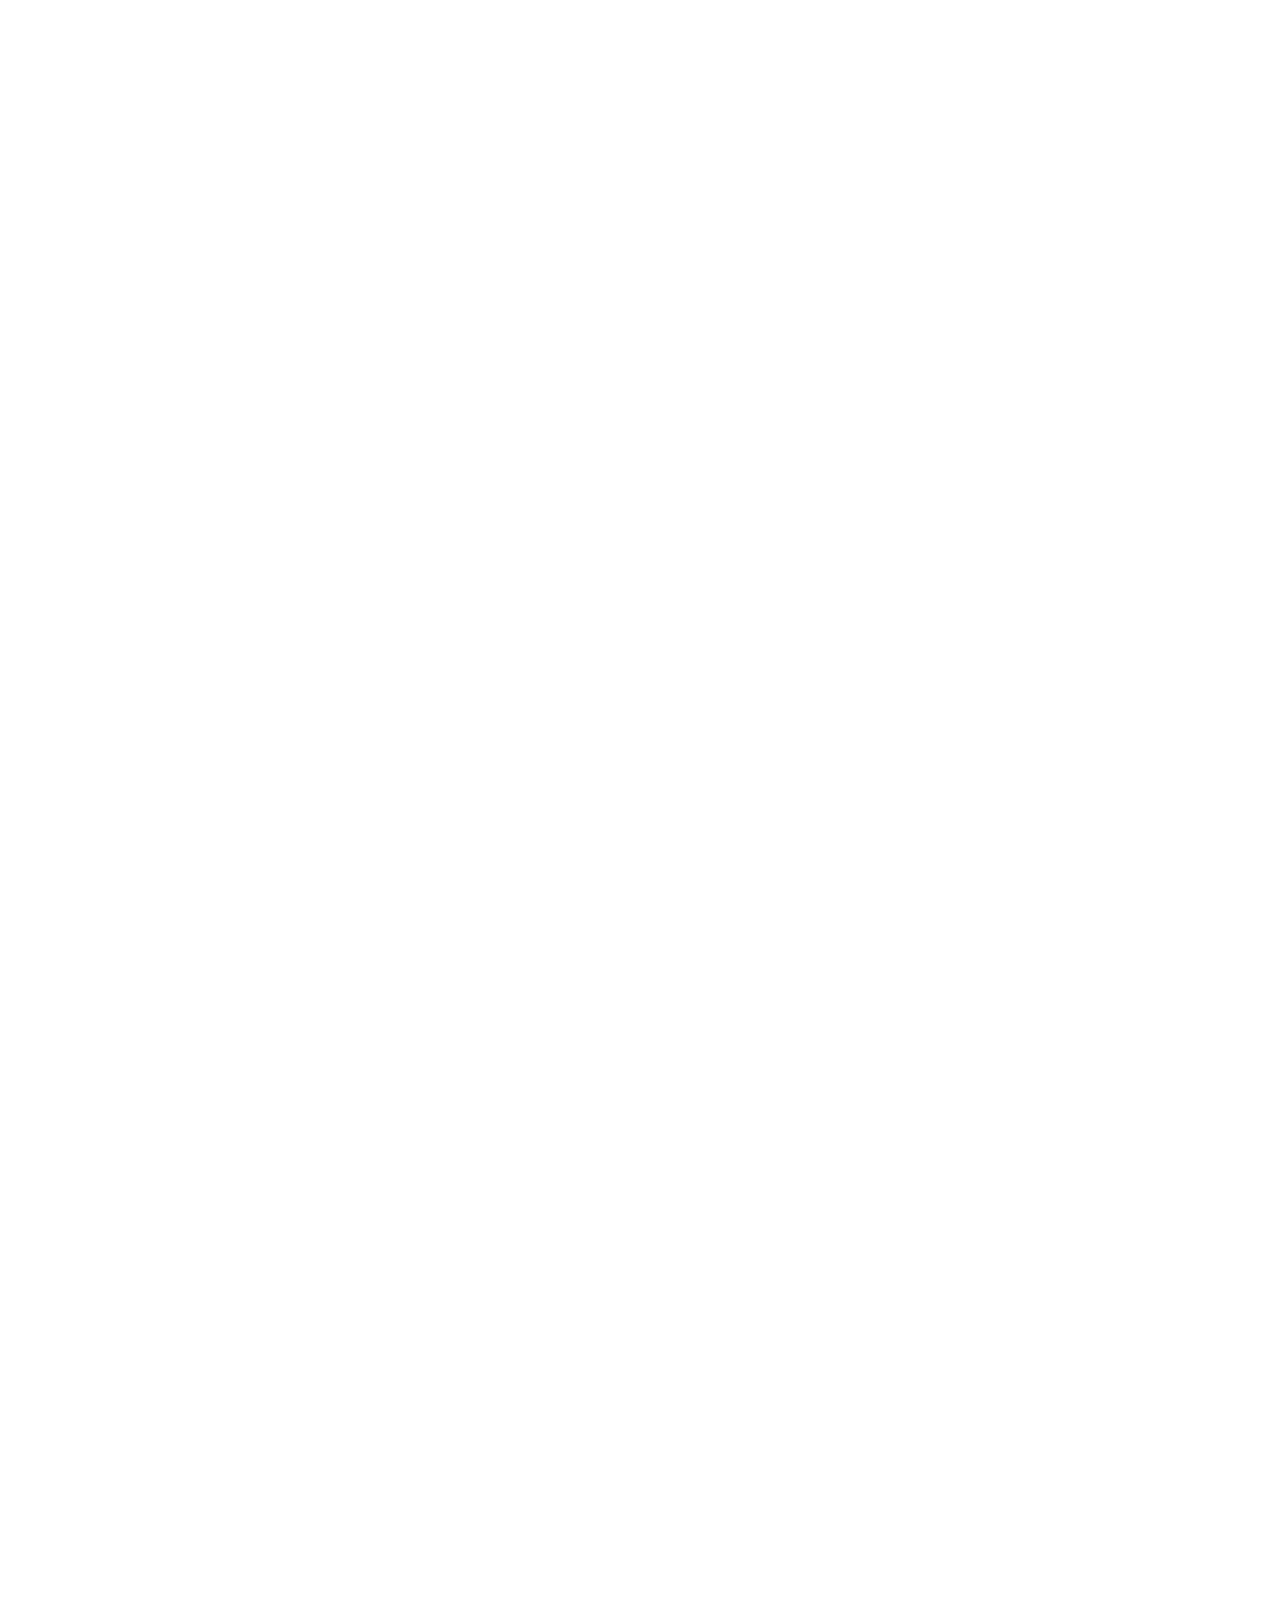
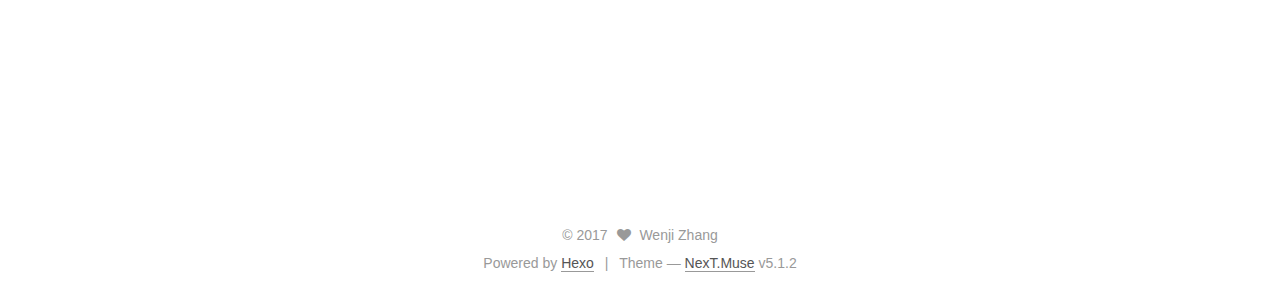
==== commit 0cfbead9: "Site updated: 2017-11-10 13:42:29" ====
--- a/index.html
+++ b/index.html
@@ -171,7 +171,7 @@
             
               <i class="menu-item-icon fa fa-fw fa-home"></i> <br />
             
-            Startseite
+            Home
           </a>
         </li>
       
@@ -181,7 +181,7 @@
             
               <i class="menu-item-icon fa fa-fw fa-archive"></i> <br />
             
-            Archiv
+            Archives
           </a>
         </li>
       
@@ -218,7 +218,7 @@
   
   
   <div class="post-block">
-    <link itemprop="mainEntityOfPage" href="http://zwjmosquito.github.io/2017/11/08/LintCode-LeetCode-Check-Sum-of-Square-Numbers/">
+    <link itemprop="mainEntityOfPage" href="http://zwjmosquito.github.io/2017/11/10/LintCode-LeetCode-Sort-Integers/">
 
     <span hidden itemprop="author" itemscope itemtype="http://schema.org/Person">
       <meta itemprop="name" content="Wenji Zhang">
@@ -237,7 +237,7 @@
         
           <h1 class="post-title" itemprop="name headline">
                 
-                <a class="post-title-link" href="/2017/11/08/LintCode-LeetCode-Check-Sum-of-Square-Numbers/" itemprop="url">[LintCode/LeetCode] Check Sum of Square Numbers</a></h1>
+                <a class="post-title-link" href="/2017/11/10/LintCode-LeetCode-Sort-Integers/" itemprop="url">[LintCode/LeetCode]Sort Integers</a></h1>
         
 
         <div class="post-meta">
@@ -247,7 +247,196 @@
                 <i class="fa fa-calendar-o"></i>
               </span>
               
-                <span class="post-meta-item-text">Veröffentlicht am</span>
+                <span class="post-meta-item-text">Posted on</span>
+              
+              <time title="Post created" itemprop="dateCreated datePublished" datetime="2017-11-10T10:15:31-06:00">
+                2017-11-10
+              </time>
+            
+
+            
+
+            
+          </span>
+
+          
+
+          
+            
+          
+
+          
+          
+
+          
+
+          
+
+          
+
+        </div>
+      </header>
+    
+
+    
+    
+    
+    <div class="post-body" itemprop="articleBody">
+
+      
+      
+
+      
+        
+          
+            <h1 id="Question"><a href="#Question" class="headerlink" title="Question"></a>Question</h1><blockquote>
+<p>Given an integer array, sort it in ascending order. Use selection sort, bubble sort, insertion sort or any O(n^2) algorithm.</p>
+</blockquote>
+<h1 id="Solution-Code-Python"><a href="#Solution-Code-Python" class="headerlink" title="Solution/Code(Python)"></a>Solution/Code(Python)</h1><figure class="highlight python"><table><tr><td class="gutter"><pre><div class="line">1</div><div class="line">2</div><div class="line">3</div><div class="line">4</div><div class="line">5</div><div class="line">6</div><div class="line">7</div><div class="line">8</div><div class="line">9</div><div class="line">10</div><div class="line">11</div><div class="line">12</div><div class="line">13</div><div class="line">14</div><div class="line">15</div><div class="line">16</div><div class="line">17</div><div class="line">18</div><div class="line">19</div><div class="line">20</div><div class="line">21</div><div class="line">22</div><div class="line">23</div><div class="line">24</div><div class="line">25</div><div class="line">26</div><div class="line">27</div><div class="line">28</div><div class="line">29</div><div class="line">30</div><div class="line">31</div><div class="line">32</div><div class="line">33</div></pre></td><td class="code"><pre><div class="line"><span class="class"><span class="keyword">class</span> <span class="title">Solution</span>:</span></div><div class="line">    <span class="string">"""</span></div><div class="line"><span class="string">    @param: A: an integer array</span></div><div class="line"><span class="string">    @return: </span></div><div class="line"><span class="string">    """</span></div><div class="line">    <span class="function"><span class="keyword">def</span> <span class="title">sortIntegers</span><span class="params">(self, A)</span>:</span></div><div class="line">        <span class="comment"># write your code here</span></div><div class="line">        <span class="comment"># Selection sort</span></div><div class="line">        <span class="keyword">for</span> i <span class="keyword">in</span> range(len(A)):</div><div class="line">            minNum = min(A[i:len(A)])</div><div class="line">            minIndex = A[i:len(A)].index(minNum) + i</div><div class="line">            A[i], A[minIndex] = A[minIndex], A[i]</div><div class="line">            </div><div class="line">        <span class="comment"># Bubble sort</span></div><div class="line">        finished = <span class="keyword">True</span></div><div class="line">        <span class="keyword">for</span> i <span class="keyword">in</span> range(len(A)):</div><div class="line">            <span class="keyword">for</span> j <span class="keyword">in</span> range (len(A) - <span class="number">1</span>):</div><div class="line">                <span class="keyword">if</span> A[j] &gt; A[j+<span class="number">1</span>]:</div><div class="line">                    A[j], A[j+<span class="number">1</span>] = A[j+<span class="number">1</span>], A[j]</div><div class="line">                    finished = <span class="keyword">False</span></div><div class="line">            <span class="keyword">if</span> finished == <span class="keyword">True</span>:</div><div class="line">                <span class="keyword">break</span></div><div class="line">        </div><div class="line">        <span class="comment"># Insertion sort</span></div><div class="line">        <span class="keyword">for</span> i <span class="keyword">in</span> range(<span class="number">1</span>, len(A)):</div><div class="line">	        <span class="keyword">for</span> j <span class="keyword">in</span> range(i,<span class="number">0</span>,<span class="number">-1</span>):</div><div class="line">		        <span class="keyword">if</span> A[j] &lt; A[j<span class="number">-1</span>]:</div><div class="line">			        A[j], A[j<span class="number">-1</span>] = A[j<span class="number">-1</span>], A[j]</div><div class="line">		        <span class="keyword">else</span>:</div><div class="line">			        <span class="keyword">break</span></div><div class="line"></div><div class="line">        <span class="keyword">return</span> A</div><div class="line"> </div></pre></td></tr></table></figure>
+<h1 id="Note"><a href="#Note" class="headerlink" title="Note"></a>Note</h1><ul>
+<li>This problem is a good review for the basic sorting algorithms with N^2 complexity.</li>
+<li>To summarize: </li>
+</ul>
+<table>
+<thead>
+<tr>
+<th style="text-align:center">Algorithms</th>
+<th style="text-align:center">Best Case</th>
+<th style="text-align:center">Worst Case</th>
+<th style="text-align:center">Average</th>
+</tr>
+</thead>
+<tbody>
+<tr>
+<td style="text-align:center">Selection Sort</td>
+<td style="text-align:center">O(N^2)</td>
+<td style="text-align:center">O(N^2)</td>
+<td style="text-align:center">O(N^2)</td>
+</tr>
+<tr>
+<td style="text-align:center">Bubble Sort</td>
+<td style="text-align:center">O(N)</td>
+<td style="text-align:center">O(N^2)</td>
+<td style="text-align:center">N/A</td>
+</tr>
+<tr>
+<td style="text-align:center">Insertion Sort</td>
+<td style="text-align:center">O(N)</td>
+<td style="text-align:center">O(N^2)</td>
+<td style="text-align:center">N/A</td>
+</tr>
+<tr>
+<td style="text-align:center">QuickSort</td>
+<td style="text-align:center">O(NlogN)</td>
+<td style="text-align:center">O(N^2)</td>
+<td style="text-align:center">O(NlogN)</td>
+</tr>
+<tr>
+<td style="text-align:center">HeapSort</td>
+<td style="text-align:center">O(NlogN)</td>
+<td style="text-align:center">O(NlogN)</td>
+<td style="text-align:center">O(NlogN)</td>
+</tr>
+<tr>
+<td style="text-align:center">Counting Sort</td>
+<td style="text-align:center">O(N)</td>
+<td style="text-align:center">O(N)</td>
+<td style="text-align:center">O(N)</td>
+</tr>
+<tr>
+<td style="text-align:center">Radix Sort</td>
+<td style="text-align:center">O(N)</td>
+<td style="text-align:center">O(N)</td>
+<td style="text-align:center">O(N)</td>
+</tr>
+</tbody>
+</table>
+<ul>
+<li>The idea of selection sort: divide the list into two sub-lists: SortedList and UnsortedList. At each time step, we find the smallest (or largest, depending on the required order) number in UnsortedList and insert it to the last position of the SortedList.</li>
+<li>The idea of bubble sort: at each time step, we compare the pair of adjacent elements in the list and correct the order. After the first iteration, the last element will be the largest number in the list (or the smallest, depending on the required order). Therefore, the worst case requires N^2 times iteration.</li>
+<li><p>The idea of insertion sort: the list is divided into two sub-lists: SortedList and UnsortedList. At each time step, we choose a element and find the position for it in the SortedList. </p>
+</li>
+<li><p>For algorithms with O(NlogN) complexity, we will review them in ‘Sort Integer II’. </p>
+</li>
+</ul>
+
+          
+        
+      
+    </div>
+    
+    
+    
+
+    
+
+    
+
+    
+
+    <footer class="post-footer">
+      
+
+      
+
+      
+
+      
+      
+        <div class="post-eof"></div>
+      
+    </footer>
+  </div>
+  
+  
+  
+  </article>
+
+
+    
+      
+
+  
+
+  
+  
+  
+
+  <article class="post post-type-normal" itemscope itemtype="http://schema.org/Article">
+  
+  
+  
+  <div class="post-block">
+    <link itemprop="mainEntityOfPage" href="http://zwjmosquito.github.io/2017/11/08/LintCode-LeetCode-Check-Sum-of-Square-Numbers/">
+
+    <span hidden itemprop="author" itemscope itemtype="http://schema.org/Person">
+      <meta itemprop="name" content="Wenji Zhang">
+      <meta itemprop="description" content="">
+      <meta itemprop="image" content="/images/avatar.gif">
+    </span>
+
+    <span hidden itemprop="publisher" itemscope itemtype="http://schema.org/Organization">
+      <meta itemprop="name" content="Tu Blog">
+    </span>
+
+    
+      <header class="post-header">
+
+        
+        
+          <h1 class="post-title" itemprop="name headline">
+                
+                <a class="post-title-link" href="/2017/11/08/LintCode-LeetCode-Check-Sum-of-Square-Numbers/" itemprop="url">[LintCode/LeetCode] Check Sum of Square Numbers</a></h1>
+        
+
+        <div class="post-meta">
+          <span class="post-time">
+            
+              <span class="post-meta-item-icon">
+                <i class="fa fa-calendar-o"></i>
+              </span>
+              
+                <span class="post-meta-item-text">Posted on</span>
               
               <time title="Post created" itemprop="dateCreated datePublished" datetime="2017-11-08T14:20:34-06:00">
                 2017-11-08
@@ -374,7 +563,7 @@
                 <i class="fa fa-calendar-o"></i>
               </span>
               
-                <span class="post-meta-item-text">Veröffentlicht am</span>
+                <span class="post-meta-item-text">Posted on</span>
               
               <time title="Post created" itemprop="dateCreated datePublished" datetime="2017-09-28T22:34:56-05:00">
                 2017-09-28
@@ -500,7 +689,7 @@
                 <i class="fa fa-calendar-o"></i>
               </span>
               
-                <span class="post-meta-item-text">Veröffentlicht am</span>
+                <span class="post-meta-item-text">Posted on</span>
               
               <time title="Post created" itemprop="dateCreated datePublished" datetime="2017-09-26T22:30:54-05:00">
                 2017-09-26
@@ -635,7 +824,7 @@
                 <i class="fa fa-calendar-o"></i>
               </span>
               
-                <span class="post-meta-item-text">Veröffentlicht am</span>
+                <span class="post-meta-item-text">Posted on</span>
               
               <time title="Post created" itemprop="dateCreated datePublished" datetime="2017-09-25T21:38:59-05:00">
                 2017-09-25
@@ -763,7 +952,7 @@
                 <i class="fa fa-calendar-o"></i>
               </span>
               
-                <span class="post-meta-item-text">Veröffentlicht am</span>
+                <span class="post-meta-item-text">Posted on</span>
               
               <time title="Post created" itemprop="dateCreated datePublished" datetime="2017-09-24T22:36:47-05:00">
                 2017-09-24
@@ -894,8 +1083,8 @@
             
               <a href="/archives/">
             
-                <span class="site-state-item-count">5</span>
-                <span class="site-state-item-name">Artikel</span>
+                <span class="site-state-item-count">6</span>
+                <span class="site-state-item-name">posts</span>
               </a>
             </div>
           
@@ -950,7 +1139,7 @@
 </div>
 
 
-  <div class="powered-by">Erstellt mit  <a class="theme-link" href="https://hexo.io">Hexo</a></div>
+  <div class="powered-by">Powered by <a class="theme-link" href="https://hexo.io">Hexo</a></div>
 
   <span class="post-meta-divider">|</span>
 
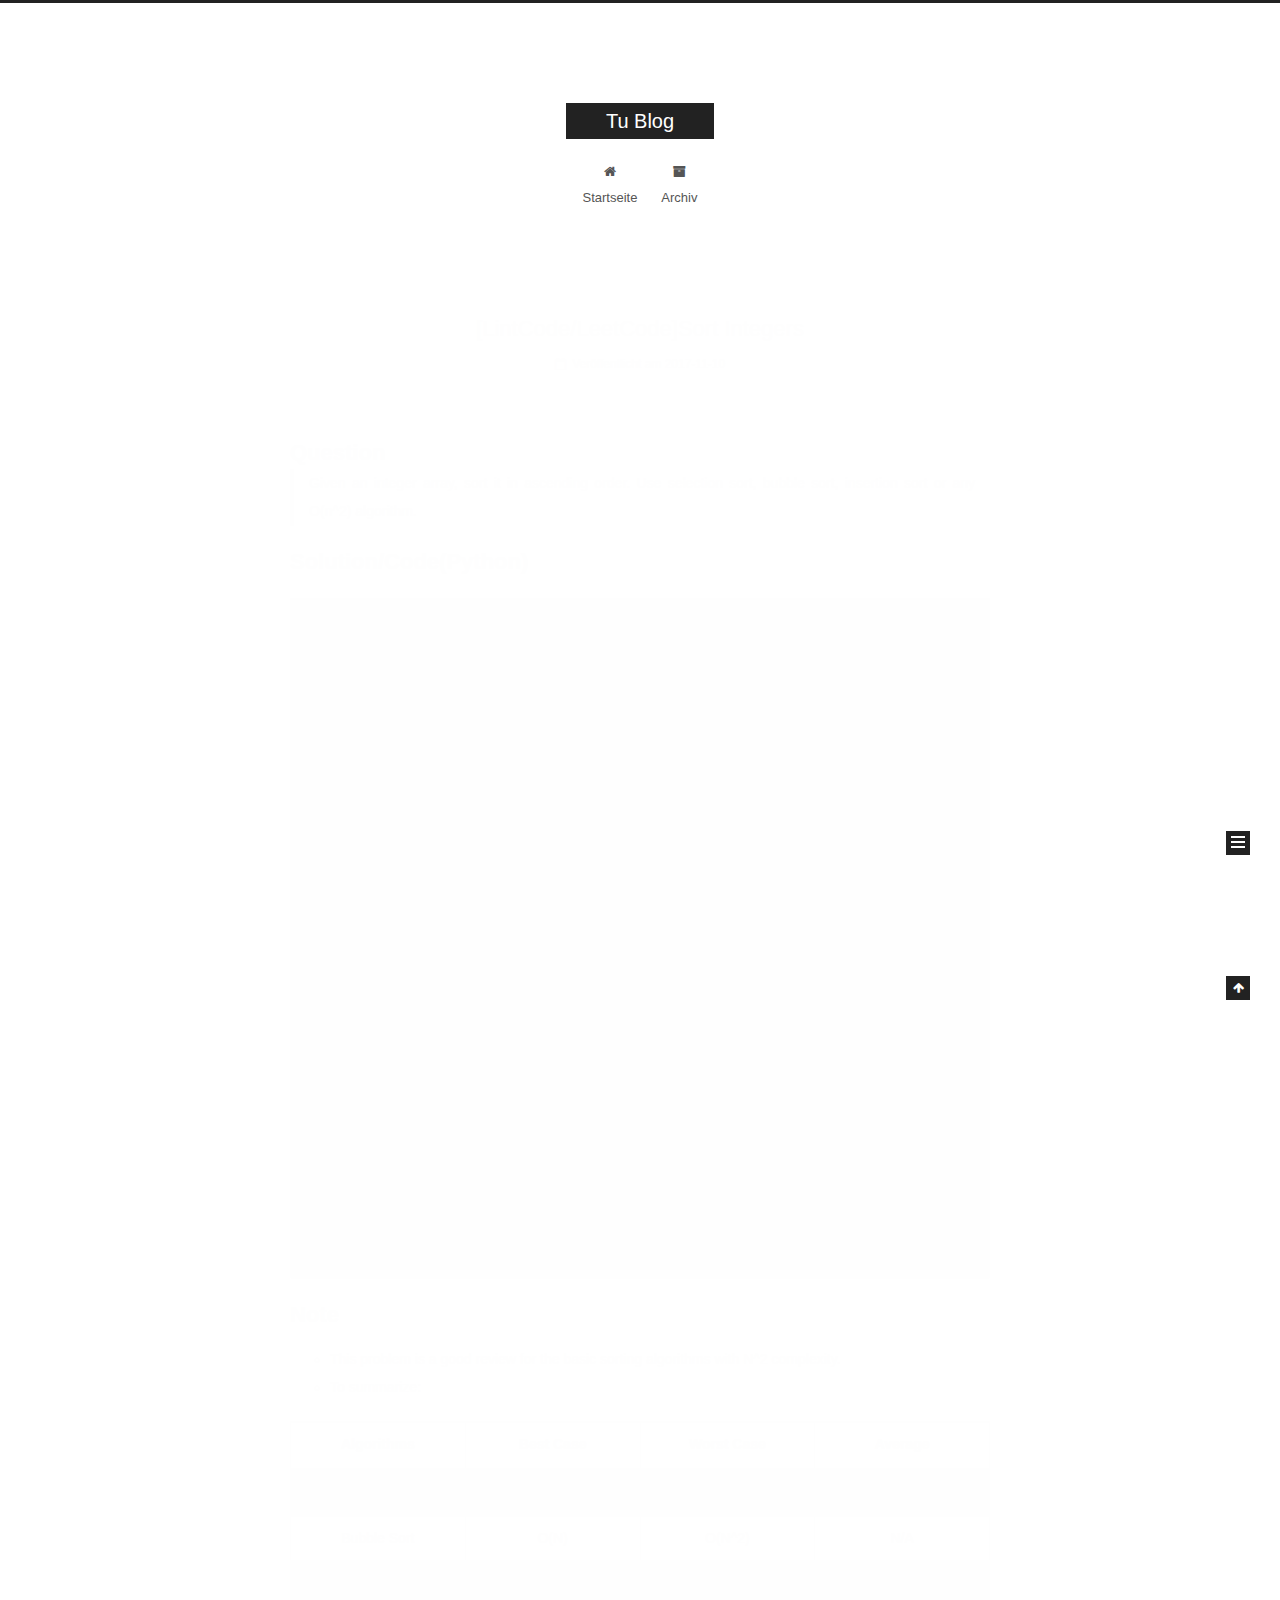
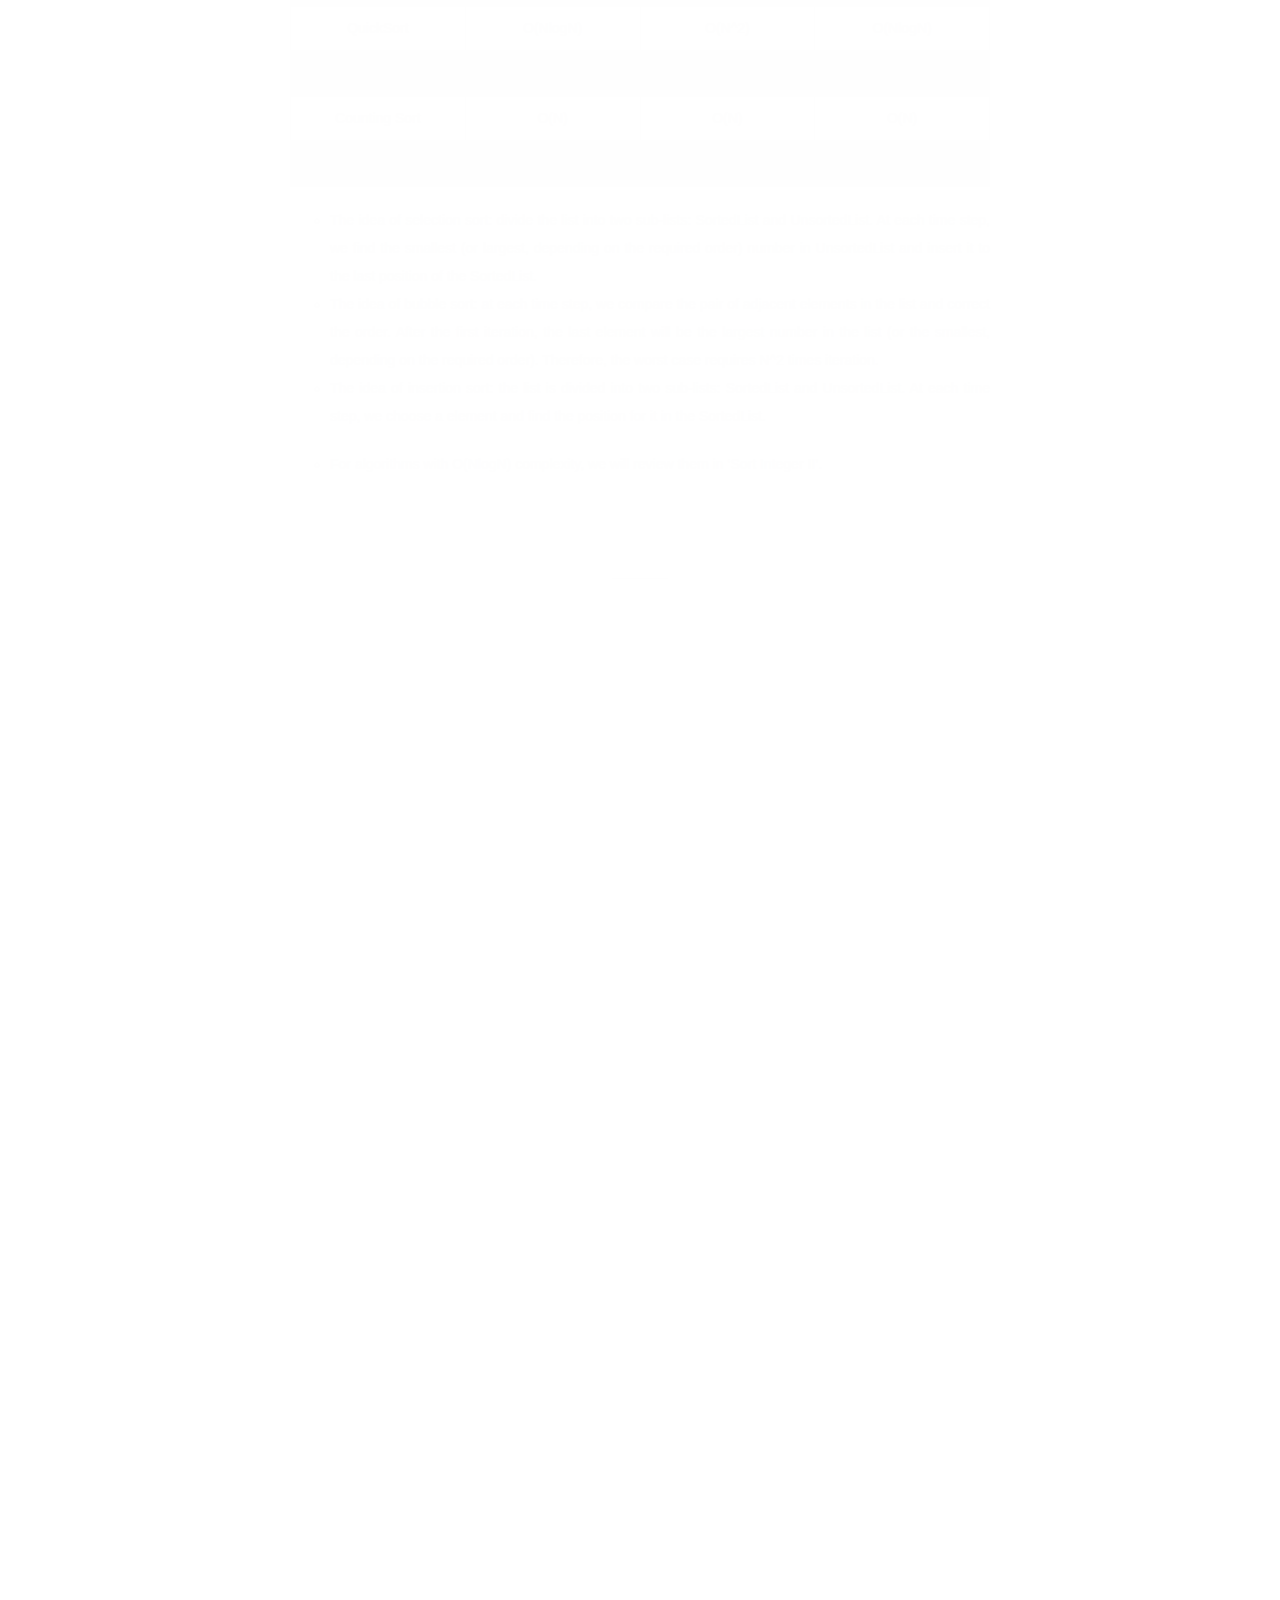
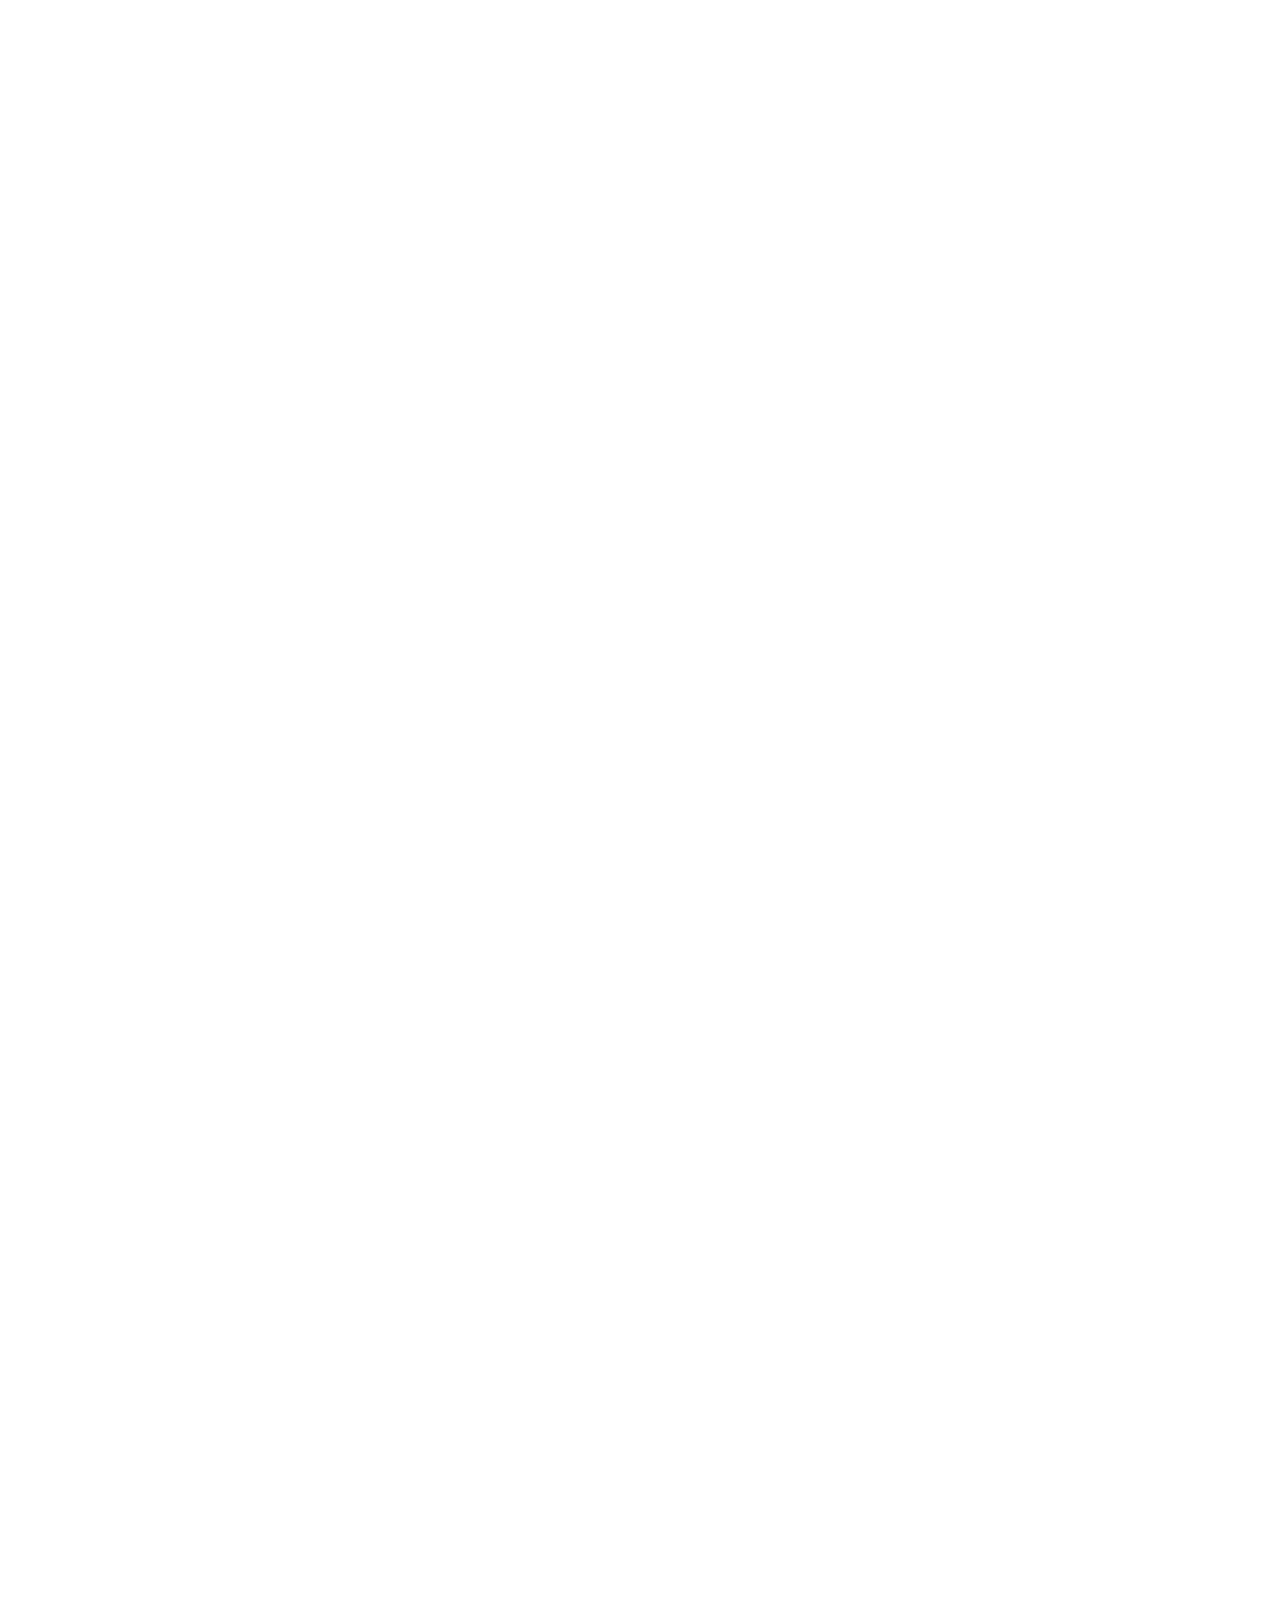
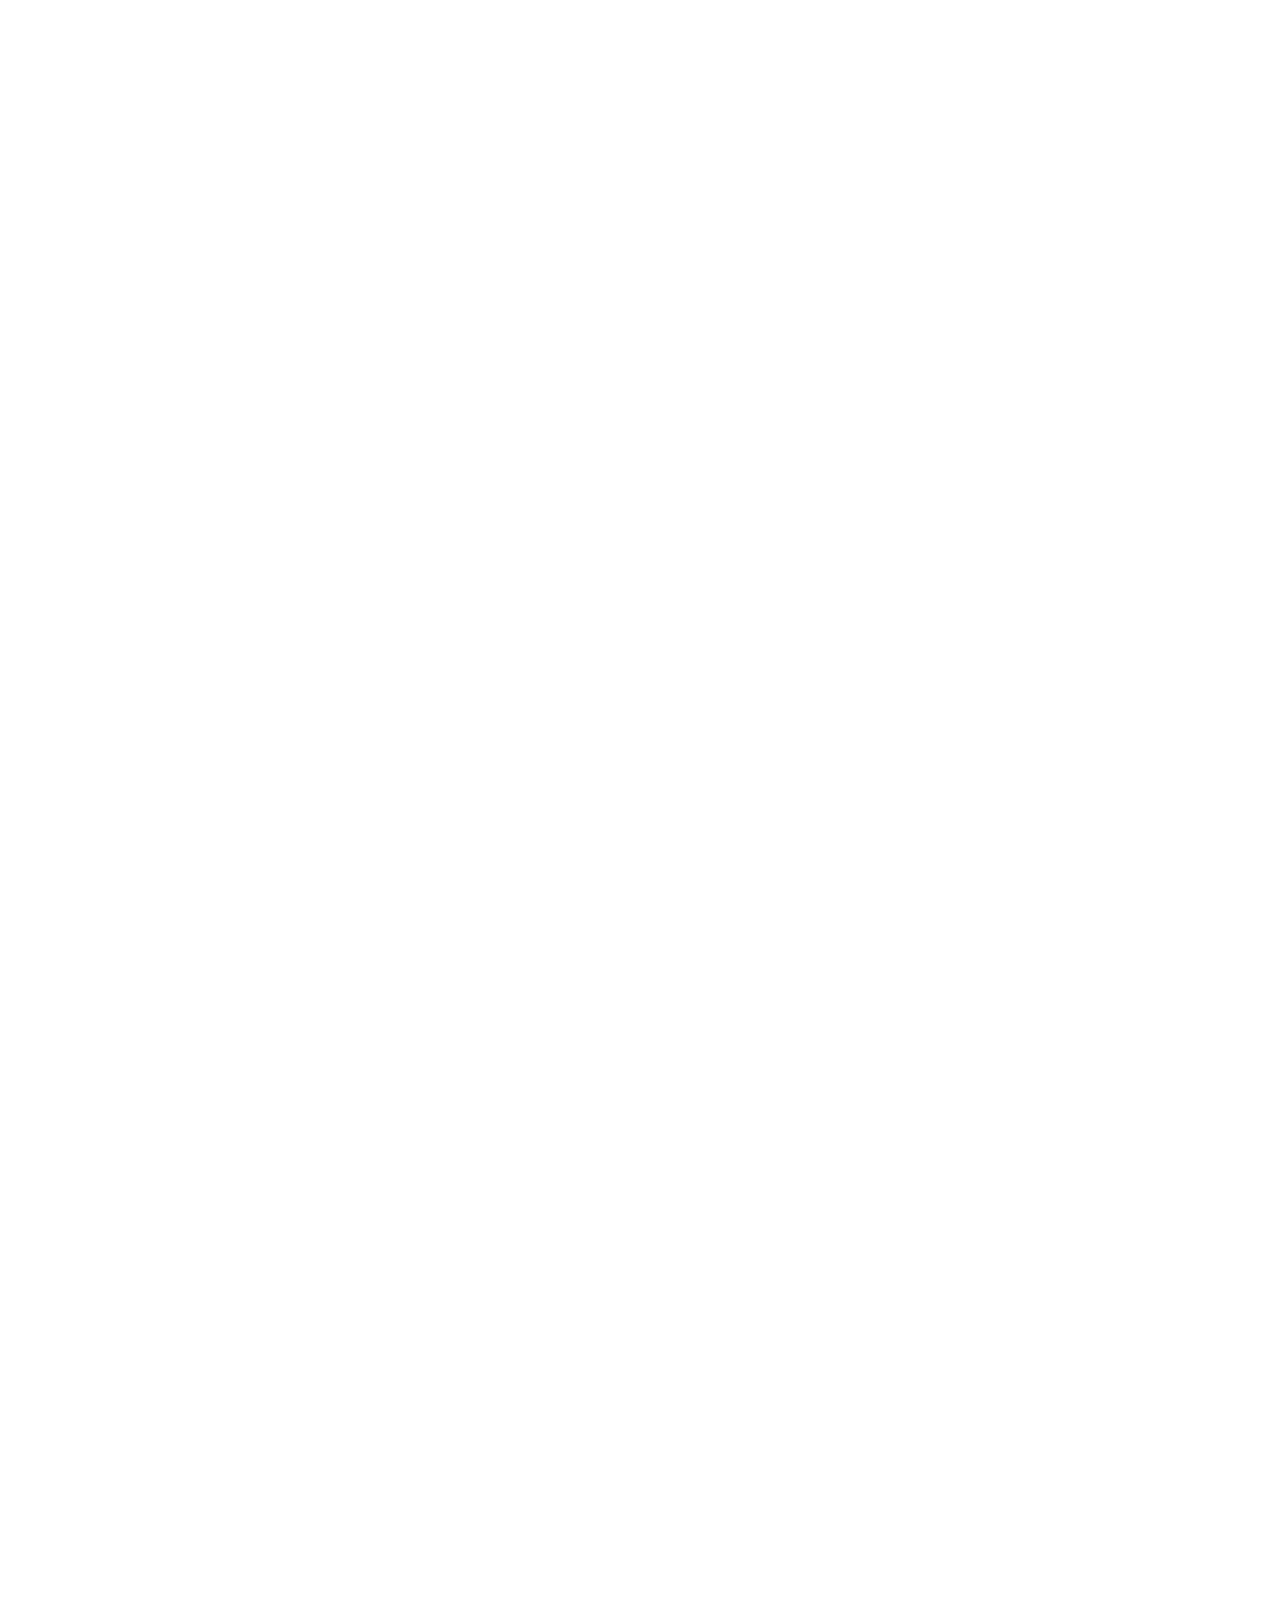
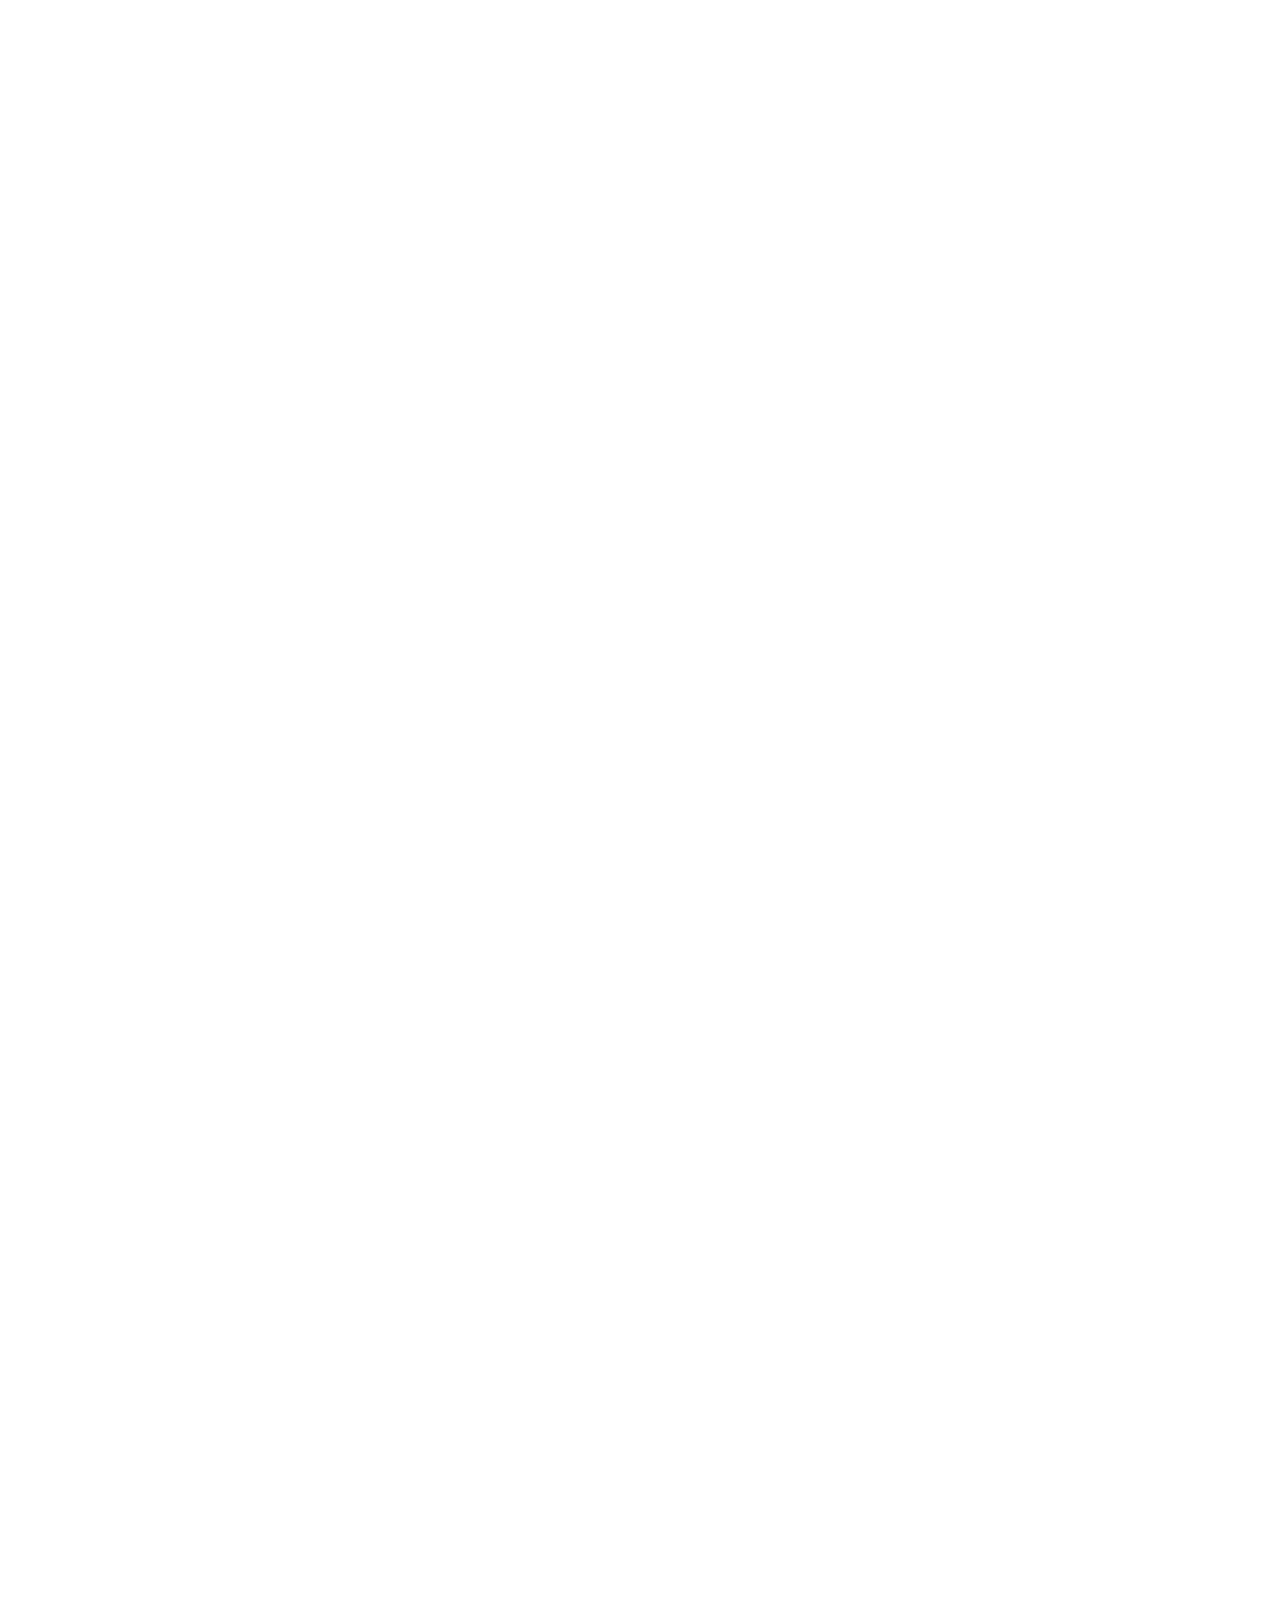
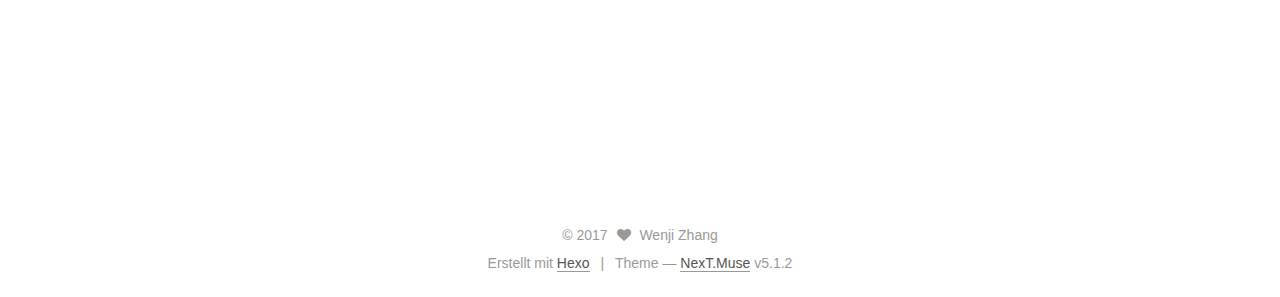
==== commit 75b7a321: "Site updated: 2017-11-10 13:43:41" ====
--- a/index.html
+++ b/index.html
@@ -171,7 +171,7 @@
             
               <i class="menu-item-icon fa fa-fw fa-home"></i> <br />
             
-            Home
+            Startseite
           </a>
         </li>
       
@@ -181,7 +181,7 @@
             
               <i class="menu-item-icon fa fa-fw fa-archive"></i> <br />
             
-            Archives
+            Archiv
           </a>
         </li>
       
@@ -247,7 +247,7 @@
                 <i class="fa fa-calendar-o"></i>
               </span>
               
-                <span class="post-meta-item-text">Posted on</span>
+                <span class="post-meta-item-text">Veröffentlicht am</span>
               
               <time title="Post created" itemprop="dateCreated datePublished" datetime="2017-11-10T10:15:31-06:00">
                 2017-11-10
@@ -436,7 +436,7 @@
                 <i class="fa fa-calendar-o"></i>
               </span>
               
-                <span class="post-meta-item-text">Posted on</span>
+                <span class="post-meta-item-text">Veröffentlicht am</span>
               
               <time title="Post created" itemprop="dateCreated datePublished" datetime="2017-11-08T14:20:34-06:00">
                 2017-11-08
@@ -563,7 +563,7 @@
                 <i class="fa fa-calendar-o"></i>
               </span>
               
-                <span class="post-meta-item-text">Posted on</span>
+                <span class="post-meta-item-text">Veröffentlicht am</span>
               
               <time title="Post created" itemprop="dateCreated datePublished" datetime="2017-09-28T22:34:56-05:00">
                 2017-09-28
@@ -689,7 +689,7 @@
                 <i class="fa fa-calendar-o"></i>
               </span>
               
-                <span class="post-meta-item-text">Posted on</span>
+                <span class="post-meta-item-text">Veröffentlicht am</span>
               
               <time title="Post created" itemprop="dateCreated datePublished" datetime="2017-09-26T22:30:54-05:00">
                 2017-09-26
@@ -824,7 +824,7 @@
                 <i class="fa fa-calendar-o"></i>
               </span>
               
-                <span class="post-meta-item-text">Posted on</span>
+                <span class="post-meta-item-text">Veröffentlicht am</span>
               
               <time title="Post created" itemprop="dateCreated datePublished" datetime="2017-09-25T21:38:59-05:00">
                 2017-09-25
@@ -952,7 +952,7 @@
                 <i class="fa fa-calendar-o"></i>
               </span>
               
-                <span class="post-meta-item-text">Posted on</span>
+                <span class="post-meta-item-text">Veröffentlicht am</span>
               
               <time title="Post created" itemprop="dateCreated datePublished" datetime="2017-09-24T22:36:47-05:00">
                 2017-09-24
@@ -1084,7 +1084,7 @@
               <a href="/archives/">
             
                 <span class="site-state-item-count">6</span>
-                <span class="site-state-item-name">posts</span>
+                <span class="site-state-item-name">Artikel</span>
               </a>
             </div>
           
@@ -1139,7 +1139,7 @@
 </div>
 
 
-  <div class="powered-by">Powered by <a class="theme-link" href="https://hexo.io">Hexo</a></div>
+  <div class="powered-by">Erstellt mit  <a class="theme-link" href="https://hexo.io">Hexo</a></div>
 
   <span class="post-meta-divider">|</span>
 
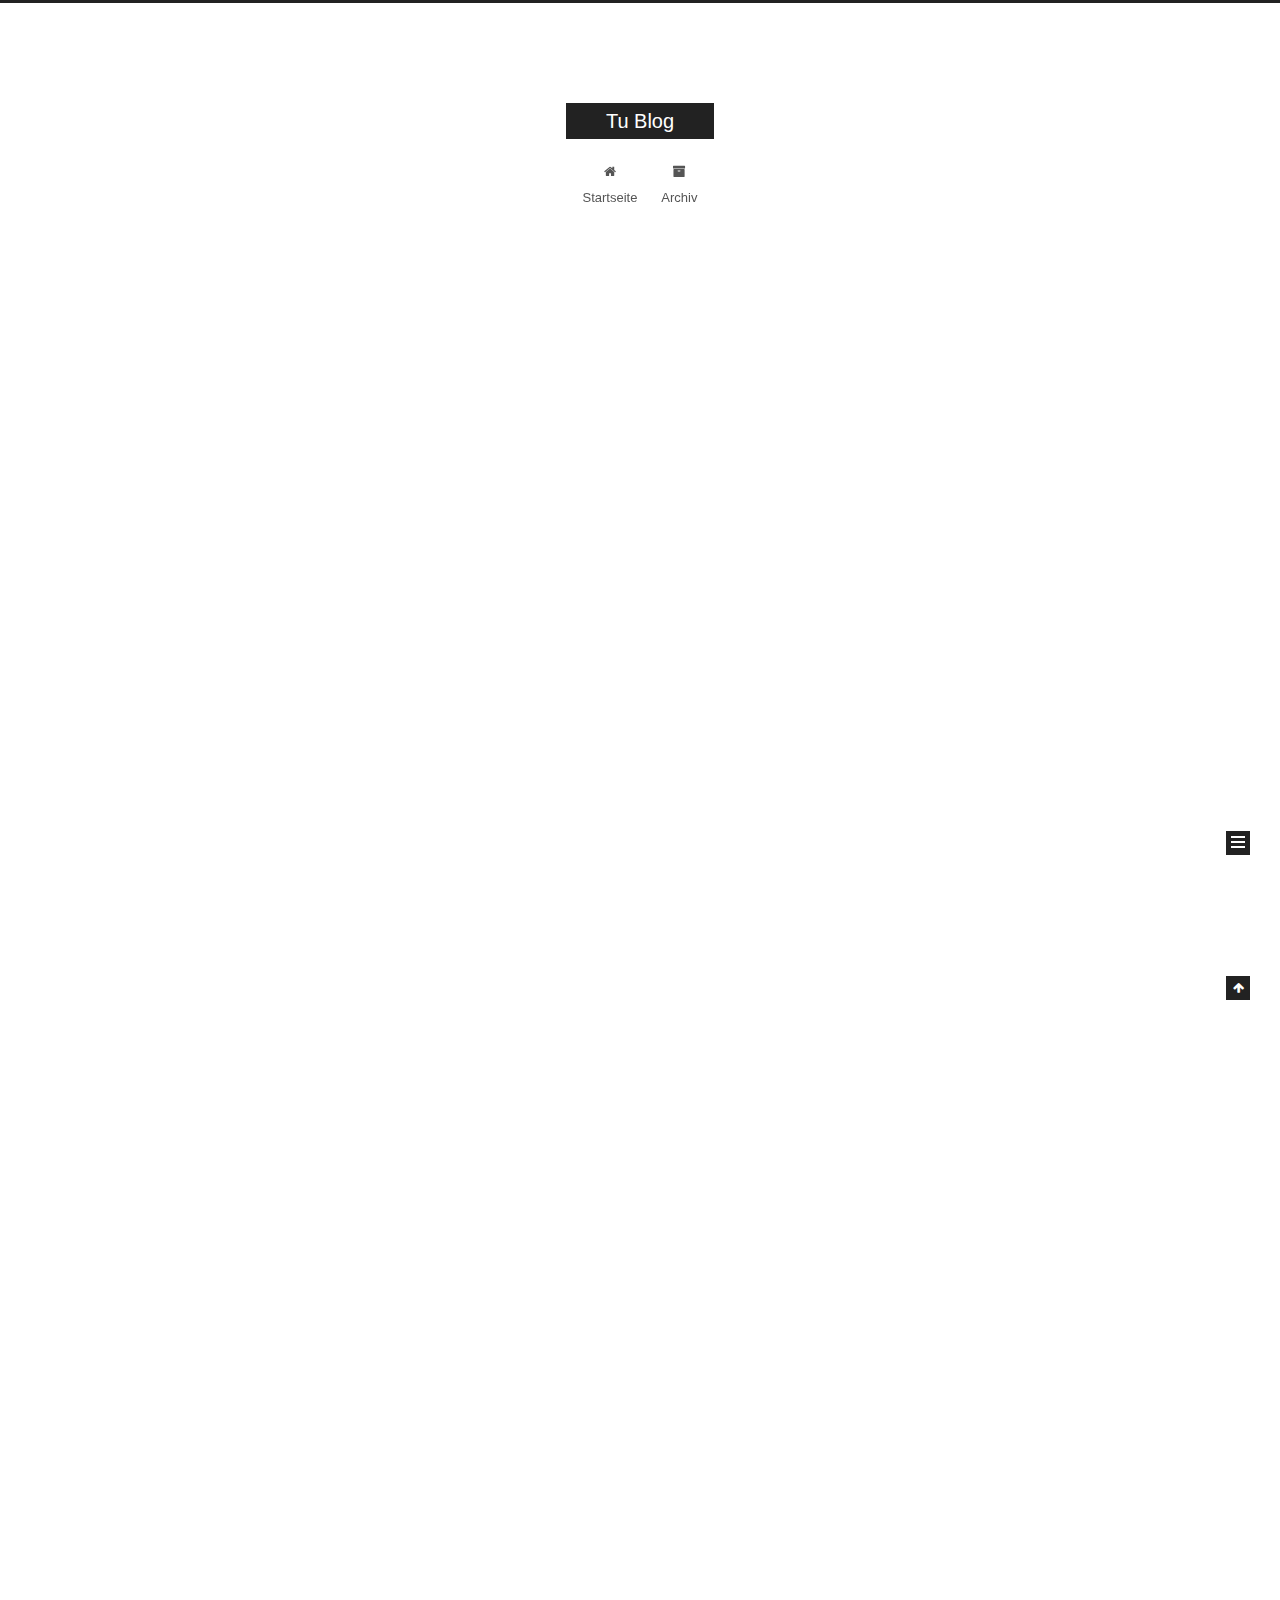
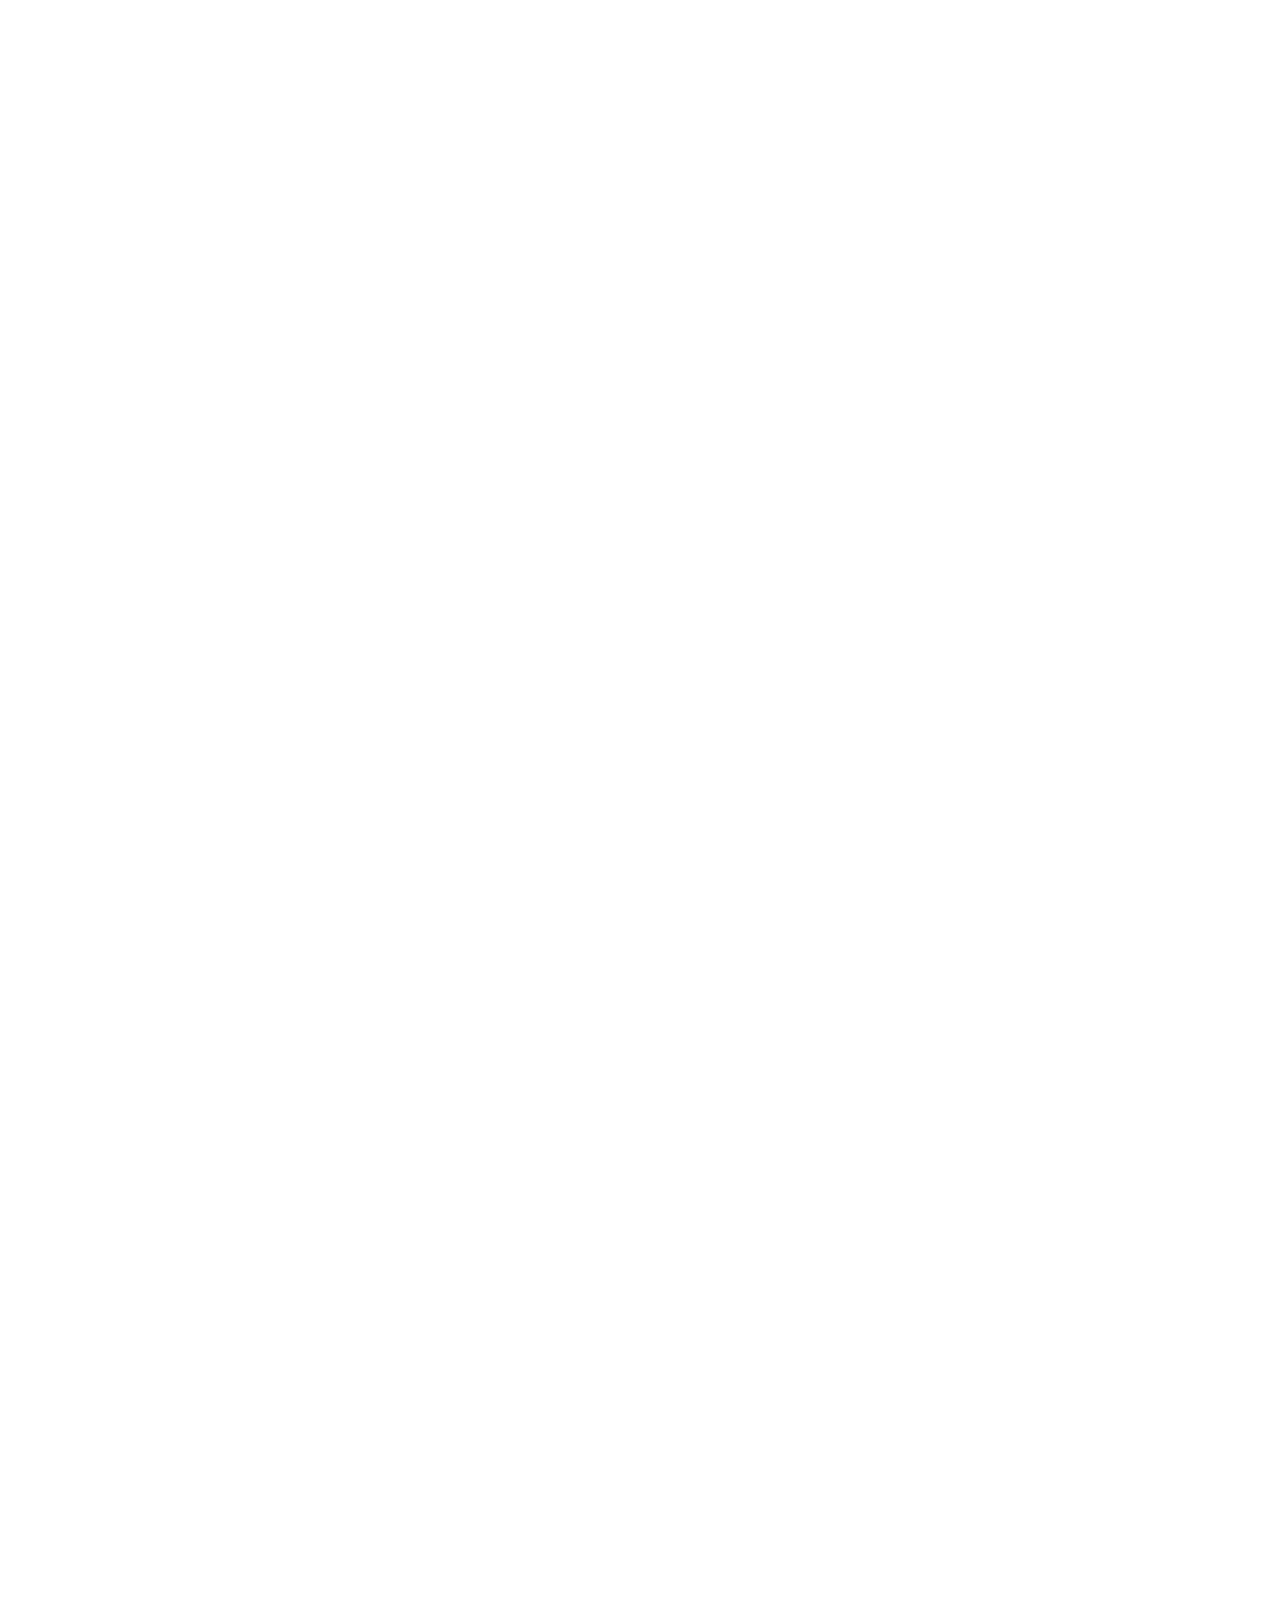
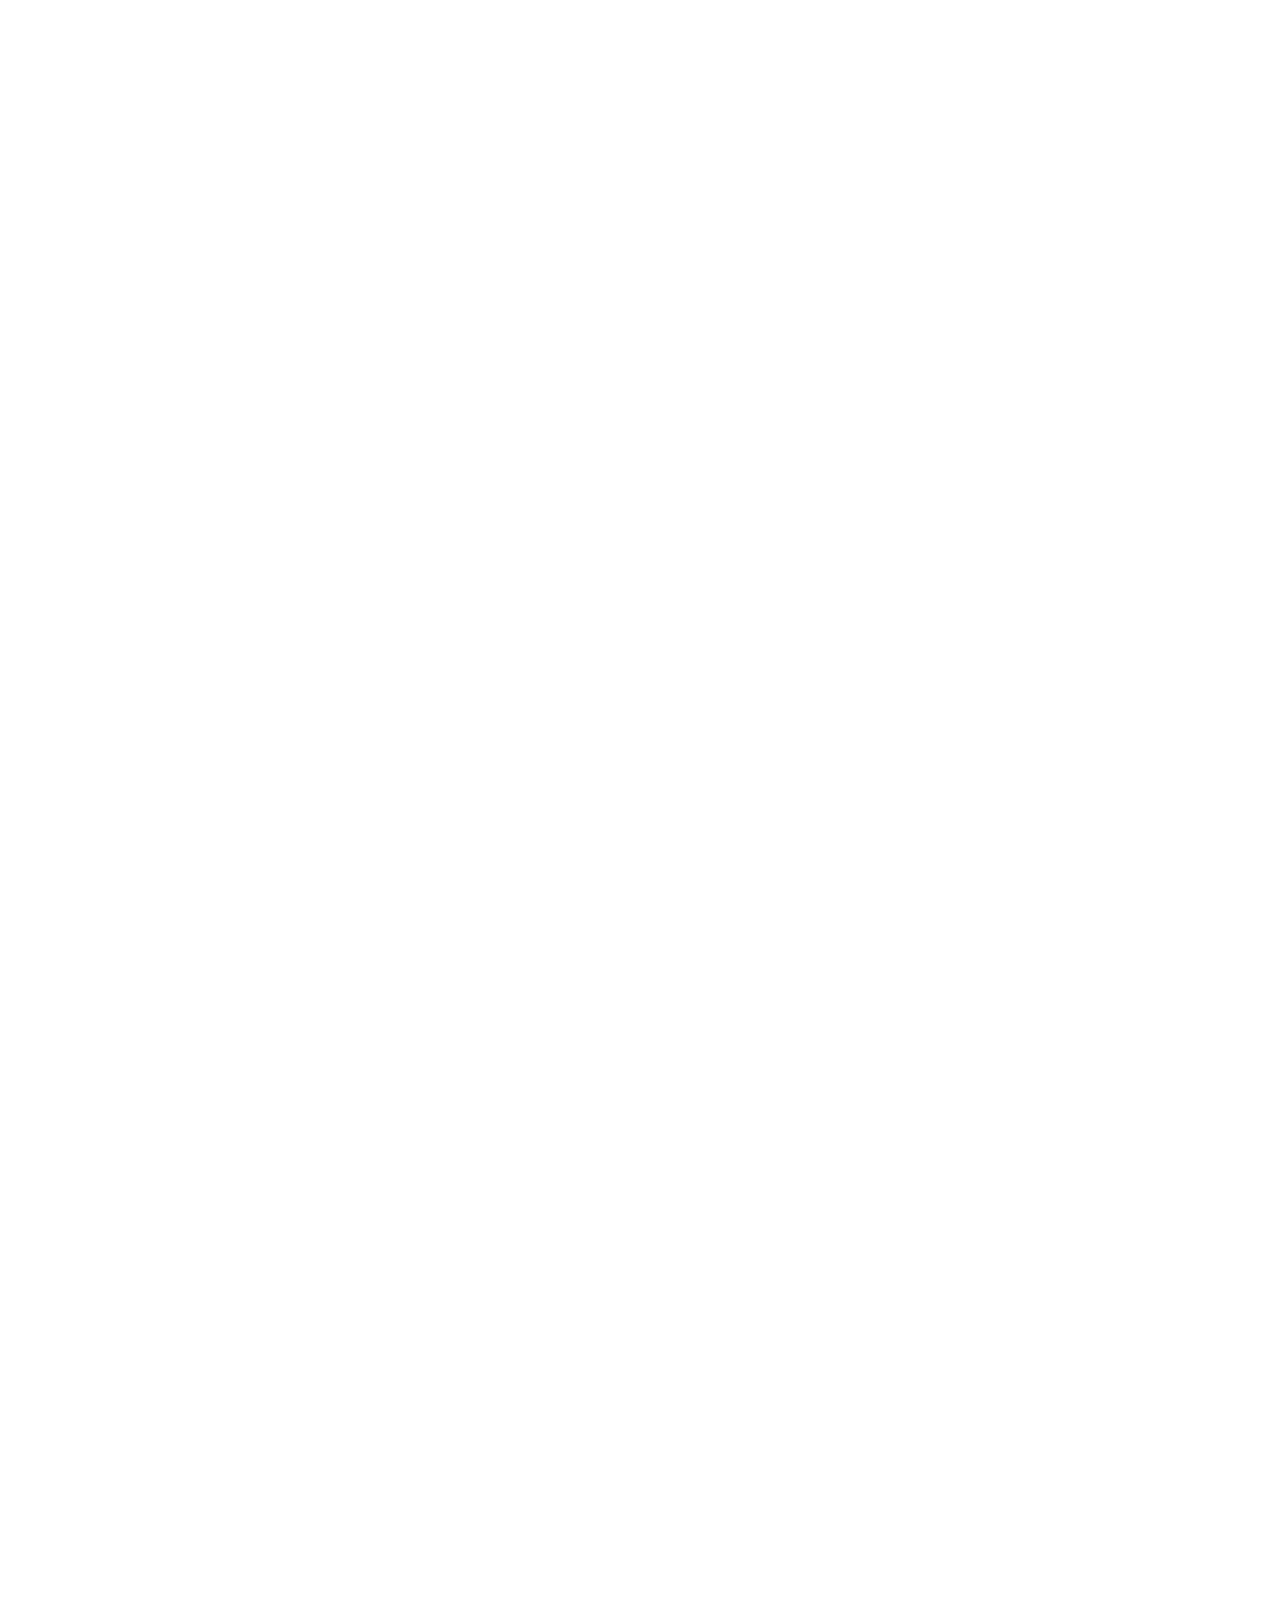
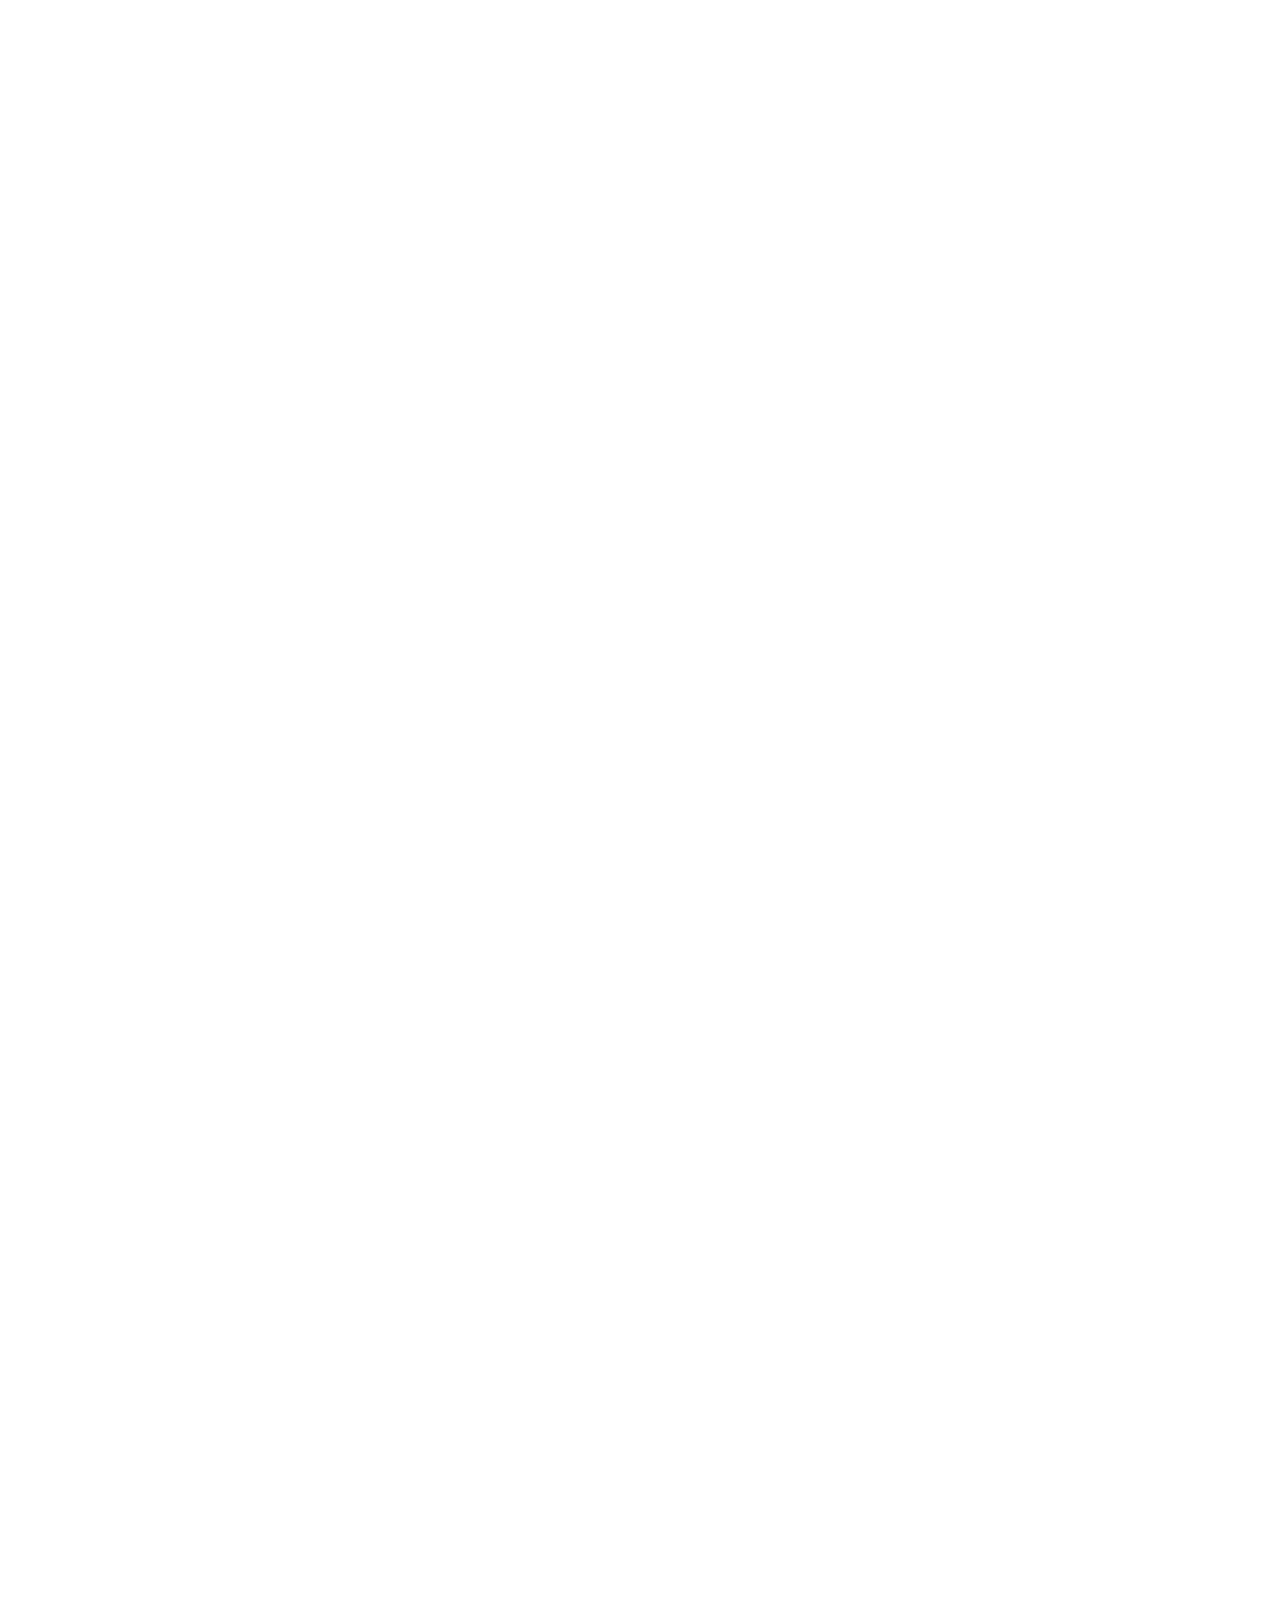
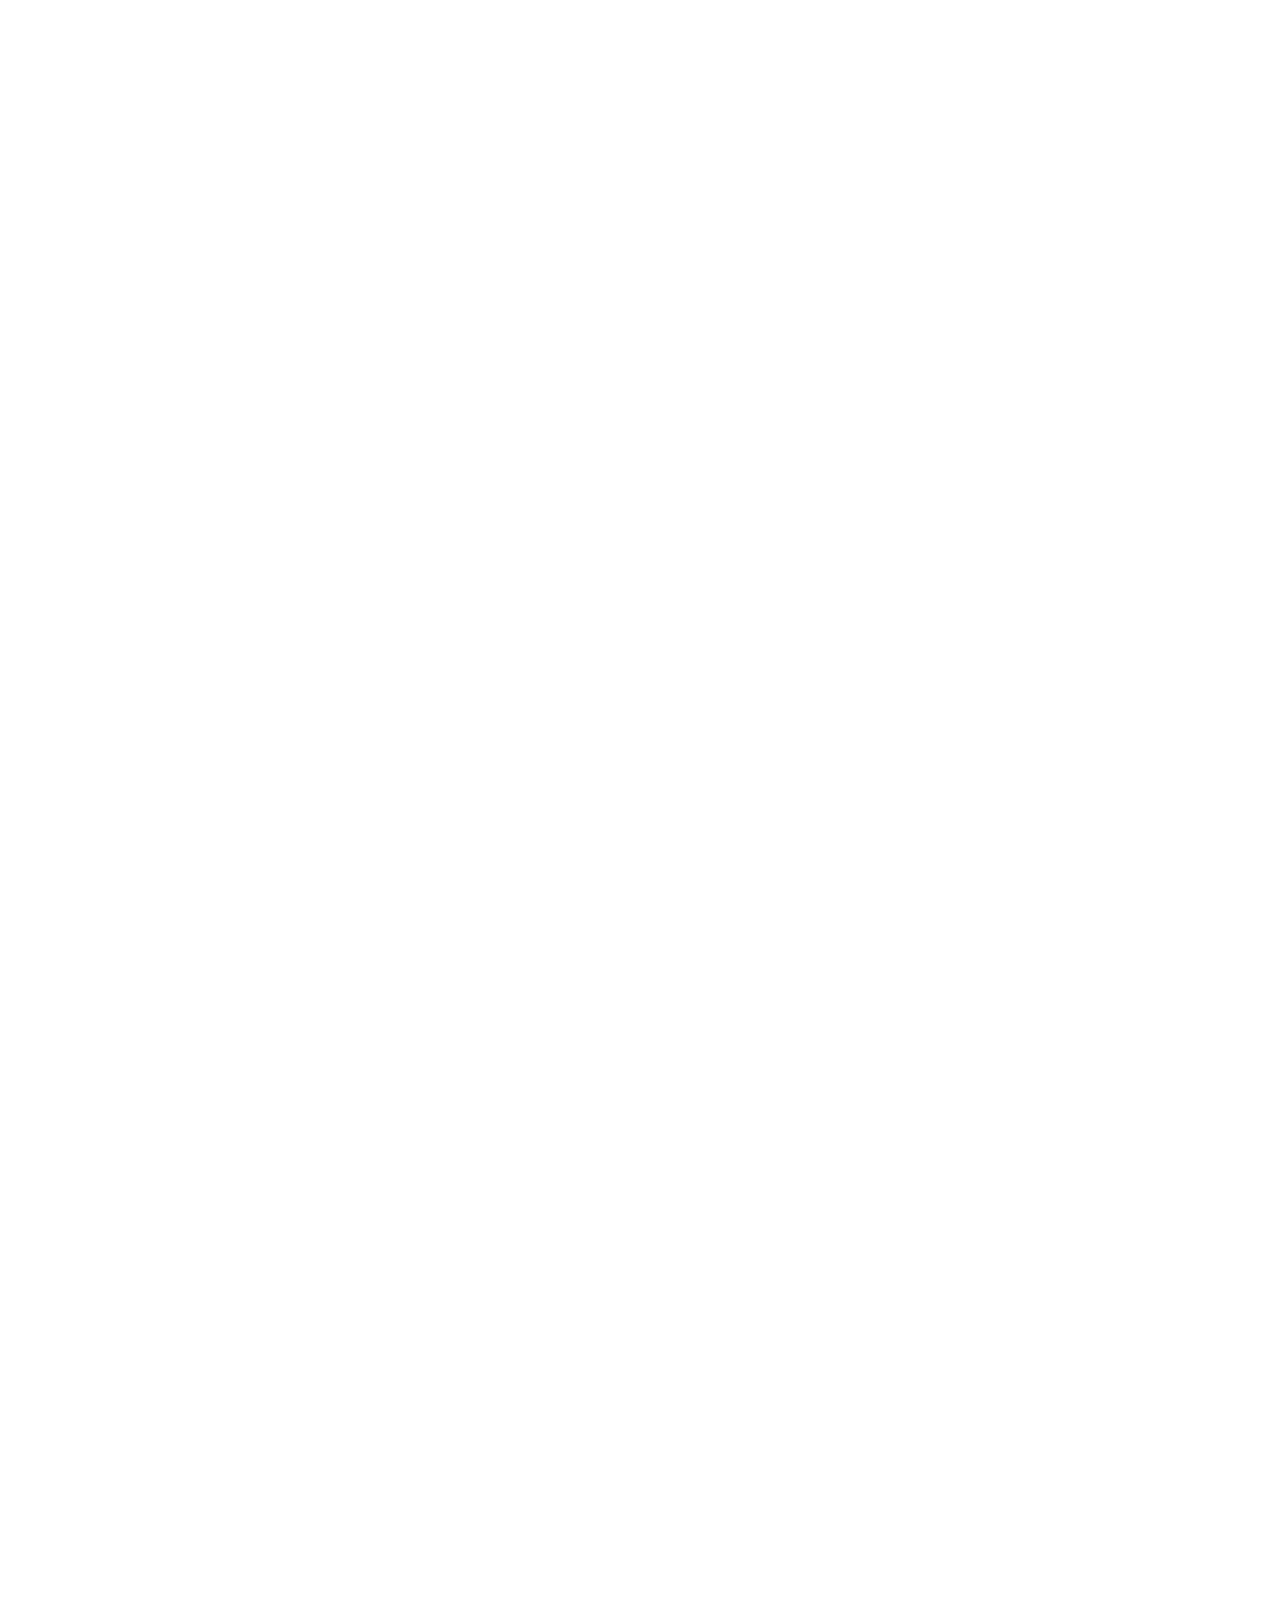
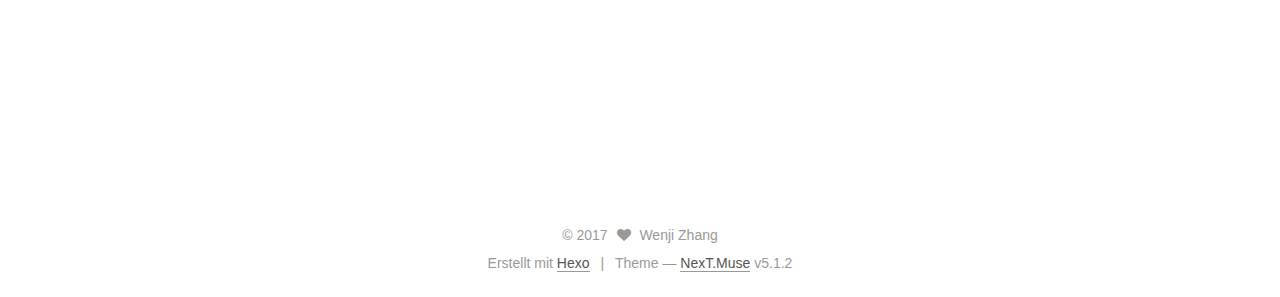
==== commit 69dee69f: "Site updated: 2017-11-10 13:45:06" ====
--- a/index.html
+++ b/index.html
@@ -292,7 +292,7 @@
             <h1 id="Question"><a href="#Question" class="headerlink" title="Question"></a>Question</h1><blockquote>
 <p>Given an integer array, sort it in ascending order. Use selection sort, bubble sort, insertion sort or any O(n^2) algorithm.</p>
 </blockquote>
-<h1 id="Solution-Code-Python"><a href="#Solution-Code-Python" class="headerlink" title="Solution/Code(Python)"></a>Solution/Code(Python)</h1><figure class="highlight python"><table><tr><td class="gutter"><pre><div class="line">1</div><div class="line">2</div><div class="line">3</div><div class="line">4</div><div class="line">5</div><div class="line">6</div><div class="line">7</div><div class="line">8</div><div class="line">9</div><div class="line">10</div><div class="line">11</div><div class="line">12</div><div class="line">13</div><div class="line">14</div><div class="line">15</div><div class="line">16</div><div class="line">17</div><div class="line">18</div><div class="line">19</div><div class="line">20</div><div class="line">21</div><div class="line">22</div><div class="line">23</div><div class="line">24</div><div class="line">25</div><div class="line">26</div><div class="line">27</div><div class="line">28</div><div class="line">29</div><div class="line">30</div><div class="line">31</div><div class="line">32</div><div class="line">33</div></pre></td><td class="code"><pre><div class="line"><span class="class"><span class="keyword">class</span> <span class="title">Solution</span>:</span></div><div class="line">    <span class="string">"""</span></div><div class="line"><span class="string">    @param: A: an integer array</span></div><div class="line"><span class="string">    @return: </span></div><div class="line"><span class="string">    """</span></div><div class="line">    <span class="function"><span class="keyword">def</span> <span class="title">sortIntegers</span><span class="params">(self, A)</span>:</span></div><div class="line">        <span class="comment"># write your code here</span></div><div class="line">        <span class="comment"># Selection sort</span></div><div class="line">        <span class="keyword">for</span> i <span class="keyword">in</span> range(len(A)):</div><div class="line">            minNum = min(A[i:len(A)])</div><div class="line">            minIndex = A[i:len(A)].index(minNum) + i</div><div class="line">            A[i], A[minIndex] = A[minIndex], A[i]</div><div class="line">            </div><div class="line">        <span class="comment"># Bubble sort</span></div><div class="line">        finished = <span class="keyword">True</span></div><div class="line">        <span class="keyword">for</span> i <span class="keyword">in</span> range(len(A)):</div><div class="line">            <span class="keyword">for</span> j <span class="keyword">in</span> range (len(A) - <span class="number">1</span>):</div><div class="line">                <span class="keyword">if</span> A[j] &gt; A[j+<span class="number">1</span>]:</div><div class="line">                    A[j], A[j+<span class="number">1</span>] = A[j+<span class="number">1</span>], A[j]</div><div class="line">                    finished = <span class="keyword">False</span></div><div class="line">            <span class="keyword">if</span> finished == <span class="keyword">True</span>:</div><div class="line">                <span class="keyword">break</span></div><div class="line">        </div><div class="line">        <span class="comment"># Insertion sort</span></div><div class="line">        <span class="keyword">for</span> i <span class="keyword">in</span> range(<span class="number">1</span>, len(A)):</div><div class="line">	        <span class="keyword">for</span> j <span class="keyword">in</span> range(i,<span class="number">0</span>,<span class="number">-1</span>):</div><div class="line">		        <span class="keyword">if</span> A[j] &lt; A[j<span class="number">-1</span>]:</div><div class="line">			        A[j], A[j<span class="number">-1</span>] = A[j<span class="number">-1</span>], A[j]</div><div class="line">		        <span class="keyword">else</span>:</div><div class="line">			        <span class="keyword">break</span></div><div class="line"></div><div class="line">        <span class="keyword">return</span> A</div><div class="line"> </div></pre></td></tr></table></figure>
+<h1 id="Solution-Code-Python"><a href="#Solution-Code-Python" class="headerlink" title="Solution/Code(Python)"></a>Solution/Code(Python)</h1><figure class="highlight python"><table><tr><td class="gutter"><pre><div class="line">1</div><div class="line">2</div><div class="line">3</div><div class="line">4</div><div class="line">5</div><div class="line">6</div><div class="line">7</div><div class="line">8</div><div class="line">9</div><div class="line">10</div><div class="line">11</div><div class="line">12</div><div class="line">13</div><div class="line">14</div><div class="line">15</div><div class="line">16</div><div class="line">17</div><div class="line">18</div><div class="line">19</div><div class="line">20</div><div class="line">21</div><div class="line">22</div><div class="line">23</div><div class="line">24</div><div class="line">25</div><div class="line">26</div><div class="line">27</div><div class="line">28</div><div class="line">29</div><div class="line">30</div><div class="line">31</div><div class="line">32</div><div class="line">33</div></pre></td><td class="code"><pre><div class="line"><span class="class"><span class="keyword">class</span> <span class="title">Solution</span>:</span></div><div class="line">    <span class="string">"""</span></div><div class="line"><span class="string">    @param: A: an integer array</span></div><div class="line"><span class="string">    @return: </span></div><div class="line"><span class="string">    """</span></div><div class="line">    <span class="function"><span class="keyword">def</span> <span class="title">sortIntegers</span><span class="params">(self, A)</span>:</span></div><div class="line">        <span class="comment"># write your code here</span></div><div class="line">        <span class="comment"># Selection sort</span></div><div class="line">        <span class="keyword">for</span> i <span class="keyword">in</span> range(len(A)):</div><div class="line">            minNum = min(A[i:len(A)])</div><div class="line">            minIndex = A[i:len(A)].index(minNum) + i</div><div class="line">            A[i], A[minIndex] = A[minIndex], A[i]</div><div class="line">            </div><div class="line">        <span class="comment"># Bubble sort</span></div><div class="line">        finished = <span class="keyword">True</span></div><div class="line">        <span class="keyword">for</span> i <span class="keyword">in</span> range(len(A)):</div><div class="line">            <span class="keyword">for</span> j <span class="keyword">in</span> range (len(A) - <span class="number">1</span>):</div><div class="line">                <span class="keyword">if</span> A[j] &gt; A[j+<span class="number">1</span>]:</div><div class="line">                    A[j], A[j+<span class="number">1</span>] = A[j+<span class="number">1</span>], A[j]</div><div class="line">                    finished = <span class="keyword">False</span></div><div class="line">            <span class="keyword">if</span> finished == <span class="keyword">True</span>:</div><div class="line">                <span class="keyword">break</span></div><div class="line">        </div><div class="line">        <span class="comment"># Insertion sort</span></div><div class="line">        <span class="keyword">for</span> i <span class="keyword">in</span> range(<span class="number">1</span>, len(A)):</div><div class="line">        	<span class="keyword">for</span> j <span class="keyword">in</span> range(i,<span class="number">0</span>,<span class="number">-1</span>):</div><div class="line">        		<span class="keyword">if</span> A[j] &lt; A[j<span class="number">-1</span>]:</div><div class="line">        			A[j], A[j<span class="number">-1</span>] = A[j<span class="number">-1</span>], A[j]</div><div class="line">        		<span class="keyword">else</span>:</div><div class="line">        			<span class="keyword">break</span></div><div class="line"></div><div class="line">        <span class="keyword">return</span> A</div><div class="line"> </div></pre></td></tr></table></figure>
 <h1 id="Note"><a href="#Note" class="headerlink" title="Note"></a>Note</h1><ul>
 <li>This problem is a good review for the basic sorting algorithms with N^2 complexity.</li>
 <li>To summarize: </li>
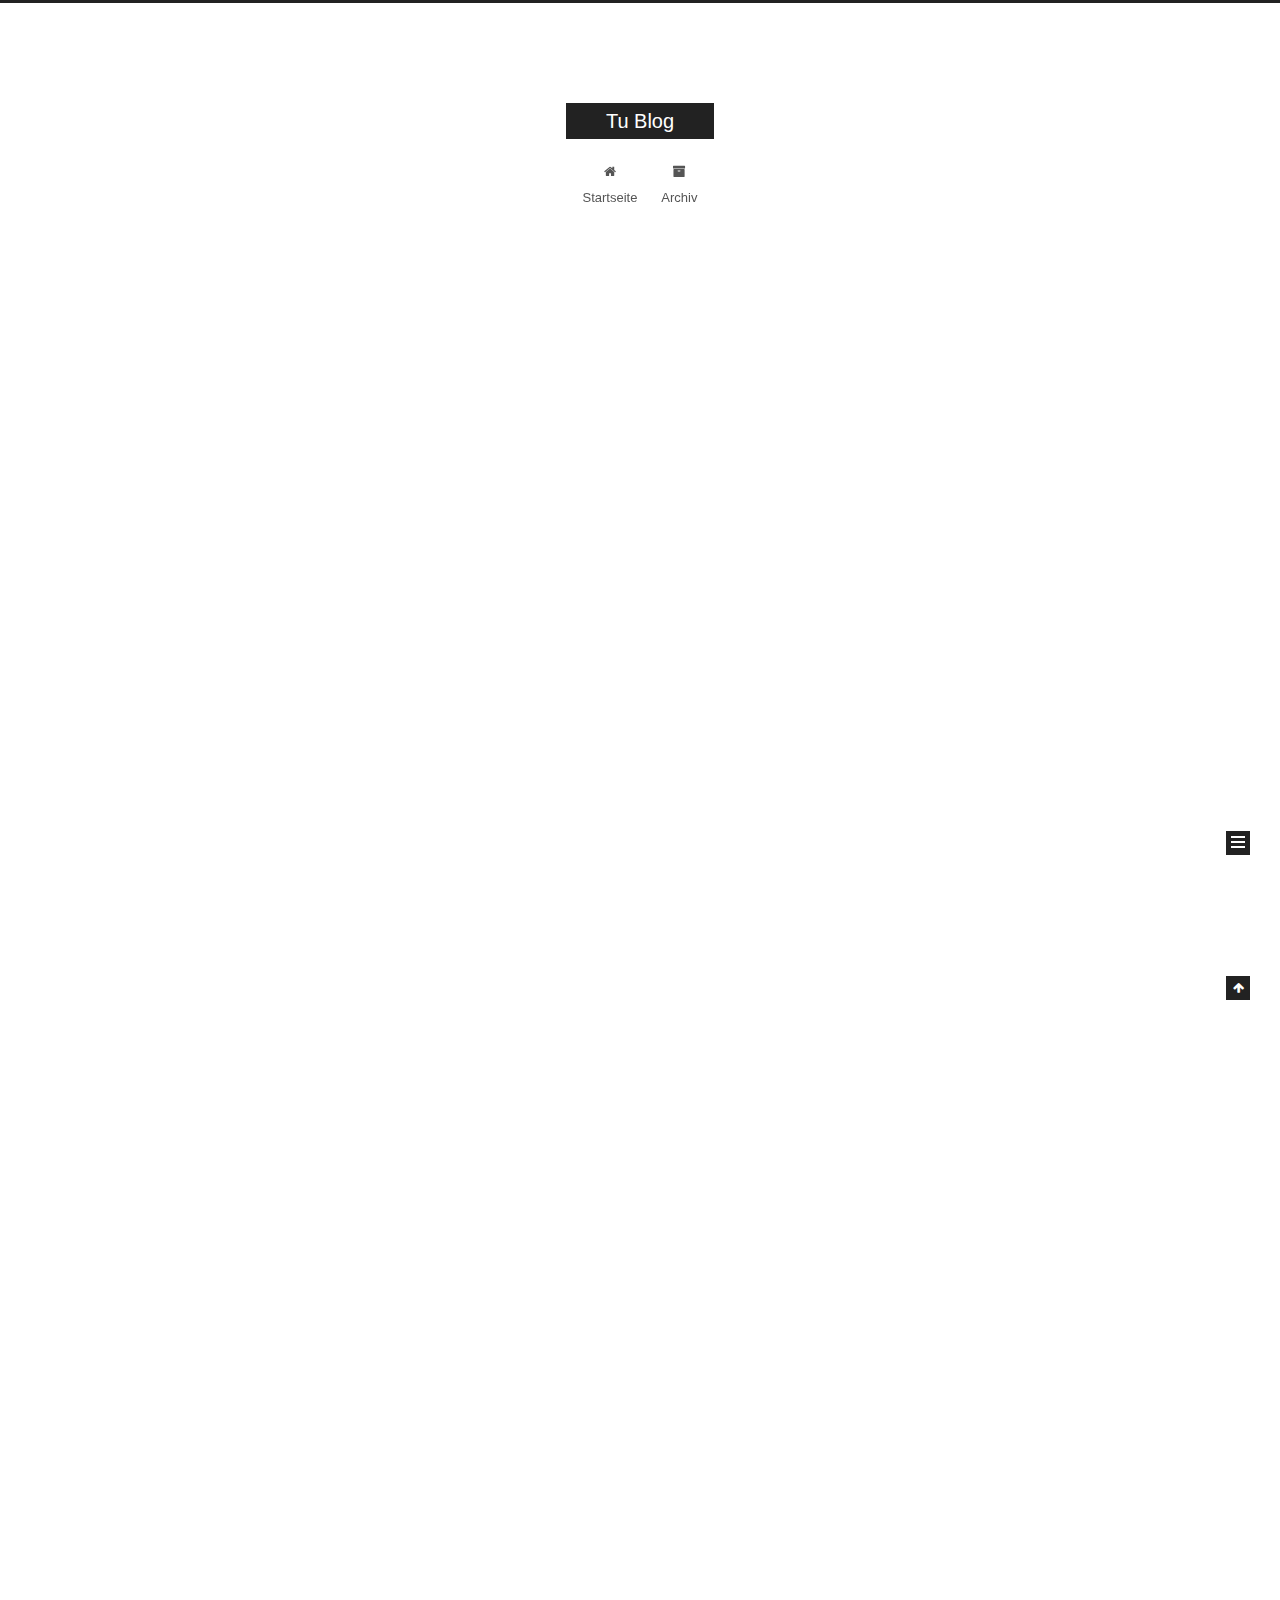
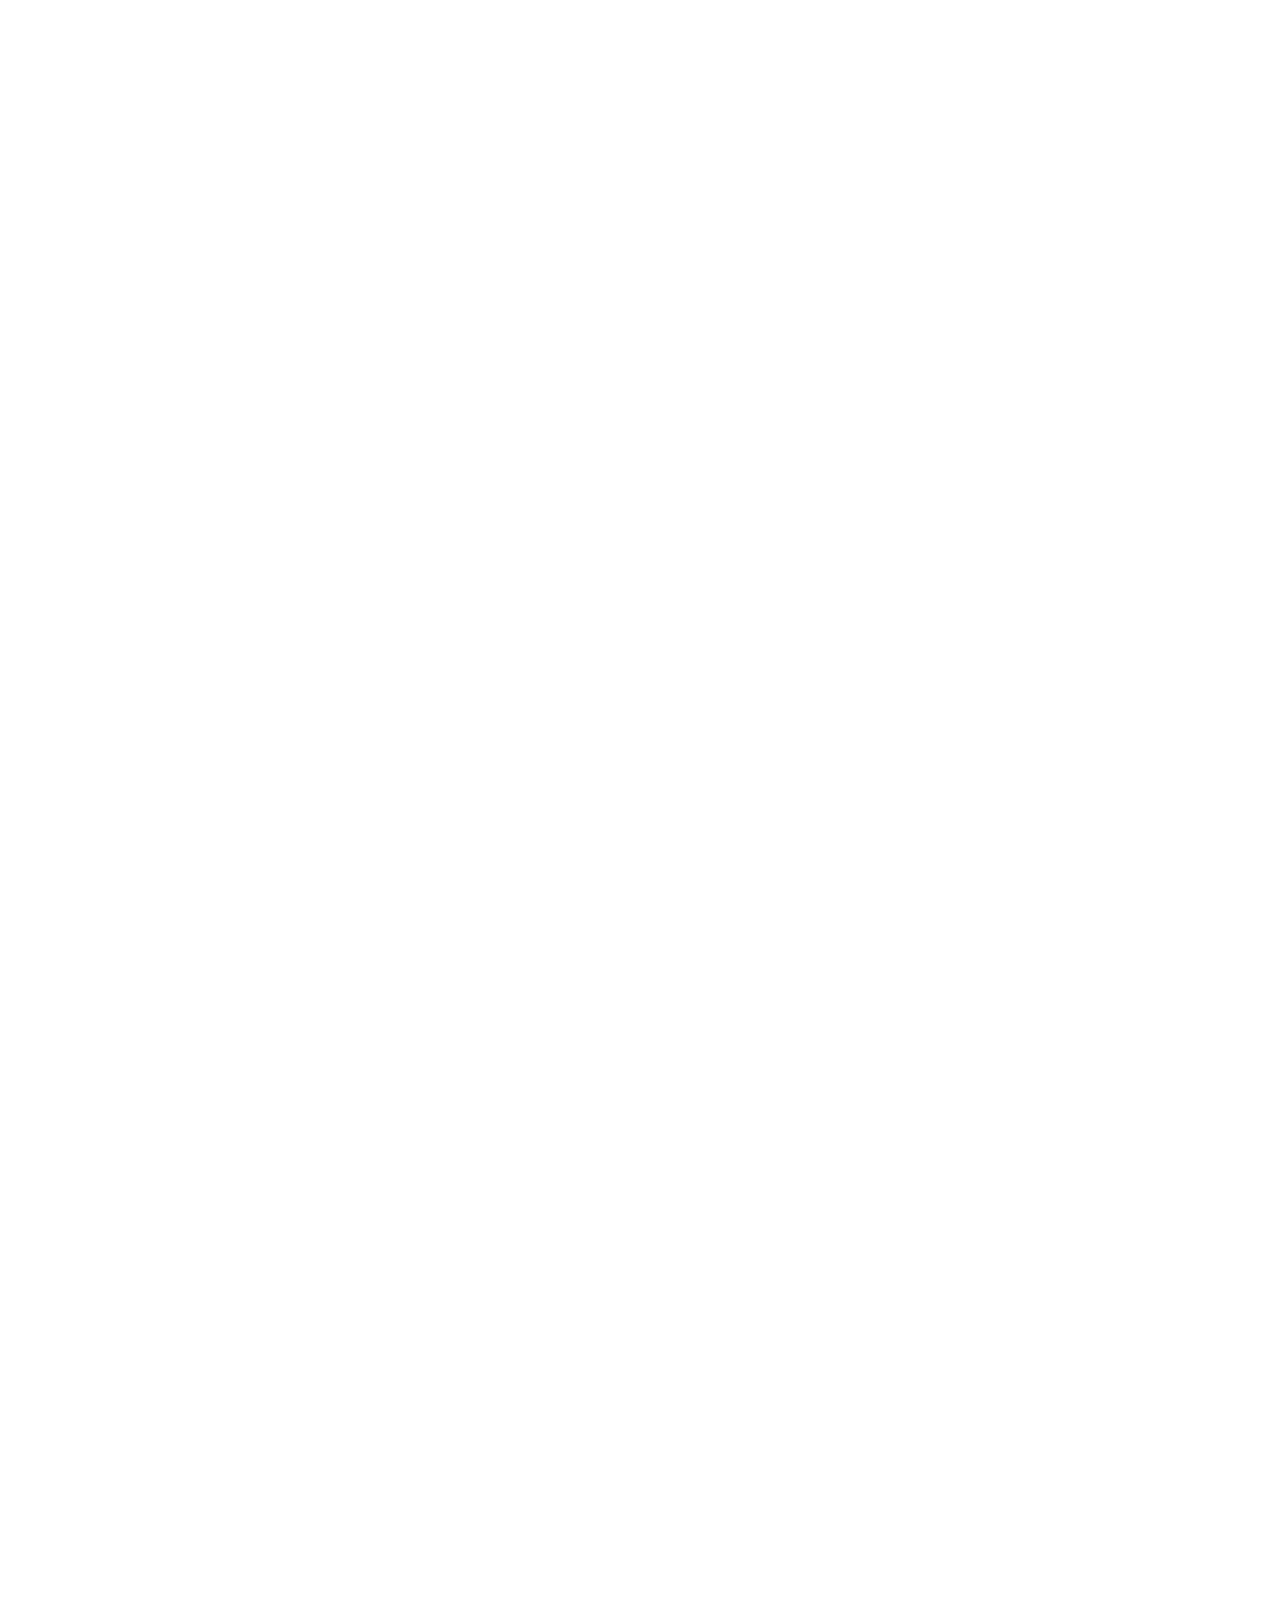
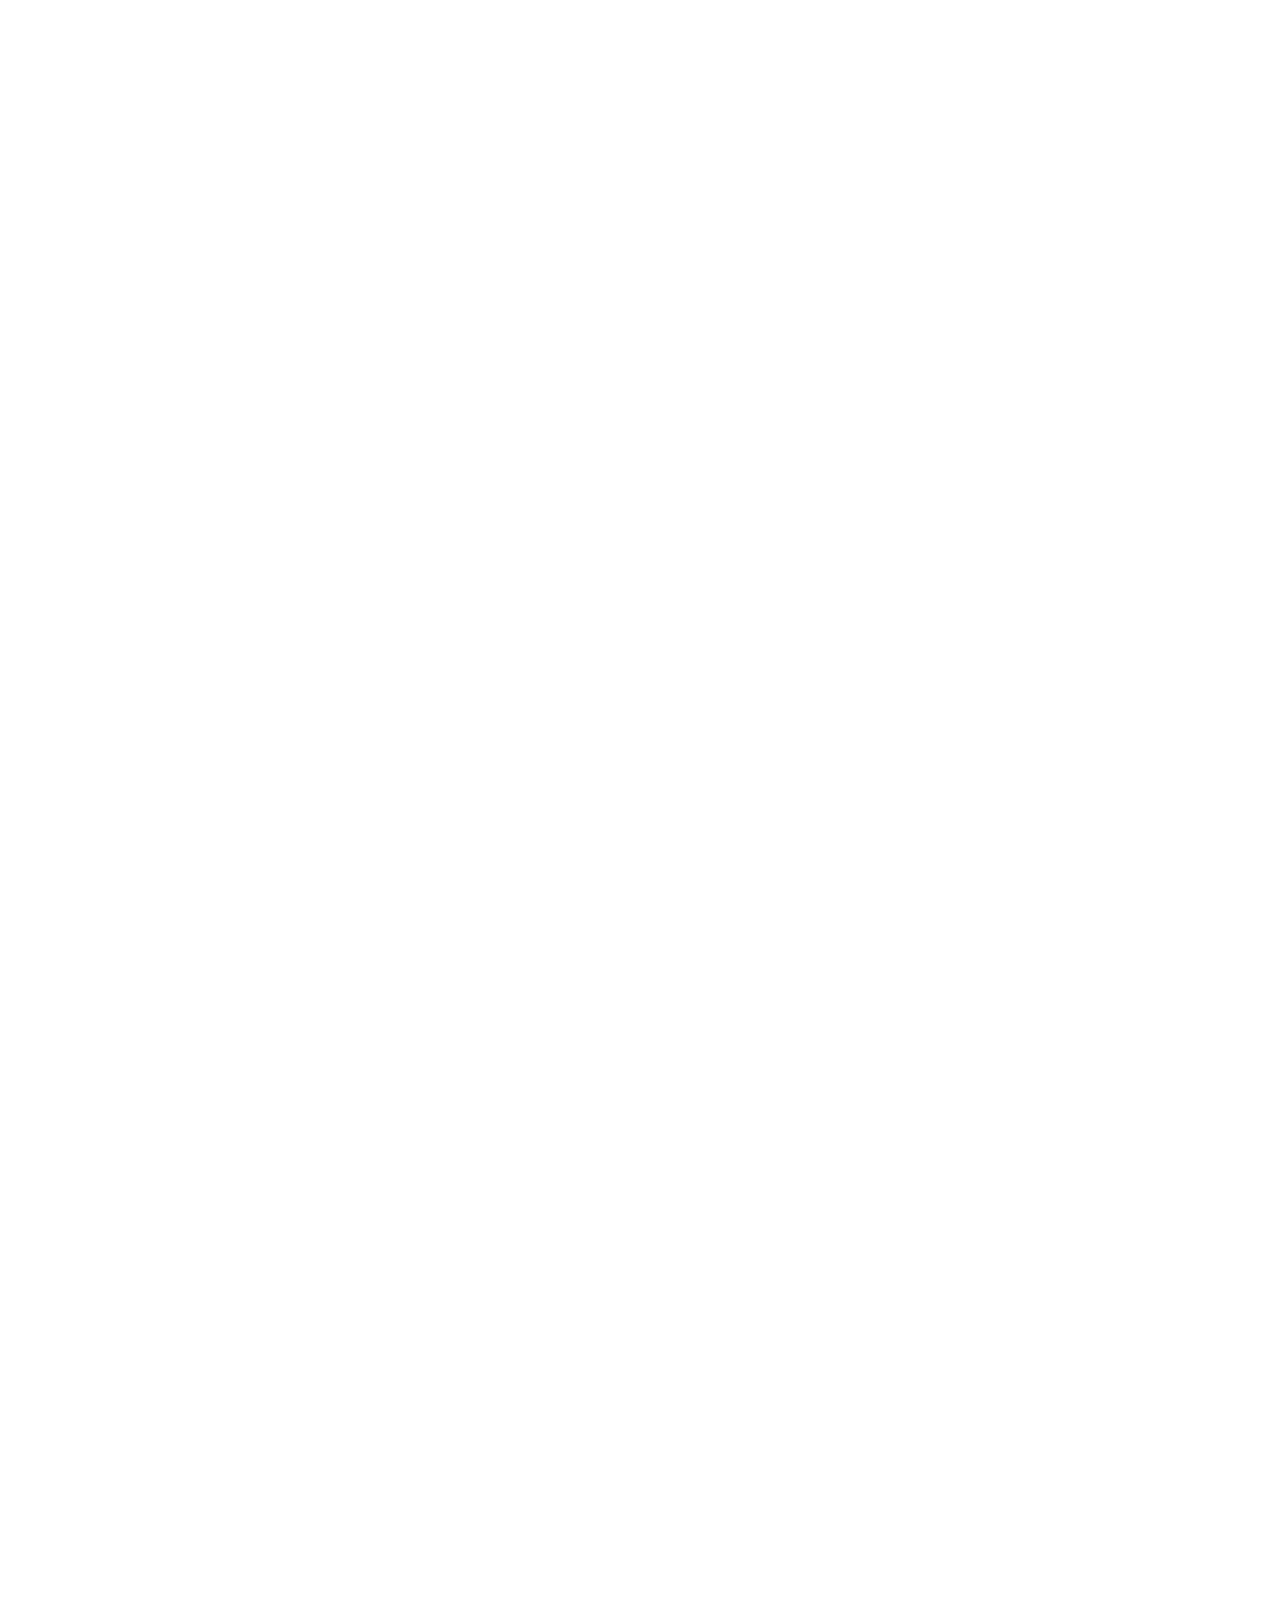
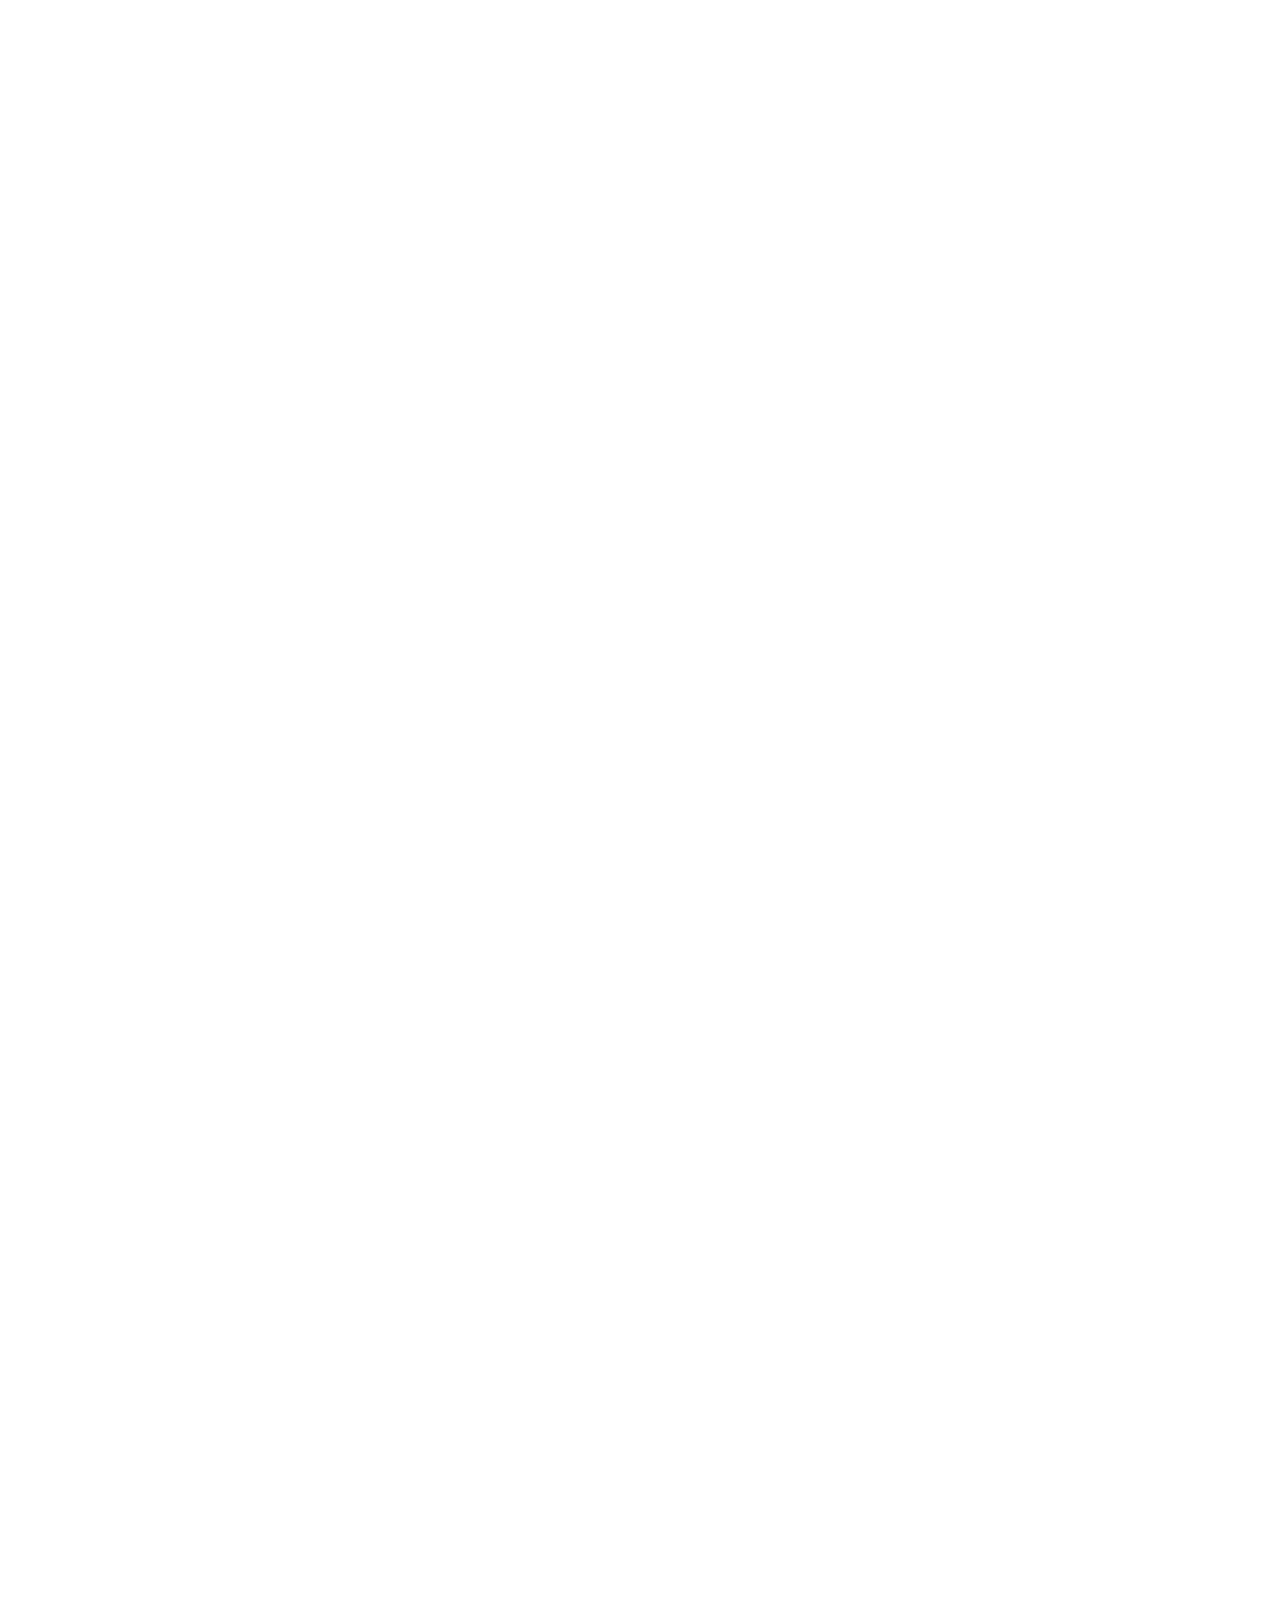
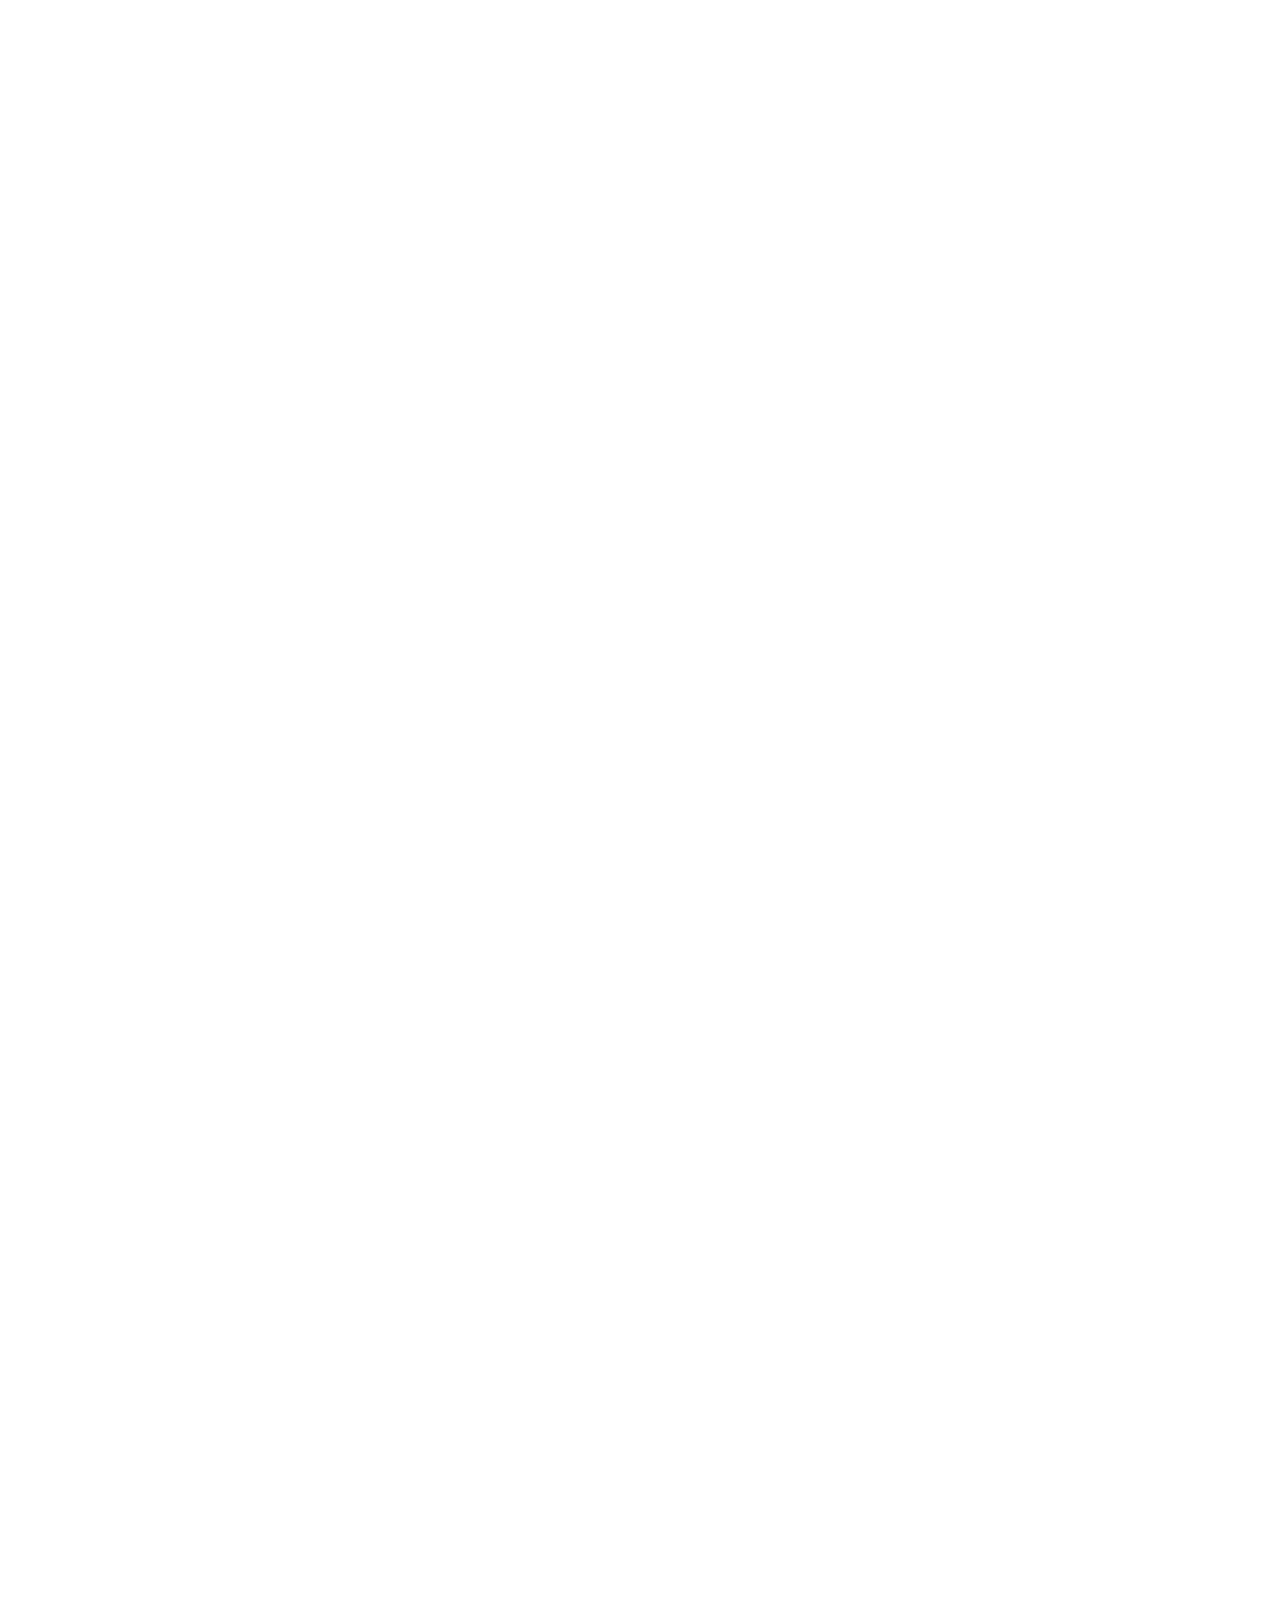
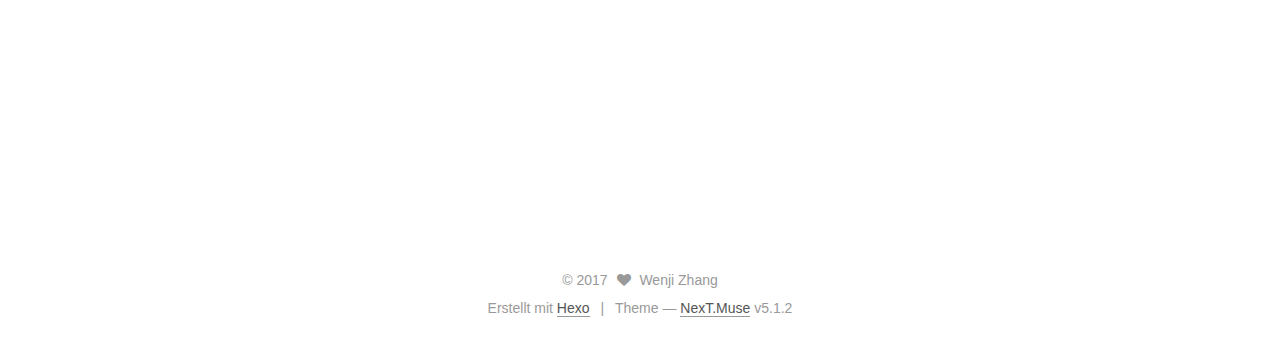
==== commit fae6a7ea: "Site updated: 2017-11-16 15:10:48" ====
--- a/index.html
+++ b/index.html
@@ -332,6 +332,12 @@
 <td style="text-align:center">O(NlogN)</td>
 </tr>
 <tr>
+<td style="text-align:center">MergeSort</td>
+<td style="text-align:center">O(NlogN)</td>
+<td style="text-align:center">O(NlogN)</td>
+<td style="text-align:center">O(NlogN)</td>
+</tr>
+<tr>
 <td style="text-align:center">HeapSort</td>
 <td style="text-align:center">O(NlogN)</td>
 <td style="text-align:center">O(NlogN)</td>
--- a/css/main.css
+++ b/css/main.css
@@ -1818,7 +1818,7 @@
   width: 4px;
   height: 4px;
   border-radius: 50%;
-  background: #ff6b57;
+  background: #7f6eff;
 }
 .links-of-blogroll {
   font-size: 13px;
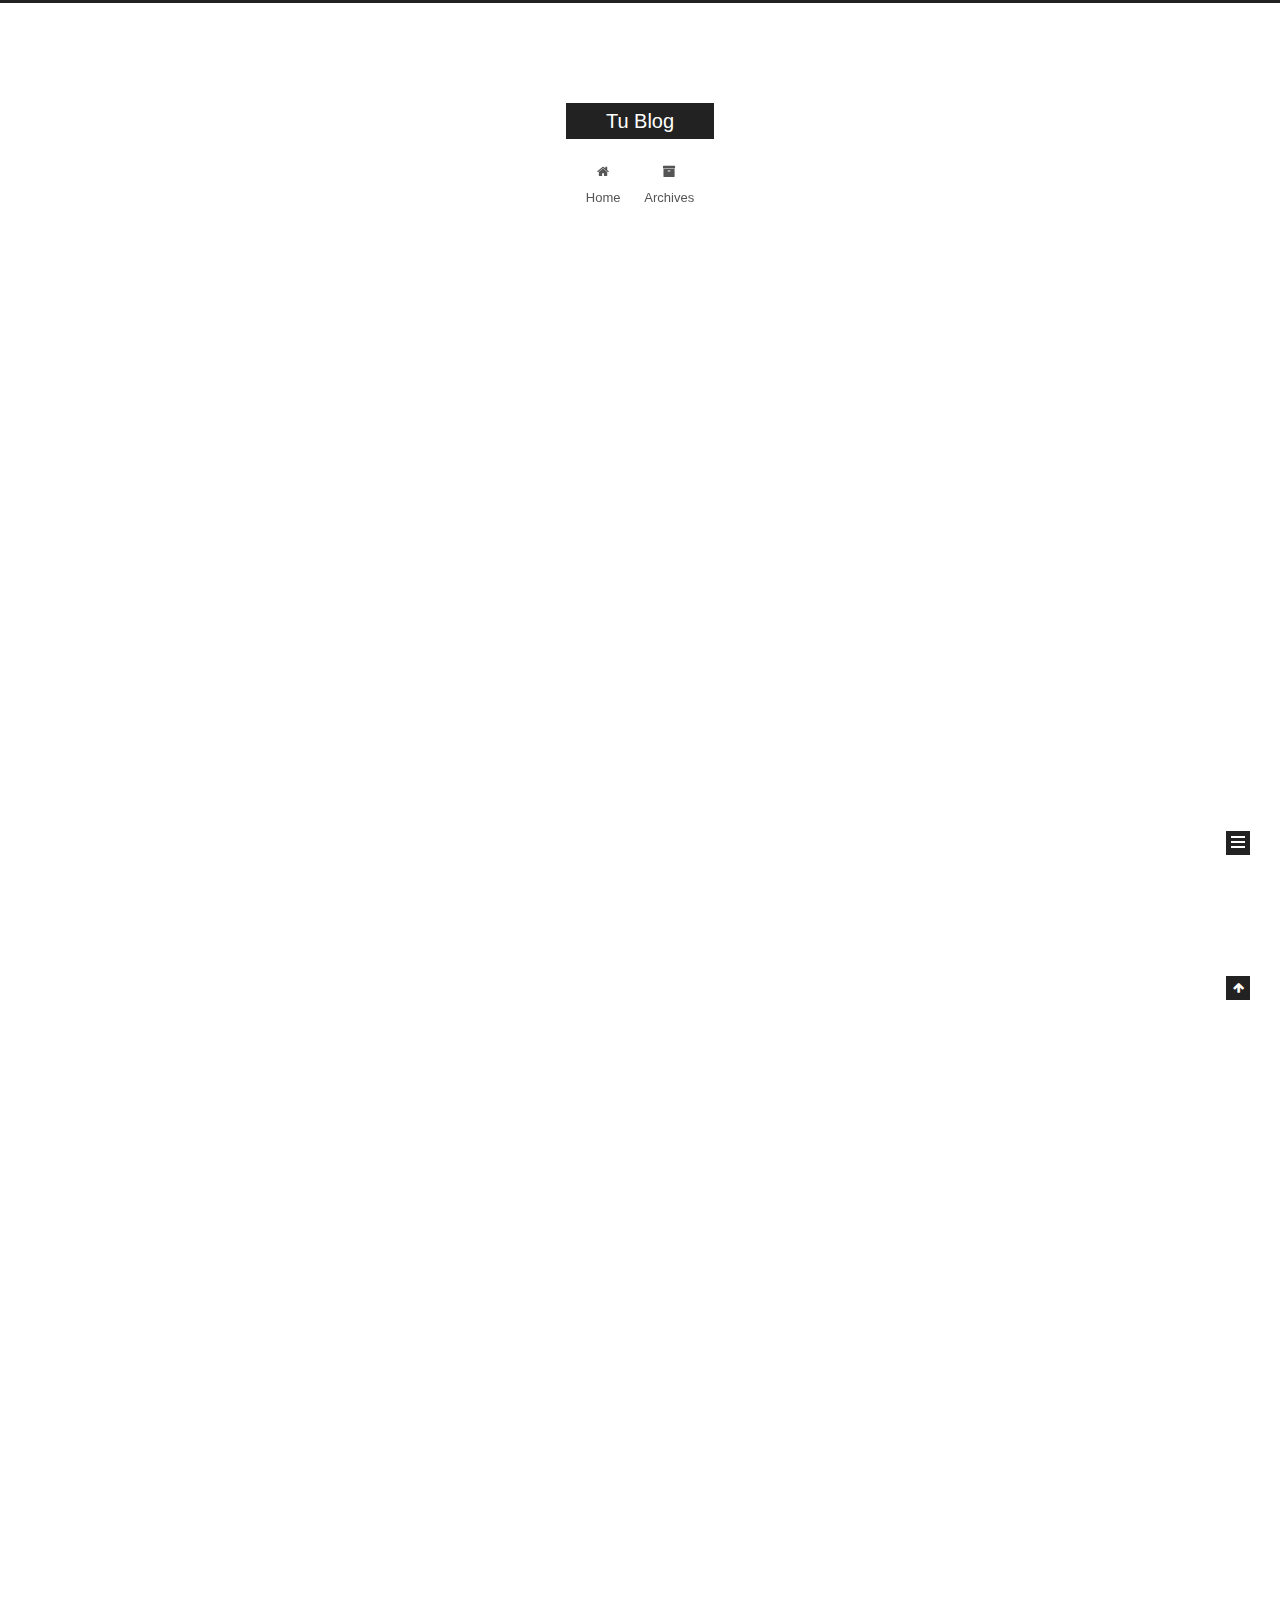
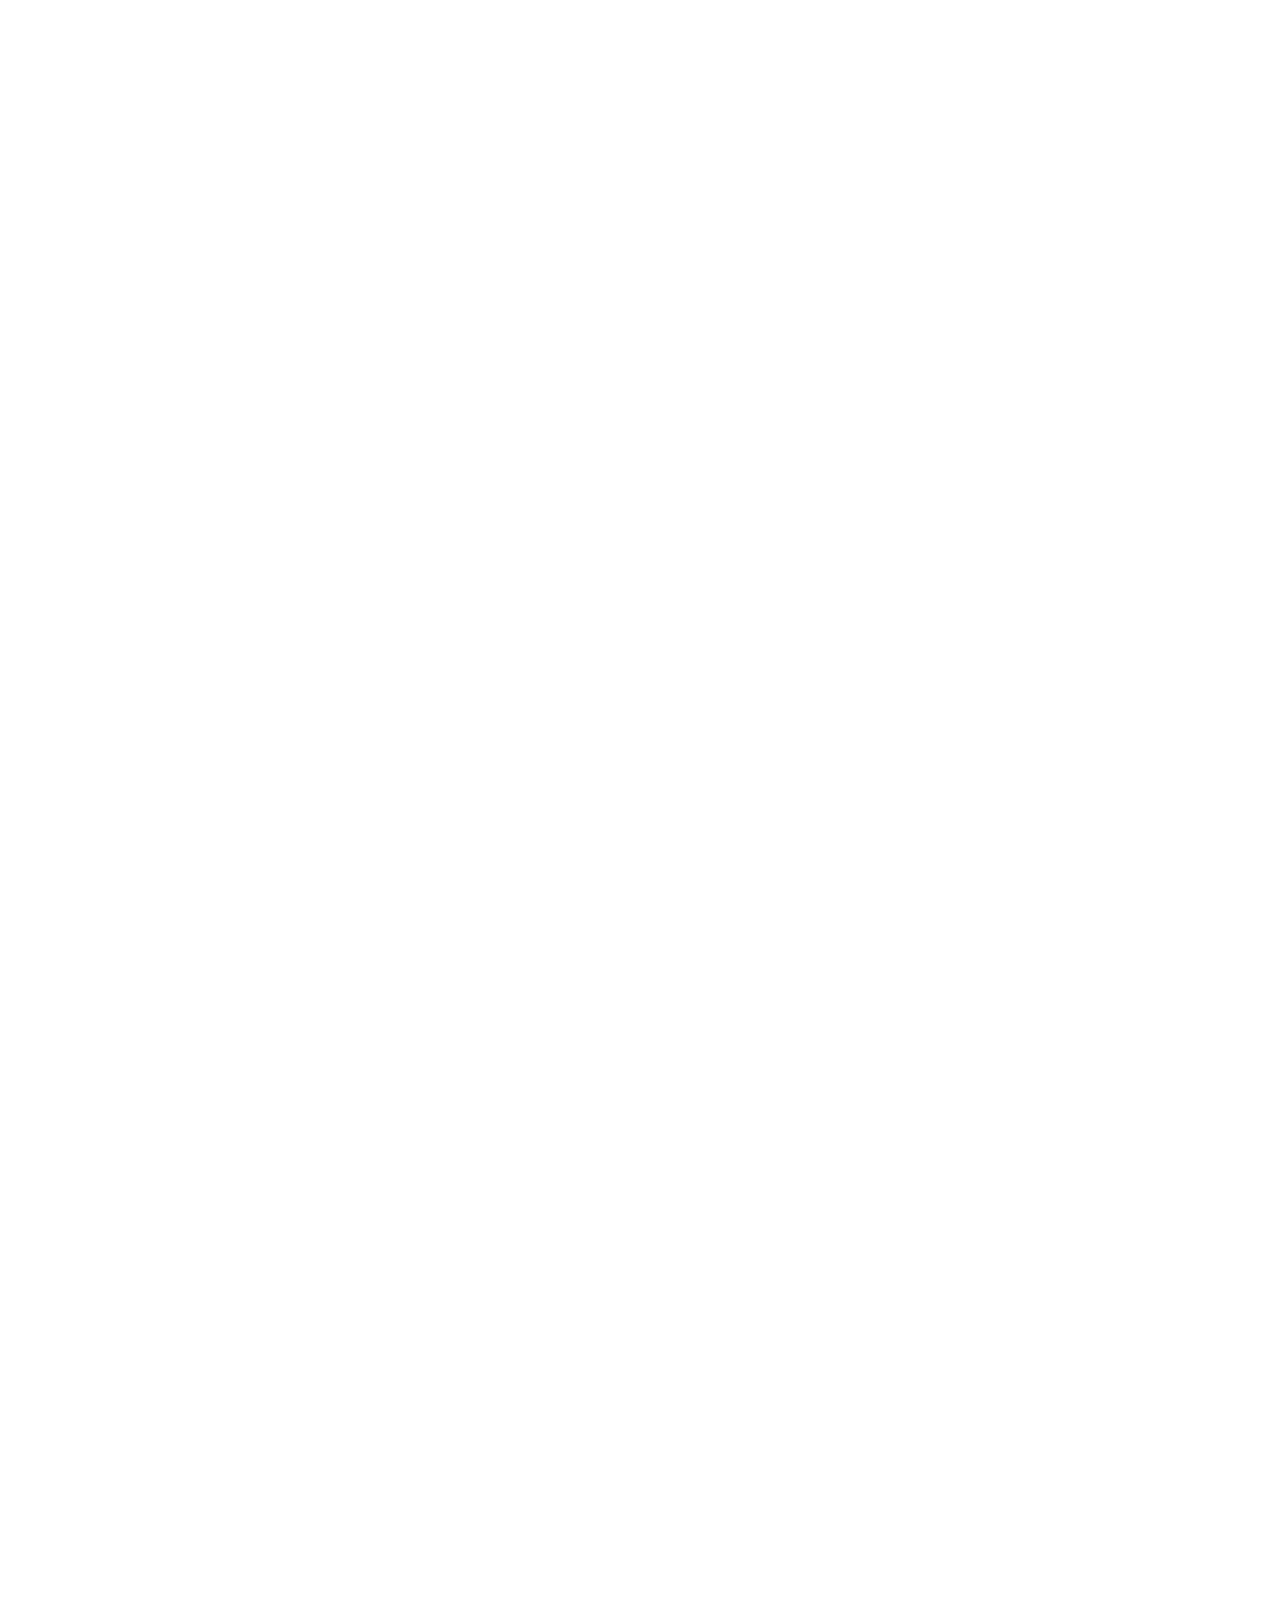
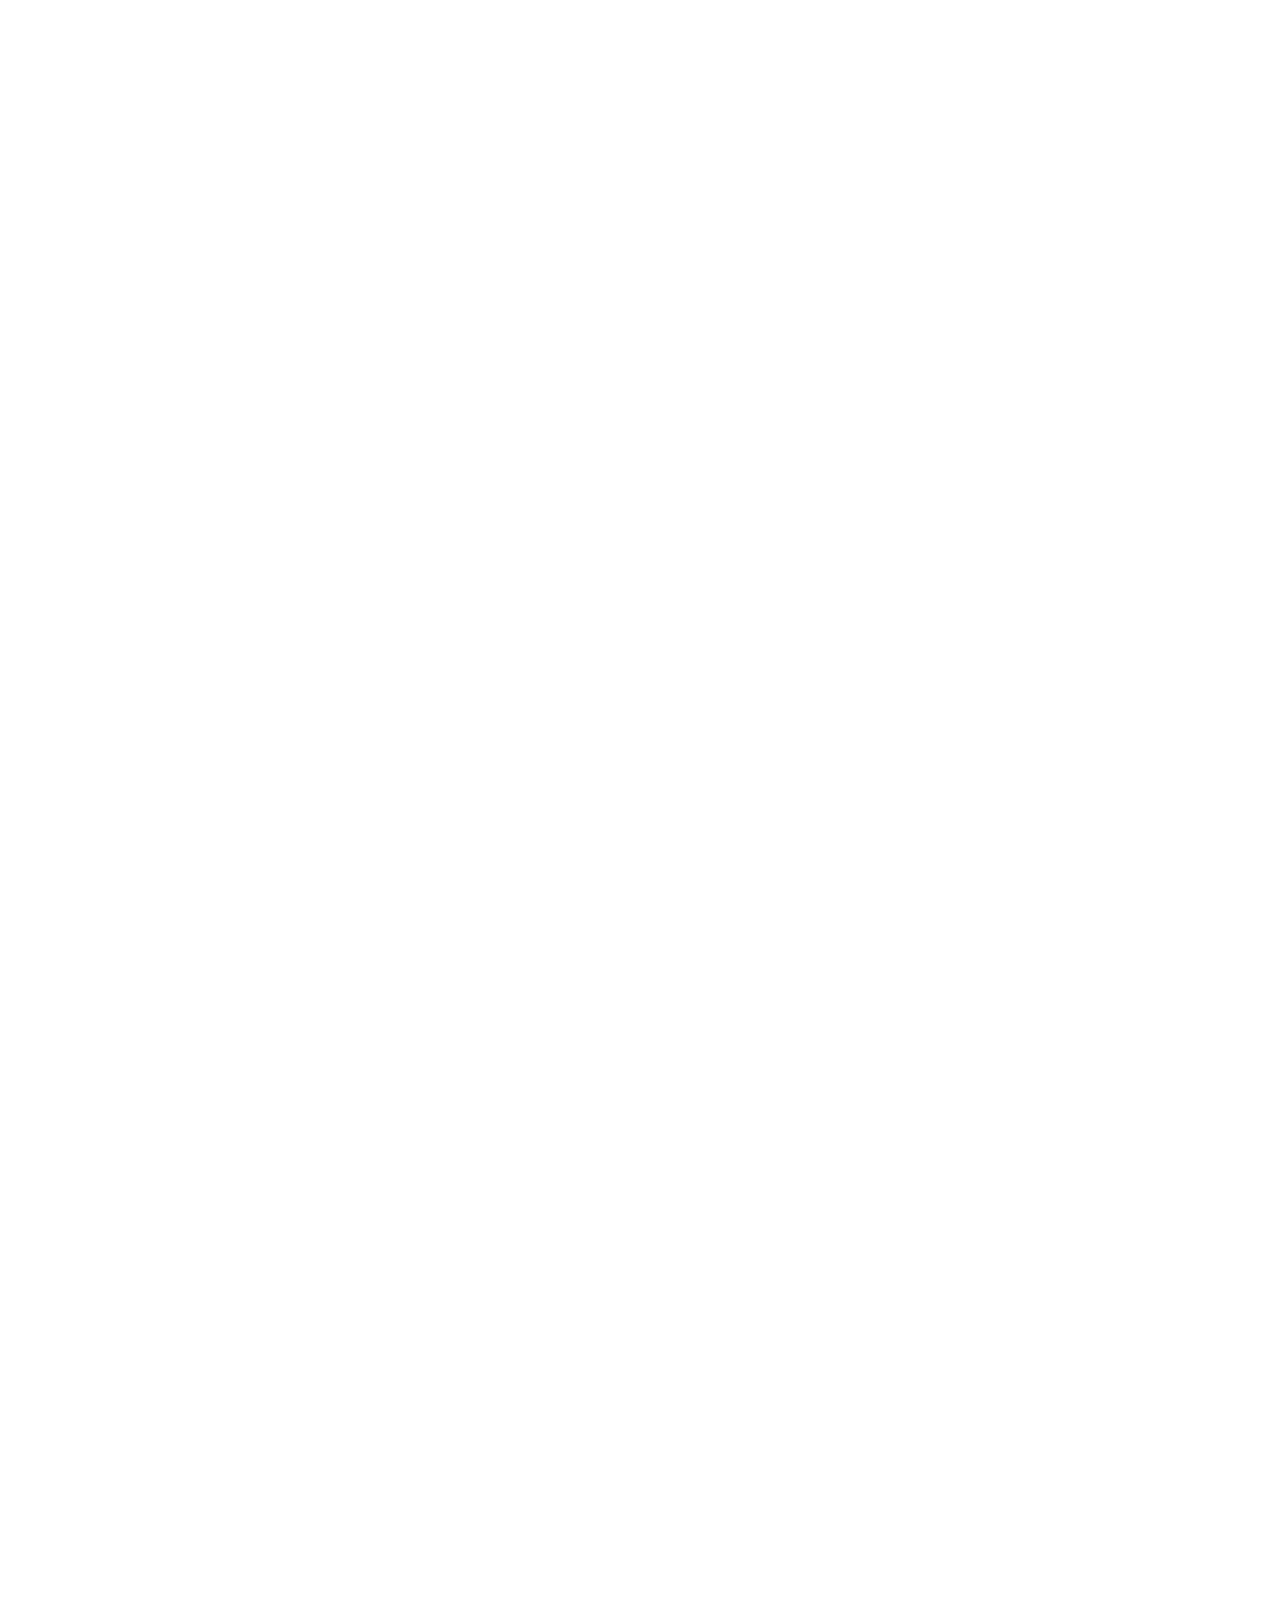
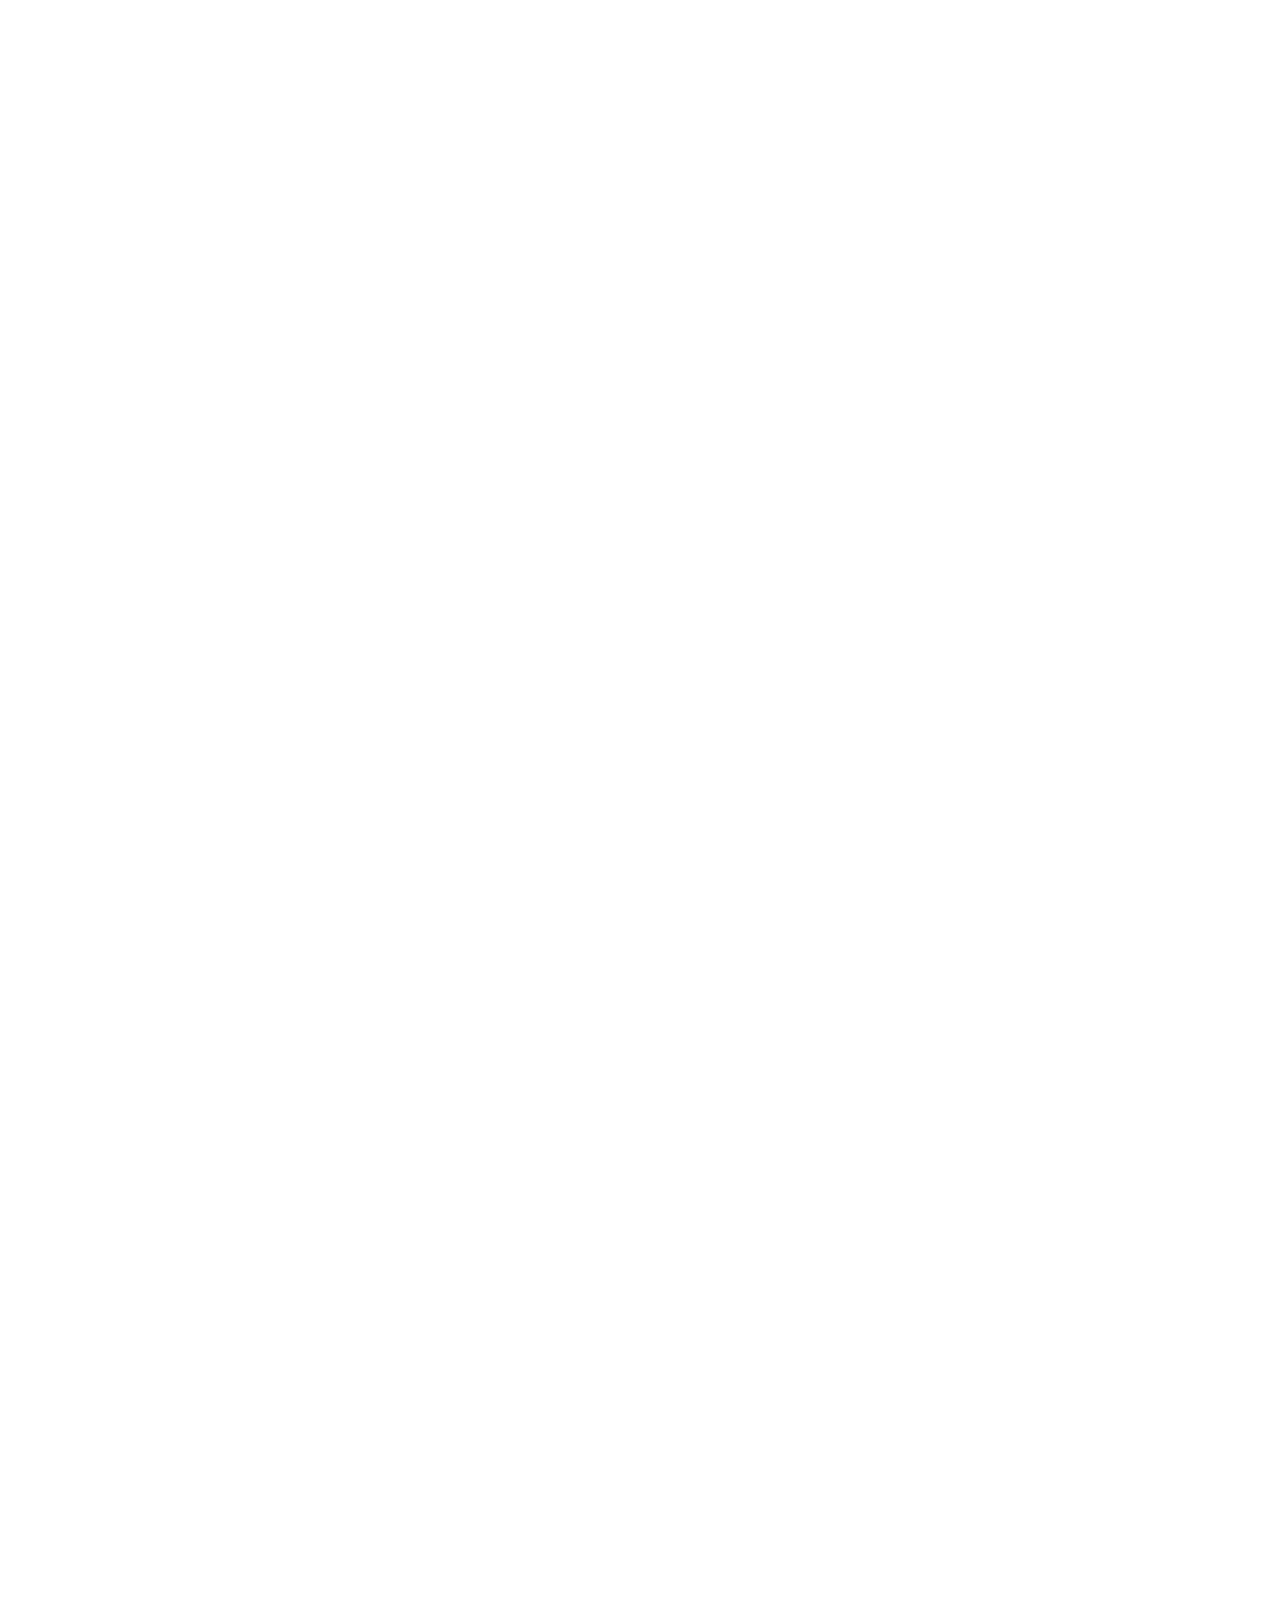
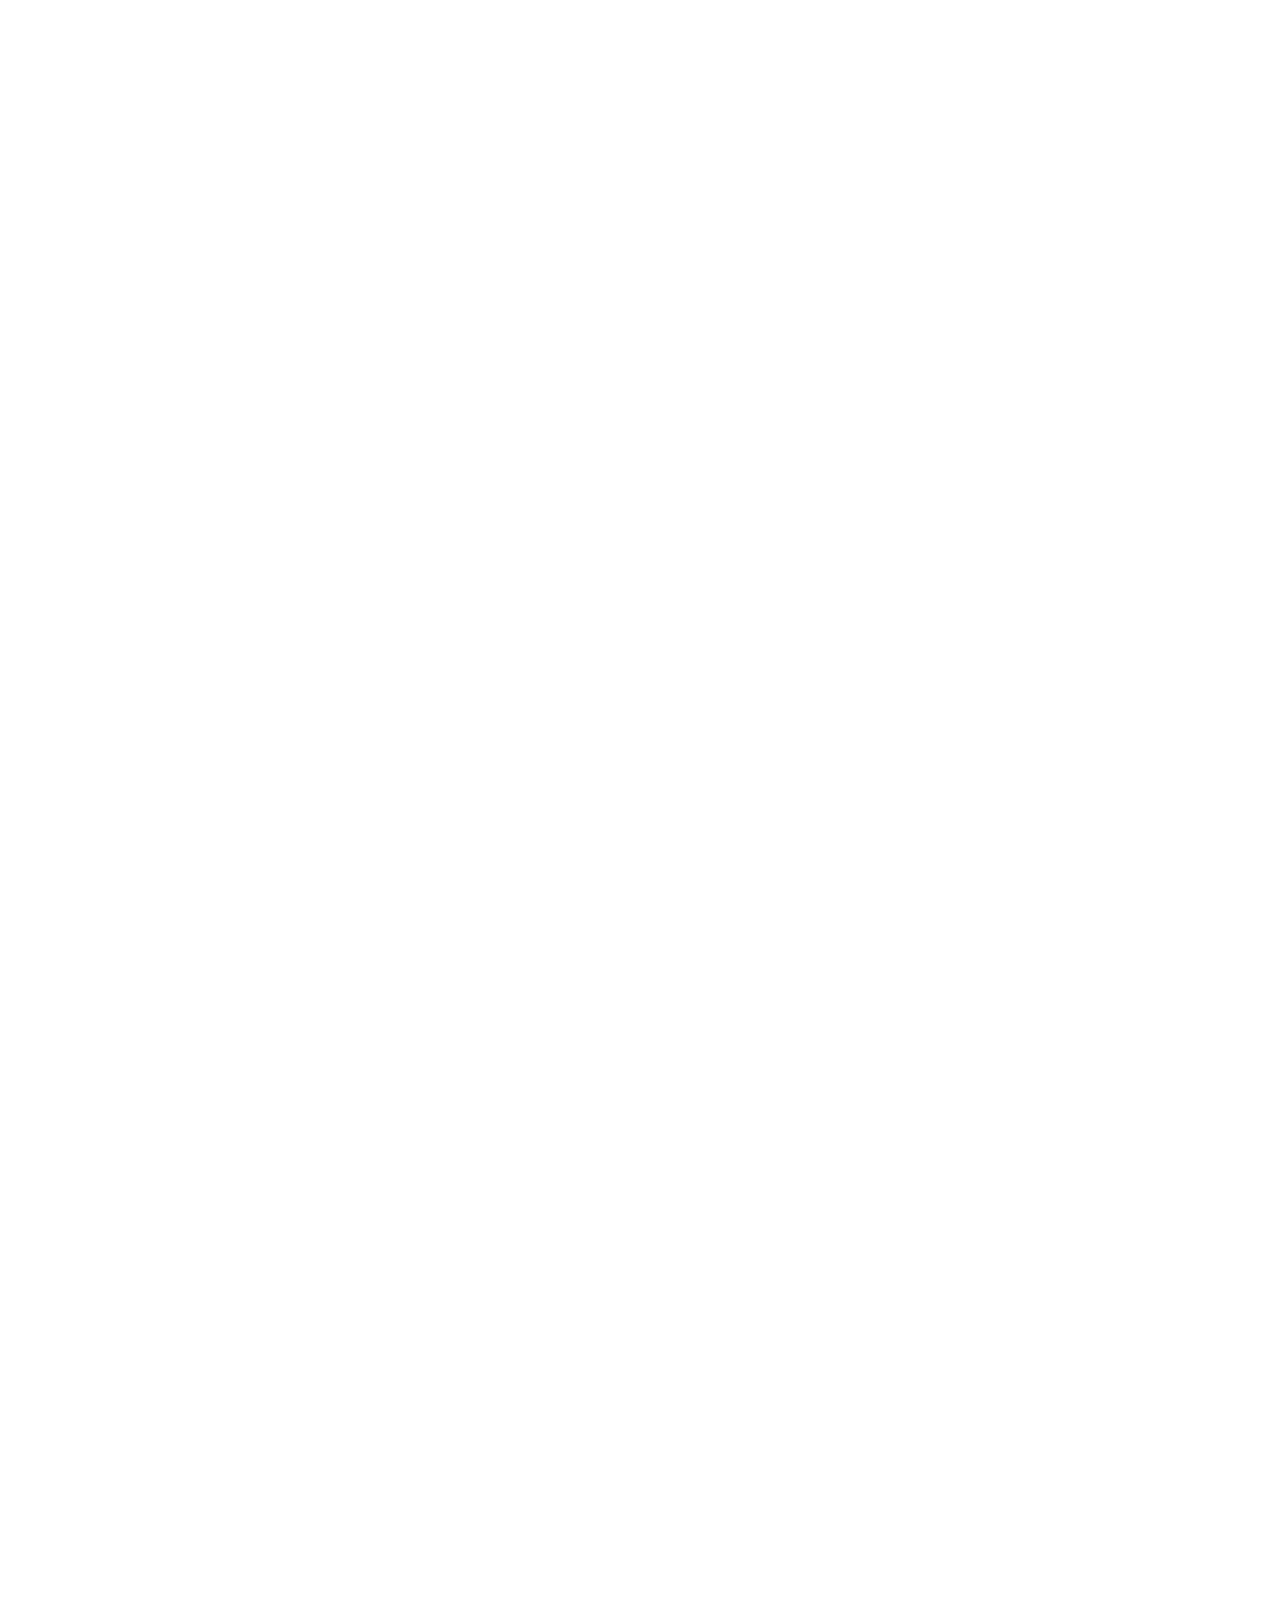
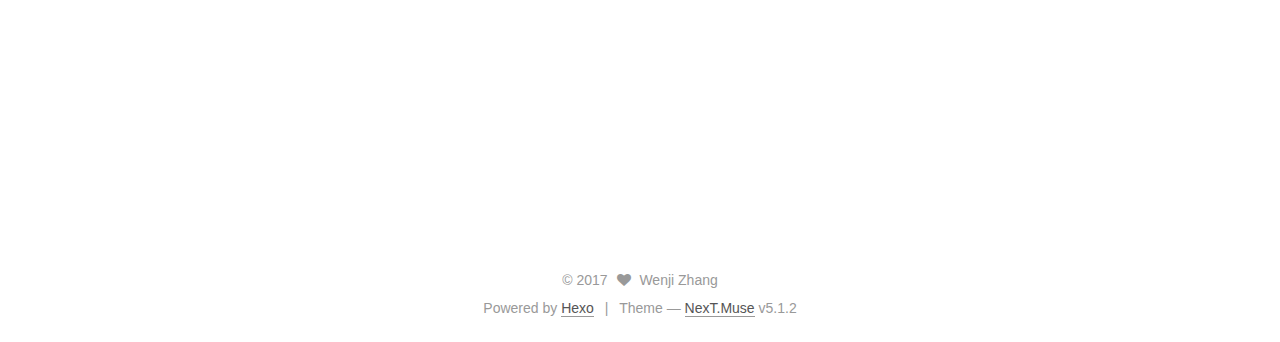
==== commit 664a5905: "Site updated: 2017-11-16 15:11:33" ====
--- a/index.html
+++ b/index.html
@@ -171,7 +171,7 @@
             
               <i class="menu-item-icon fa fa-fw fa-home"></i> <br />
             
-            Startseite
+            Home
           </a>
         </li>
       
@@ -181,7 +181,7 @@
             
               <i class="menu-item-icon fa fa-fw fa-archive"></i> <br />
             
-            Archiv
+            Archives
           </a>
         </li>
       
@@ -247,7 +247,7 @@
                 <i class="fa fa-calendar-o"></i>
               </span>
               
-                <span class="post-meta-item-text">Veröffentlicht am</span>
+                <span class="post-meta-item-text">Posted on</span>
               
               <time title="Post created" itemprop="dateCreated datePublished" datetime="2017-11-10T10:15:31-06:00">
                 2017-11-10
@@ -442,7 +442,7 @@
                 <i class="fa fa-calendar-o"></i>
               </span>
               
-                <span class="post-meta-item-text">Veröffentlicht am</span>
+                <span class="post-meta-item-text">Posted on</span>
               
               <time title="Post created" itemprop="dateCreated datePublished" datetime="2017-11-08T14:20:34-06:00">
                 2017-11-08
@@ -569,7 +569,7 @@
                 <i class="fa fa-calendar-o"></i>
               </span>
               
-                <span class="post-meta-item-text">Veröffentlicht am</span>
+                <span class="post-meta-item-text">Posted on</span>
               
               <time title="Post created" itemprop="dateCreated datePublished" datetime="2017-09-28T22:34:56-05:00">
                 2017-09-28
@@ -695,7 +695,7 @@
                 <i class="fa fa-calendar-o"></i>
               </span>
               
-                <span class="post-meta-item-text">Veröffentlicht am</span>
+                <span class="post-meta-item-text">Posted on</span>
               
               <time title="Post created" itemprop="dateCreated datePublished" datetime="2017-09-26T22:30:54-05:00">
                 2017-09-26
@@ -830,7 +830,7 @@
                 <i class="fa fa-calendar-o"></i>
               </span>
               
-                <span class="post-meta-item-text">Veröffentlicht am</span>
+                <span class="post-meta-item-text">Posted on</span>
               
               <time title="Post created" itemprop="dateCreated datePublished" datetime="2017-09-25T21:38:59-05:00">
                 2017-09-25
@@ -958,7 +958,7 @@
                 <i class="fa fa-calendar-o"></i>
               </span>
               
-                <span class="post-meta-item-text">Veröffentlicht am</span>
+                <span class="post-meta-item-text">Posted on</span>
               
               <time title="Post created" itemprop="dateCreated datePublished" datetime="2017-09-24T22:36:47-05:00">
                 2017-09-24
@@ -1090,7 +1090,7 @@
               <a href="/archives/">
             
                 <span class="site-state-item-count">6</span>
-                <span class="site-state-item-name">Artikel</span>
+                <span class="site-state-item-name">posts</span>
               </a>
             </div>
           
@@ -1145,7 +1145,7 @@
 </div>
 
 
-  <div class="powered-by">Erstellt mit  <a class="theme-link" href="https://hexo.io">Hexo</a></div>
+  <div class="powered-by">Powered by <a class="theme-link" href="https://hexo.io">Hexo</a></div>
 
   <span class="post-meta-divider">|</span>
 
